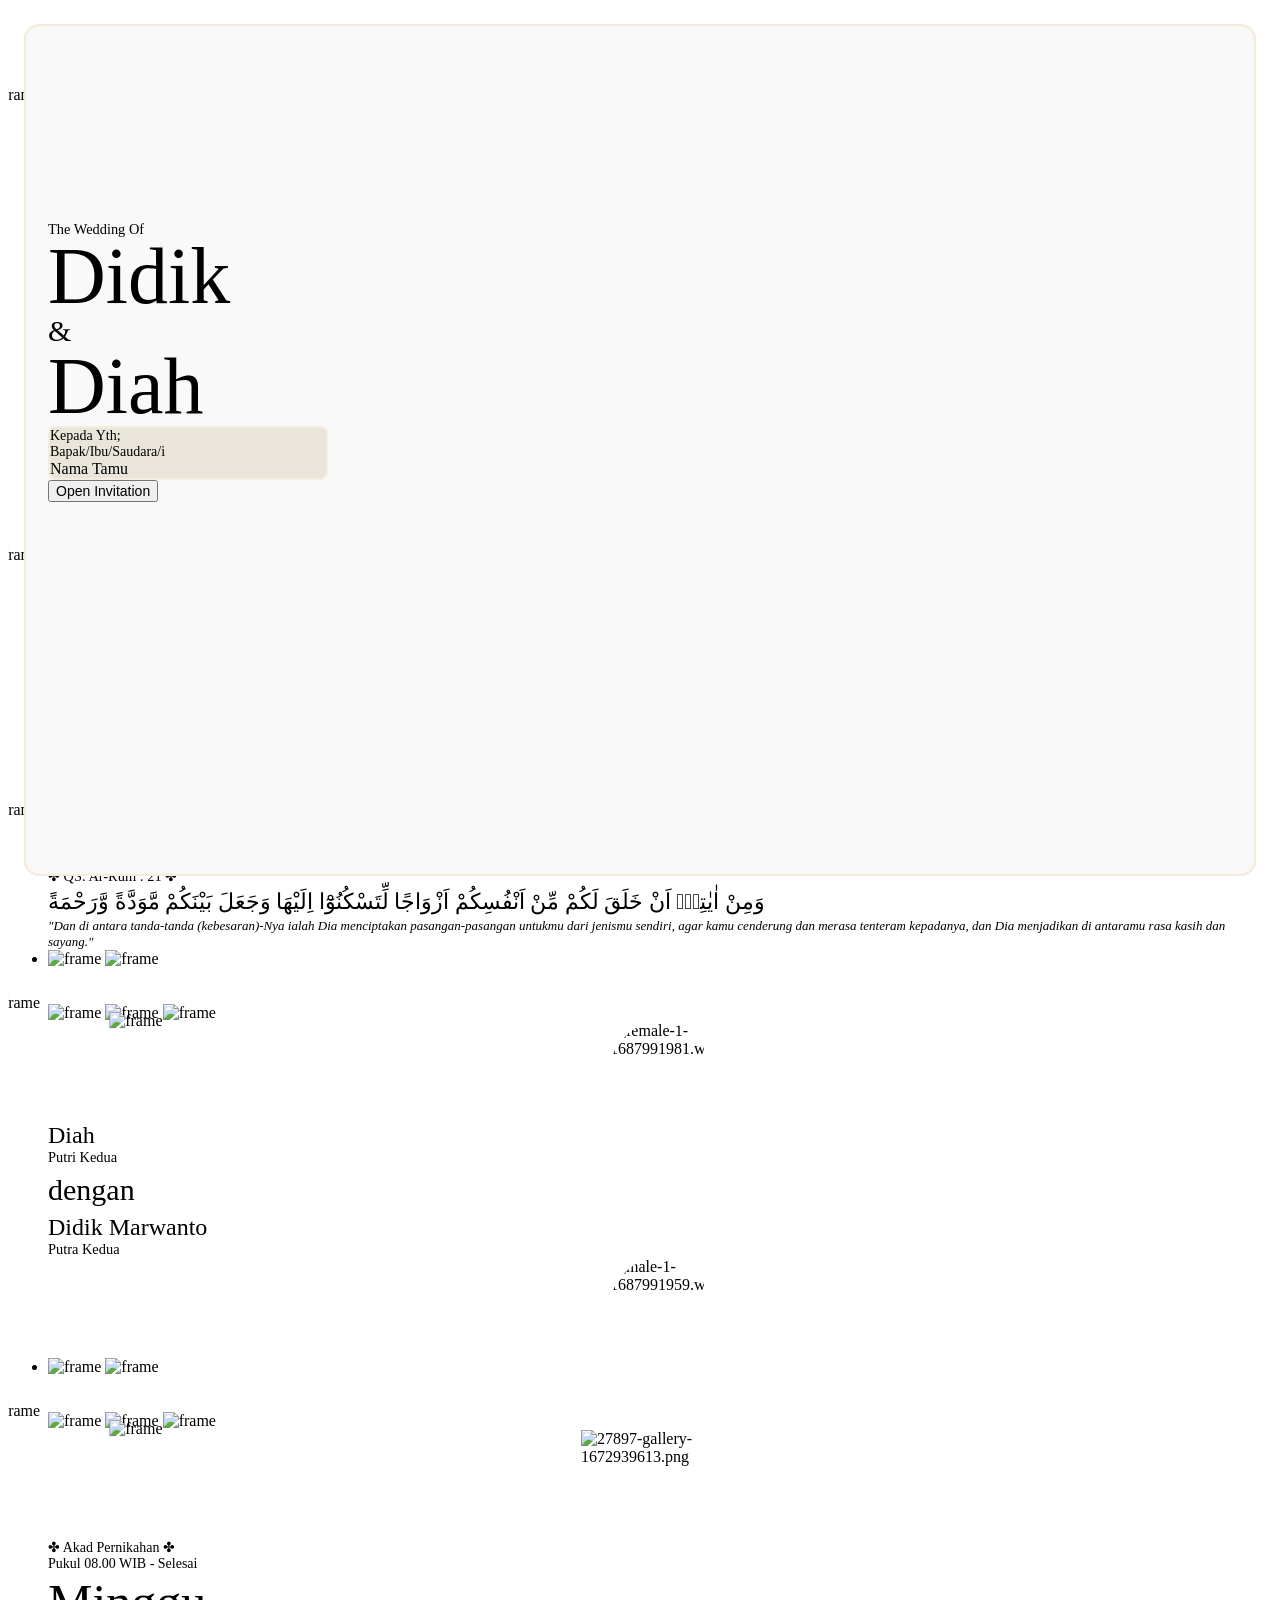
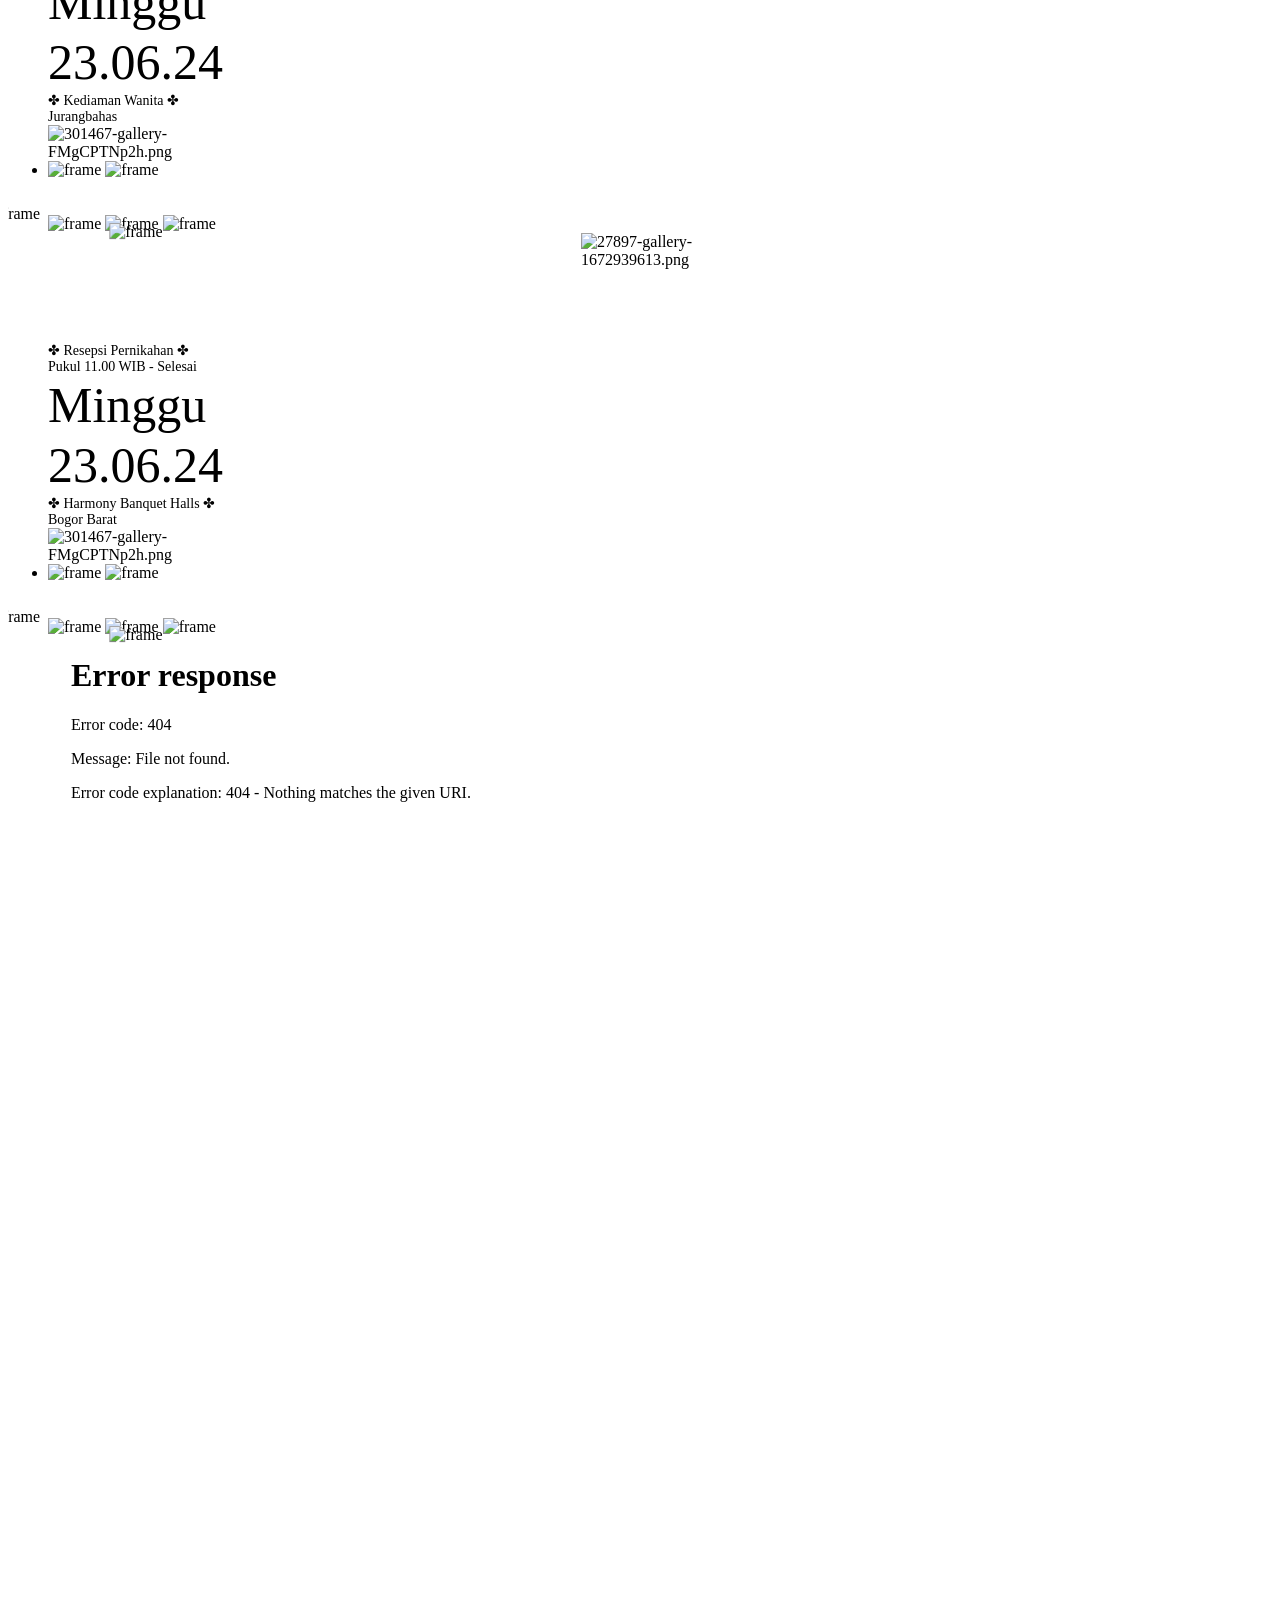
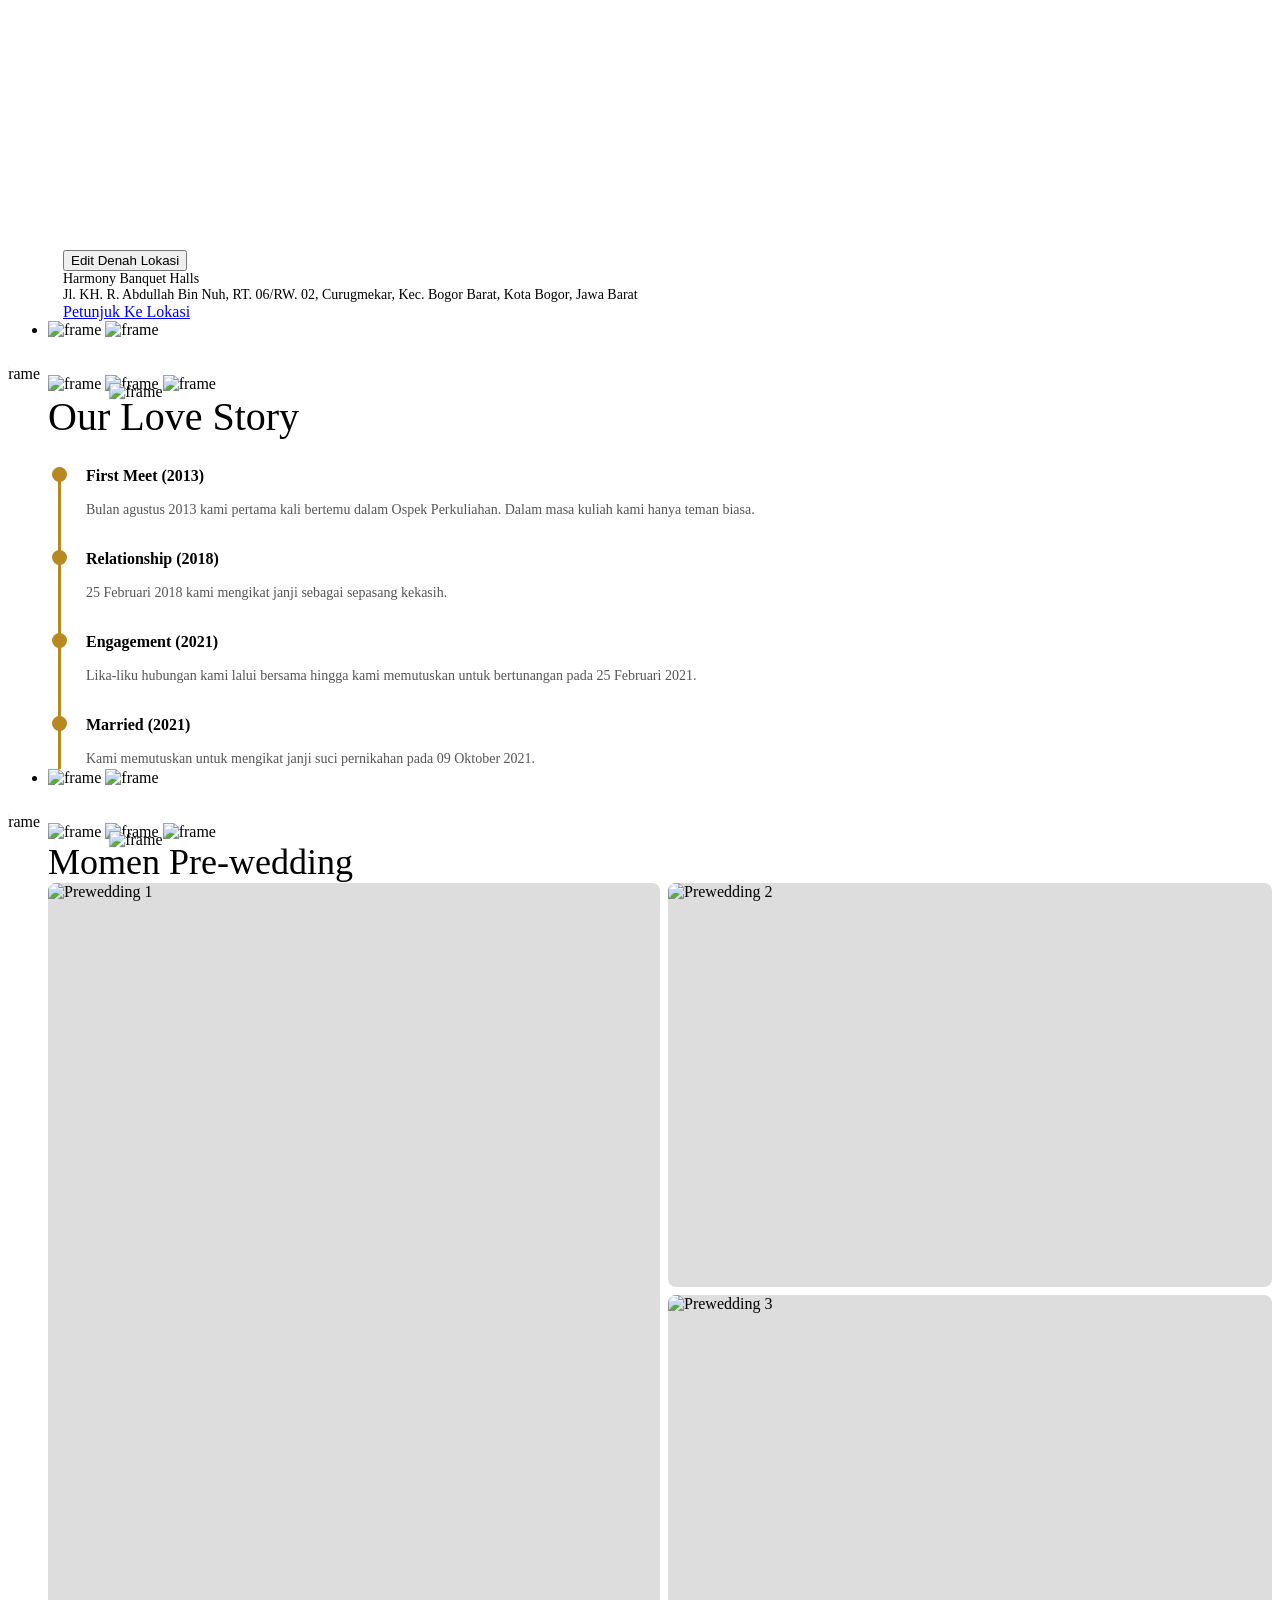
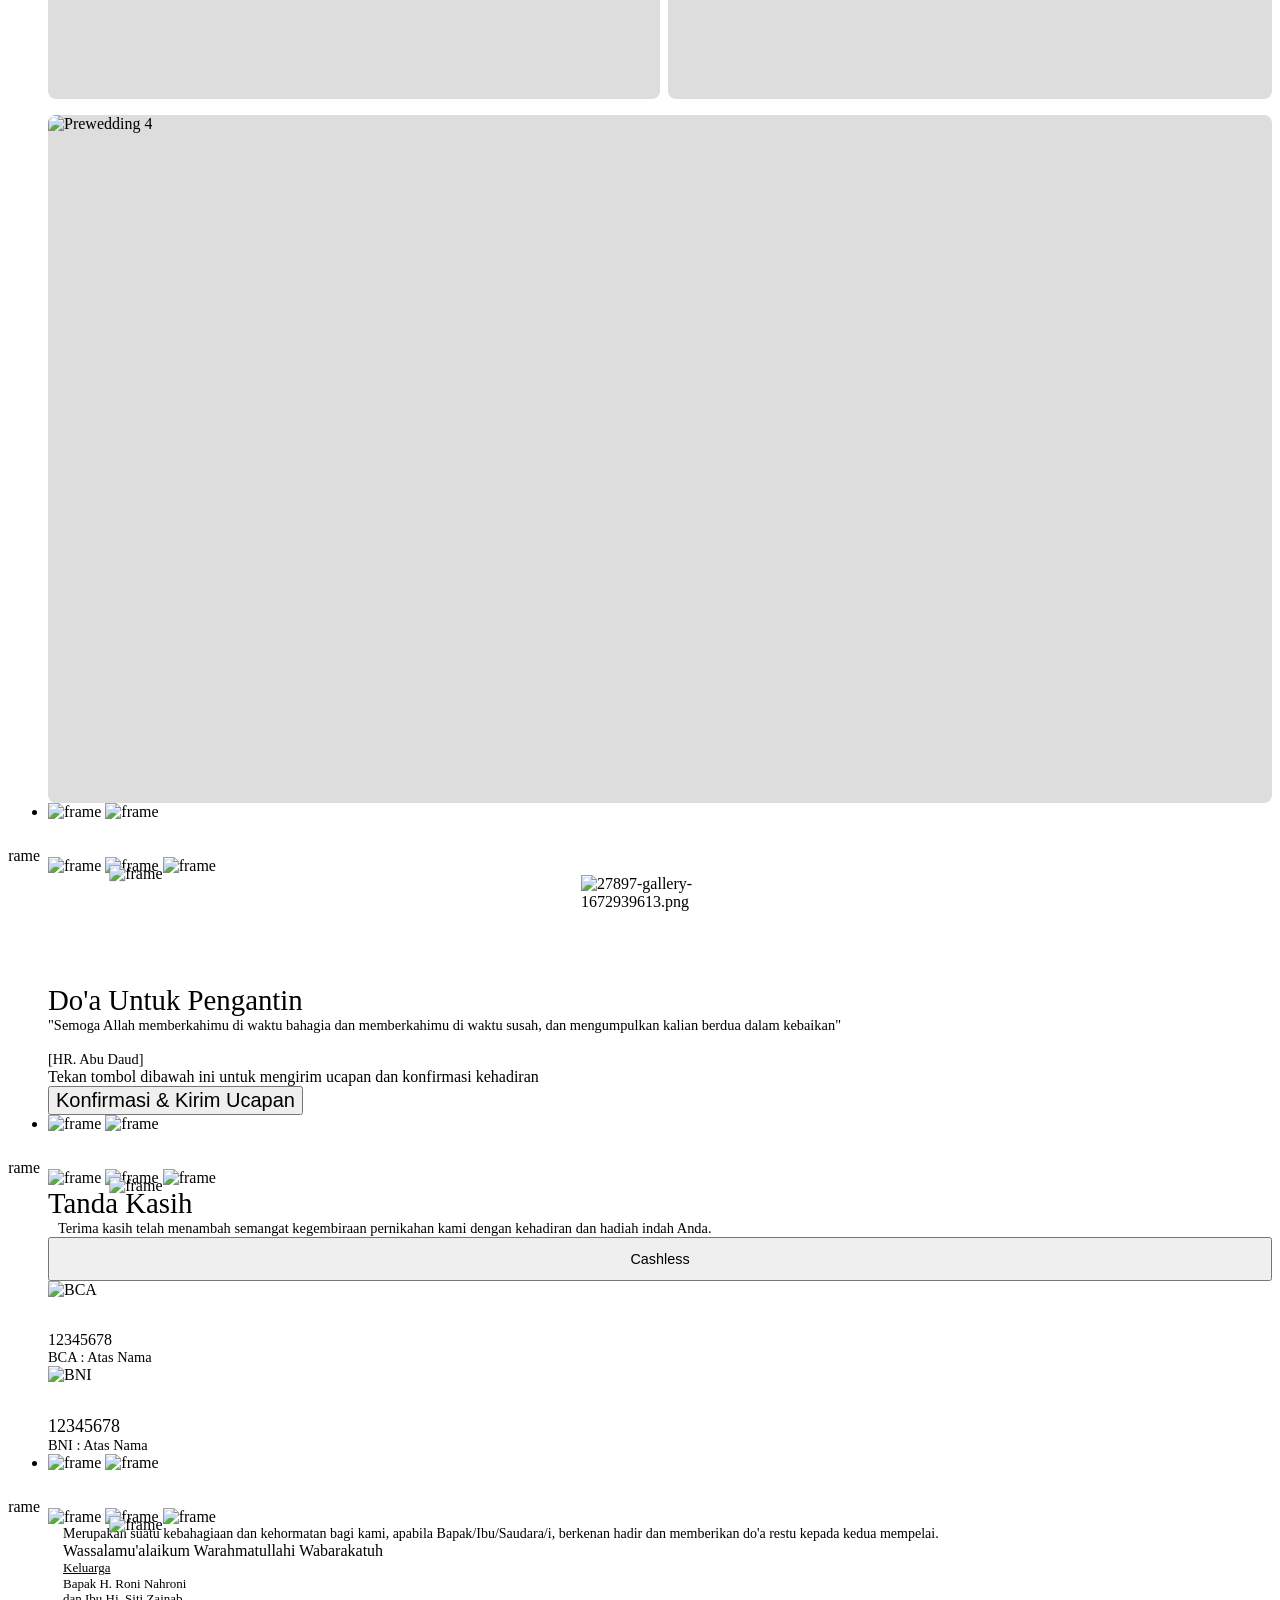
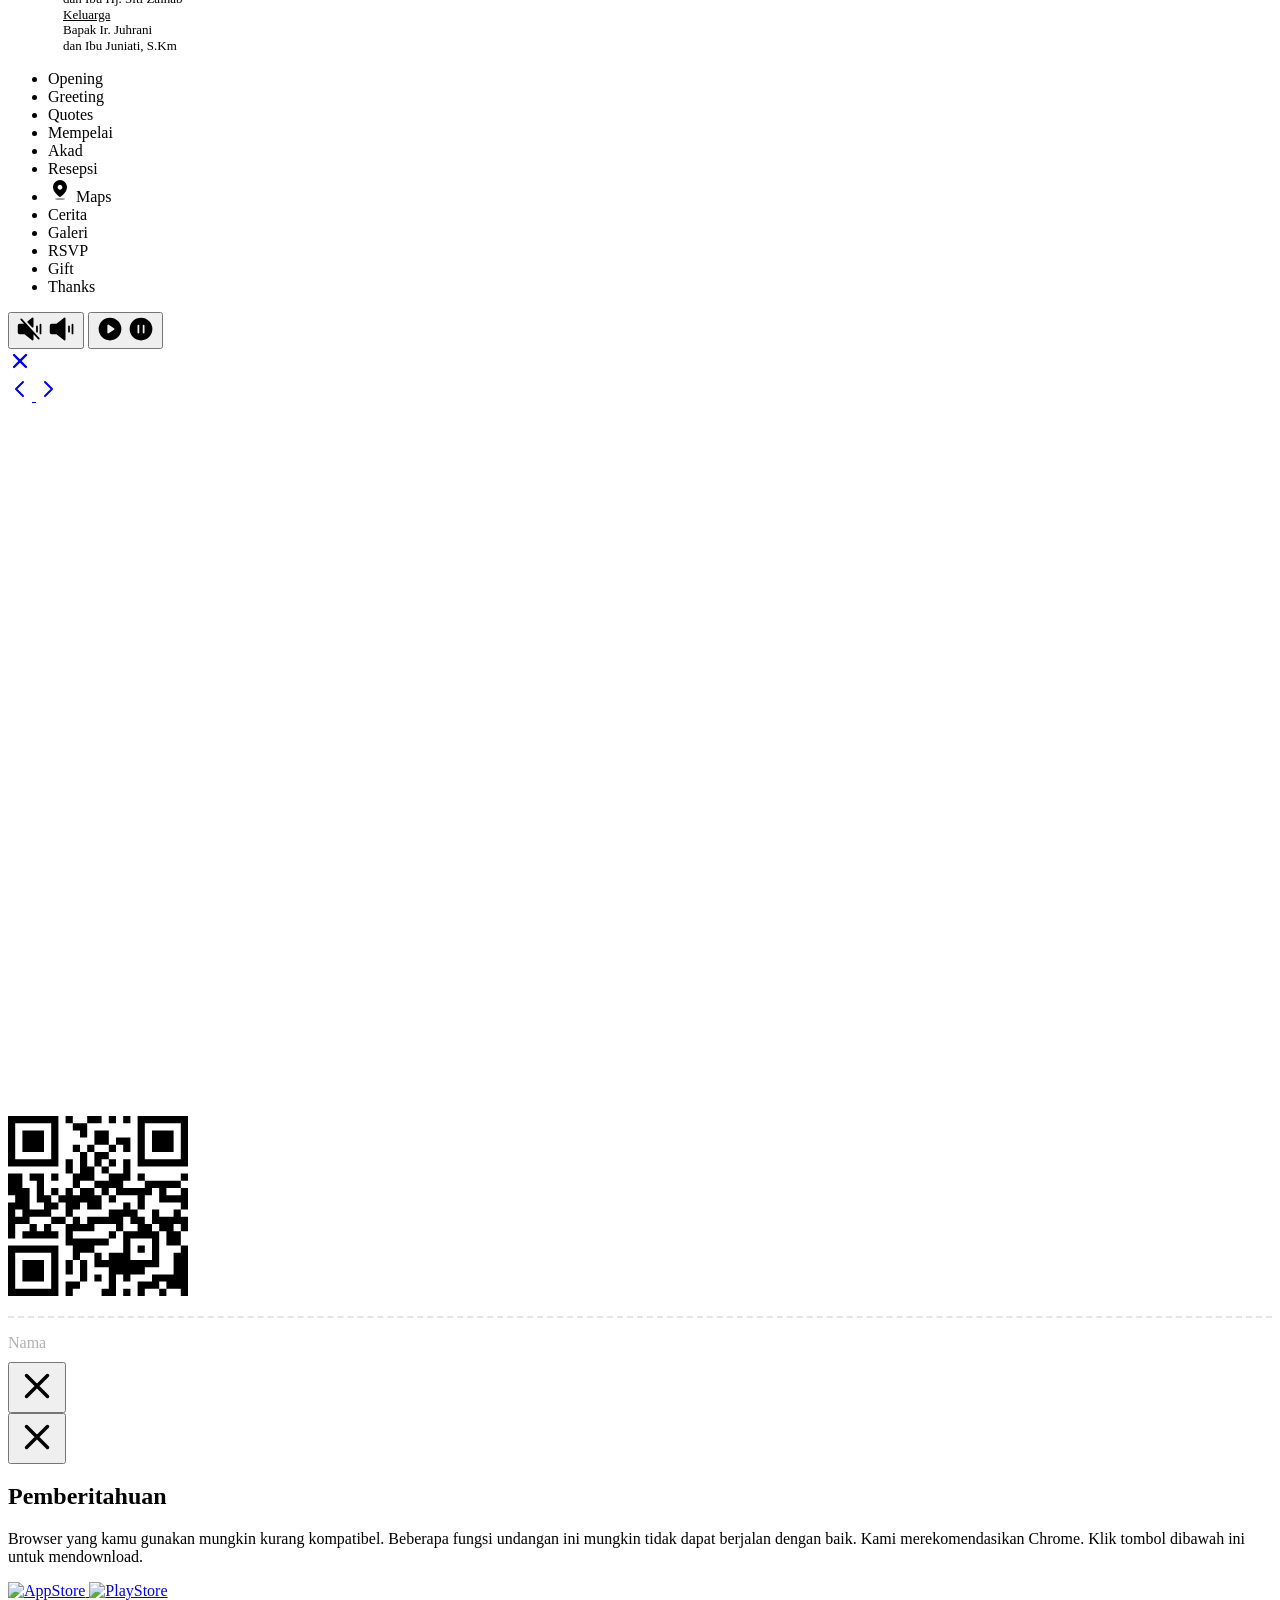
==== index.html @ 9bfd8409 "Update index.html" ====
<!DOCTYPE html>
<html lang="id" class="notranslate" translate="no">

<head>
    <meta charset="UTF-8">
    <meta http-equiv="X-UA-Compatible" content="IE=edge">
    <meta name="viewport" content="width=device-width, initial-scale=1.0, maximum-scale=1.0, user-scalable=0">
    <meta name="color-scheme" content="light only">
    <meta name="format-detection" content="telephone=no">
    <meta name="google" content="notranslate"/>
        <meta name="robots" content="noindex">
        <title>Undangan Pernikahan</title>
    <meta name="title" content="Undangan Pernikahan">
    <meta name="description" content="Tanpa Mengurangi Rasa Hormat. Kami Bermaksud Mengundang Bapak/Ibu/Saudara/i, Pada Acara Pernikahan Kami">
    <meta itemprop="image" content="https://satumomen.com/images/no-image.jpg">
        <link rel="icon" type="image/x-icon" href="https://satumomen.com/favicon.ico">
        <meta property="og:type" content="website">
    <meta property="og:url" content="https://satumomen.com/didik-diah">
    <meta property="og:title" content="Undangan Pernikahan">
    <meta property="og:description" content="Tanpa Mengurangi Rasa Hormat. Kami Bermaksud Mengundang Bapak/Ibu/Saudara/i, Pada Acara Pernikahan Kami">
    <meta property="og:image" content="https://satumomen.com/images/no-image.jpg">

    <link rel="preconnect" href="https://fonts.googleapis.com">
    <link rel="preconnect" href="https://fonts.gstatic.com" crossorigin>

    
            <link rel="apple-touch-icon" sizes="57x57" href="https://satumomen.com/apple-icon-57x57.png">
<link rel="apple-touch-icon" sizes="60x60" href="https://satumomen.com/apple-icon-60x60.png">
<link rel="apple-touch-icon" sizes="72x72" href="https://satumomen.com/apple-icon-72x72.png">
<link rel="apple-touch-icon" sizes="76x76" href="https://satumomen.com/apple-icon-76x76.png">
<link rel="apple-touch-icon" sizes="114x114" href="https://satumomen.com/apple-icon-114x114.png">
<link rel="apple-touch-icon" sizes="120x120" href="https://satumomen.com/apple-icon-120x120.png">
<link rel="apple-touch-icon" sizes="144x144" href="https://satumomen.com/apple-icon-144x144.png">
<link rel="apple-touch-icon" sizes="152x152" href="https://satumomen.com/apple-icon-152x152.png">
<link rel="apple-touch-icon" sizes="180x180" href="https://satumomen.com/apple-icon-180x180.png">
<link rel="icon" type="image/png" sizes="192x192"  href="https://satumomen.com/android-icon-192x192.png">
<link rel="icon" type="image/png" sizes="32x32" href="https://satumomen.com/favicon-32x32.png">
<link rel="icon" type="image/png" sizes="96x96" href="https://satumomen.com/favicon-96x96.png">
<link rel="icon" type="image/png" sizes="16x16" href="https://satumomen.com/favicon-16x16.png">
<link rel="manifest" href="https://satumomen.com/manifest.json">
<meta name="msapplication-TileColor" content="#ffffff">
<meta name="msapplication-TileImage" content="https://satumomen.com/ms-icon-144x144.png">
<meta name="theme-color" content="#ffffff">

<meta name="p:domain_verify" content="2e31b4b7e6c32ce7d03ba330bc7e0e56"/>
<meta name="google-site-verification" content="rElQe_gSDooUToAFo1SoobnALtUaebjluz4-7rFiWQY">
<meta name="facebook-domain-verification" content="x0z22spumtgxhapalpigpakmabnhjq" />

        <script async src="https://www.googletagmanager.com/gtag/js?id=UA-154977160-1" type="text/javascript"></script>
<script type="text/javascript">
  window.dataLayer = window.dataLayer || [];
  function gtag(){dataLayer.push(arguments);}
  gtag('js', new Date());

  gtag('config', 'UA-154977160-1');
</script>
<script async src="https://www.googletagmanager.com/gtag/js?id=AW-772093511" type="text/javascript"></script>
<script type="text/javascript">
  window.dataLayer = window.dataLayer || [];
  function gtag(){dataLayer.push(arguments);}
  gtag('js', new Date());

  gtag('config', 'AW-772093511');
</script>
<script type="text/javascript">(function(w,d,s,l,i){w[l]=w[l]||[];w[l].push({'gtm.start':
new Date().getTime(),event:'gtm.js'});var f=d.getElementsByTagName(s)[0],
j=d.createElement(s),dl=l!='dataLayer'?'&l='+l:'';j.async=true;j.src=
'https://www.googletagmanager.com/gtm.js?id='+i+dl;f.parentNode.insertBefore(j,f);
})(window,document,'script','dataLayer','GTM-P7PBT8N');</script>
<link rel="stylesheet" href="https://satumomen.com/plugins/animate.css@4.1.1/animate.min.css">
    <link rel="stylesheet" type="text/css" href="https://unpkg.com/@phosphor-icons/web@2.0.3/src/fill/style.css" />

    <link rel="preload" as="style" href="https://assets.satumomen.com/build/assets/bootstrap-vCaDZZbr.css" /><link rel="preload" as="style" href="https://assets.satumomen.com/build/assets/themesv2-DZZF_N8v.css" /><link rel="stylesheet" href="https://assets.satumomen.com/build/assets/bootstrap-vCaDZZbr.css" /><link rel="stylesheet" href="https://assets.satumomen.com/build/assets/themesv2-DZZF_N8v.css" />
        <style>
        @import url('https://fonts.googleapis.com/css2?family=Work+Sans:ital,wght@0,100..900;1,100..900&display=swap');
@import url('./fonts/javassoul/style.css');
@import url('./fonts/laraboyok/style.css');
@import url('./fonts/brittany_signature/style.css'); 
@import url('./fonts/photograph_signature/style.css'); 
@import url('./fonts/heatwood/style.css'); /* <-- Ubah styel.css menjadi style.css di sini */
:root {
    --inv-bg: #f7f7f7;
    --inv-base: #49312b;
    --inv-accent: #b88821;
    --inv-border: #f4ecdd;
    --menu-bg: #cdd7e2;
    --menu-inactive: #265875;
    --menu-active: #265875;
    --btn-color: #ffffff;
  --font-base: "Work Sans", sans-serif;
  --font-accent: 'Laraboyok', serif;
  --font-latin: 'Javassoul', serif;
}

@keyframes wave-left {
  0% {
      transform: rotate(-10deg);
  }
  100% {
      transform: rotate(4deg);
  }
}

@keyframes wave-right {
  0% {
      transform: rotate(10deg);
  }
  100% {
      transform: rotate(-4deg);
  }
}

.animate-left img {
  animation: wave-left 5s ease-in-out infinite alternate;
}

.animate-right img {
  animation: wave-right 5s ease-in-out infinite alternate;
}

.frame::after {
    content: "";
    position: absolute;
    left: 24px;
    right: 24px;
    top: 24px;
    bottom: 24px;
    background-color: rgb(249 249 249 / 64%);
    border: 2px solid var(--inv-border);
    border-radius: 1rem;
    backdrop-filter: blur(2px);
}

.only-cover {
  display: none;
}

.cover .only-cover {
  display: block;
}

.cover .frame::after {
  display: none;
}

/* Kustomisasi Kolase Asimetris */
.collage-container {
    display: flex;
    flex-wrap: wrap;
    gap: 8px;
    width: 100%;
}
.collage-main {
    flex: 1 1 50%;
    aspect-ratio: 3/4;
    border-radius: 8px;
    overflow: hidden;
    background: #ddd;
}
.collage-side {
    flex: 1 1 calc(50% - 8px);
    display: flex;
    flex-direction: column;
    gap: 8px;
}
.collage-side .item {
    flex: 1;
    border-radius: 8px;
    overflow: hidden;
    background: #ddd;
}
.collage-bottom {
    flex: 1 1 100%;
    aspect-ratio: 16/9;
    border-radius: 8px;
    overflow: hidden;
    background: #ddd;
    margin-top: 8px;
}

    </style>
    
        
    <style>
        @import url('./fonts/javassoul/style.css');
        @import url('./fonts/laraboyok/style.css');
        @import url('./fonts/brittany_signature/style.css'); 
        @import url('./fonts/photograph_signature/style.css'); 
        @import url('./fonts/heatwood/style.css'); /* <-- Ubah styel.css menjadi style.css di sini */
        .font-brittany-signature {
            font-family: 'Brittany Signature';
            line-height: 1.6 !important;
        }
        .font-photograph-signature {
            font-family: 'Photograph Signature';
            line-height: 1.6 !important;
        }
        .font-heatwood {
            font-family: 'Heatwood';
            line-height: 3 !important;
        }
        #YTMusic {display: block}
    </style>
</head>

<body>
        <main id="app">
        <div id="modalOverlay" class="modal-backdrop fade" style="display: none;"></div>
        <div id="loader" class="loader-wrapper" style="display: none;"><span class="loader"><span class="loader-inner"></span></span></div>
                <audio id="music" loop autoplay>
            <source src="https://assets.satumomen.com/musics/jawa-happy-javanese-backsound-mp3cutnet.mp3">
            </audio>
                    <div id="workspace-container" class="position-fixed h-100 w-100" style="overflow: hidden">
            <div id="panZoom" class="position-fixed h-100 w-100" style="top: 0; right:0; bottom:0; left:0; transform-origin: 50% 50%;">
                <div class="h-100 w-100 d-flex align-items-center justify-content-center">
                    <div class="canvas not-open  ">
                        <div id="satuMomen" data-guest="" data-group="">

                                                        <div class="satumomen_track">
                                <ul class="satumomen_list">
                                                                        <li class="satumomen_slide satumomen_cover">
                                        <div class="container-mobile cover" style="background-image: url(https://satumomen.com/themes/art-blue-java/bg.webp); ;">
                                            <div class="frame">
  <img class="frame-tl animate__animated animate__fadeInTopLeft animate__slower" src="https://satumomen.com/themes/art-blue-java/tl.webp" alt="frame">
  <img class="frame-tr animate__animated animate__fadeInTopRight animate__slower" src="https://satumomen.com/themes/art-blue-java/tr.webp" alt="frame">

  <div class="frame-tl w-100 only-cover" style="transform: scale(1.2); transform-origin: top center;">
    <img class="w-100 animate__animated animate__zoomIn animate__slower" src="https://satumomen.com/themes/art-blue-java/gunungan.webp" alt="frame" style="animation-delay: 1.5s;">
  </div>

  <div class="frame-tl animate__animated animate__fadeInTopLeft animate__slow">
    <div class="animate-left" style="transform: translate(-5%, 145%);">
      <img class="w-100" src="https://satumomen.com/themes/art-blue-java/tl-2.webp" alt="frame" style="transform-origin: bottom left; animation-delay: 120ms;">
    </div>
  </div>
  <div class="frame-tr animate__animated animate__fadeInTopRight animate__slow">
    <div class="animate-right" style="transform: translate(5%, 145%);">
      <img class="w-100" src="https://satumomen.com/themes/art-blue-java/tr-2.webp" alt="frame" style="transform-origin: bottom right; animation-delay: 120ms;">
    </div>
  </div>

  <div class="only-cover frame-bl animate__animated animate__fadeInBottomLeft animate__slow" style="animation-delay: 2.5s;">
    <div class="animate-left" style="transform: translate(-29%, -85%);">
      <img class="w-100" src="https://satumomen.com/themes/art-blue-java/bl-1.webp" alt="frame" style="transform-origin: bottom left;">
    </div>
  </div>
  <div class="only-cover frame-bl animate__animated animate__fadeInBottomLeft animate__slow" style="animation-delay: 2.2s;">
    <div class="animate-left" style="transform: translate(-27%, -87%);">
      <img class="w-100" src="https://satumomen.com/themes/art-blue-java/sinta.webp" alt="frame" style="transform-origin: bottom left; animation-delay: 100ms;">
    </div>
  </div>
  <div class="only-cover frame-bl animate__animated animate__fadeInBottomLeft animate__slow" style="animation-delay: 2s;">
    <div class="animate-left" style="transform: translate(-16%, -70%);">
      <img class="w-100" src="https://satumomen.com/themes/art-blue-java/bl-3.webp" alt="frame" style="transform-origin: bottom left; animation-delay: 300ms;">
    </div>
  </div>

  <div class="only-cover frame-br animate__animated animate__fadeInBottomRight animate__slow" style="animation-delay: 2.5s;">
    <div class="animate-right" style="transform: translate(29%, -85%);">
      <img class="w-100" src="https://satumomen.com/themes/art-blue-java/br-1.webp" alt="frame" style="transform-origin: bottom right;">
    </div>
  </div>
  <div class="only-cover frame-br animate__animated animate__fadeInBottomRight animate__slow" style="animation-delay: 2.2s;">
    <div class="animate-right" style="transform: translate(27%, -87%);">
      <img class="w-100" src="https://satumomen.com/themes/art-blue-java/rama.webp" alt="frame" style="transform-origin: bottom right; animation-delay: 100ms;">
    </div>
  </div>
  <div class="only-cover frame-br animate__animated animate__fadeInBottomRight animate__slow" style="animation-delay: 2s;">
    <div class="animate-right" style="transform: translate(16%, -70%);">
      <img class="w-100" src="https://satumomen.com/themes/art-blue-java/br-3.webp" alt="frame" style="transform-origin: bottom right; animation-delay: 300ms;">
    </div>
  </div>

  <img class="frame-br w-100 animate__animated animate__fadeInUp animate__slower" src="https://satumomen.com/themes/art-blue-java/bm.webp" alt="frame" style="animation-delay: 1s;">

  <img class="frame-bl animate__animated animate__fadeInLeft animate__slower" src="https://satumomen.com/themes/art-blue-java/bl-2.webp" alt="frame">
  <img class="frame-br animate__animated animate__fadeInRight animate__slower" src="https://satumomen.com/themes/art-blue-java/br-2.webp" alt="frame">
</div>
                                            <div class="d-flex justify-content-center align-items-center" style="height:100%;width:100%;background-size:cover;z-index:2;position:relative;"><div class="w-100 pt-5"> <div class="text-center animate__animated animate__zoomIn animate__slower mt-5 mb-3" style="line-height:1;"><div class="editable mb-2" style="font-size:14.4px;">The Wedding Of</div><div class="color-accent editable font-latin" style="font-size:80px;">Didik</div><div class="editable font-latin mb-2" style="font-size:30px;">&</div><div class="color-accent editable mb-2 font-latin" style="font-size:80px;">Diah</div></div><div class="text-center mx-auto" style="max-width:280px;"><div class="text-center mb-3 py-3 px-2 animate__animated animate__zoomIn animate__slower" style="background-color:rgb(225 219 203 / 67%);border:2px solid var(--inv-border);border-radius:.5rem;"><div class="editable mb-1 animate__animated animate__fadeInUp animate__slower" style="font-size:14px;">Kepada Yth;<br />Bapak/Ibu/Saudara/i</div> <div id="guestNameSlot" class="editable color-accent h5 font-weight-bold mb-1 animate__animated animate__fadeInUp animate__slower" style="font-size:16px;">Nama Tamu</div></div><button id="btn-open-manual" class="btn-open-invitation btn btn-primary rounded-pill mb-4 animate__animated animate__fadeInUp animate__slow" style="font-size:14px;">Open Invitation</button></div></div></div>
                                        </div>
                                    </li>
                                    
                                    <li class="satumomen_slide">
                                        <div class="container-mobile " style="background-image: url(https://satumomen.com/themes/art-blue-java/bg.webp); ;">
                                            <div class="frame">
  <img class="frame-tl animate__animated animate__fadeInTopLeft animate__slower" src="https://satumomen.com/themes/art-blue-java/tl.webp" alt="frame">
  <img class="frame-tr animate__animated animate__fadeInTopRight animate__slower" src="https://satumomen.com/themes/art-blue-java/tr.webp" alt="frame">

  <div class="frame-tl w-100 only-cover" style="transform: scale(1.2); transform-origin: top center;">
    <img class="w-100 animate__animated animate__zoomIn animate__slower" src="https://satumomen.com/themes/art-blue-java/gunungan.webp" alt="frame" style="animation-delay: 1.5s;">
  </div>

  <div class="frame-tl animate__animated animate__fadeInTopLeft animate__slow">
    <div class="animate-left" style="transform: translate(-5%, 145%);">
      <img class="w-100" src="https://satumomen.com/themes/art-blue-java/tl-2.webp" alt="frame" style="transform-origin: bottom left; animation-delay: 120ms;">
    </div>
  </div>
  <div class="frame-tr animate__animated animate__fadeInTopRight animate__slow">
    <div class="animate-right" style="transform: translate(5%, 145%);">
      <img class="w-100" src="https://satumomen.com/themes/art-blue-java/tr-2.webp" alt="frame" style="transform-origin: bottom right; animation-delay: 120ms;">
    </div>
  </div>

  <div class="only-cover frame-bl animate__animated animate__fadeInBottomLeft animate__slow" style="animation-delay: 2.5s;">
    <div class="animate-left" style="transform: translate(-29%, -85%);">
      <img class="w-100" src="https://satumomen.com/themes/art-blue-java/bl-1.webp" alt="frame" style="transform-origin: bottom left;">
    </div>
  </div>
  <div class="only-cover frame-bl animate__animated animate__fadeInBottomLeft animate__slow" style="animation-delay: 2.2s;">
    <div class="animate-left" style="transform: translate(-27%, -87%);">
      <img class="w-100" src="https://satumomen.com/themes/art-blue-java/sinta.webp" alt="frame" style="transform-origin: bottom left; animation-delay: 100ms;">
    </div>
  </div>
  <div class="only-cover frame-bl animate__animated animate__fadeInBottomLeft animate__slow" style="animation-delay: 2s;">
    <div class="animate-left" style="transform: translate(-16%, -70%);">
      <img class="w-100" src="https://satumomen.com/themes/art-blue-java/bl-3.webp" alt="frame" style="transform-origin: bottom left; animation-delay: 300ms;">
    </div>
  </div>

  <div class="only-cover frame-br animate__animated animate__fadeInBottomRight animate__slow" style="animation-delay: 2.5s;">
    <div class="animate-right" style="transform: translate(29%, -85%);">
      <img class="w-100" src="https://satumomen.com/themes/art-blue-java/br-1.webp" alt="frame" style="transform-origin: bottom right;">
    </div>
  </div>
  <div class="only-cover frame-br animate__animated animate__fadeInBottomRight animate__slow" style="animation-delay: 2.2s;">
    <div class="animate-right" style="transform: translate(27%, -87%);">
      <img class="w-100" src="https://satumomen.com/themes/art-blue-java/rama.webp" alt="frame" style="transform-origin: bottom right; animation-delay: 100ms;">
    </div>
  </div>
  <div class="only-cover frame-br animate__animated animate__fadeInBottomRight animate__slow" style="animation-delay: 2s;">
    <div class="animate-right" style="transform: translate(16%, -70%);">
      <img class="w-100" src="https://satumomen.com/themes/art-blue-java/br-3.webp" alt="frame" style="transform-origin: bottom right; animation-delay: 300ms;">
    </div>
  </div>

  <img class="frame-br w-100 animate__animated animate__fadeInUp animate__slower" src="https://satumomen.com/themes/art-blue-java/bm.webp" alt="frame" style="animation-delay: 1s;">

  <img class="frame-bl animate__animated animate__fadeInLeft animate__slower" src="https://satumomen.com/themes/art-blue-java/bl-2.webp" alt="frame">
  <img class="frame-br animate__animated animate__fadeInRight animate__slower" src="https://satumomen.com/themes/art-blue-java/br-2.webp" alt="frame">
</div>
                                            <div class="position-relative h-100 w-100 flex-column d-flex justify-content-center align-items-center px-4" style="padding-bottom:10%;">
                                                <div class="text-center editable mb-4 animate__animated animate__fadeInDown animate__slower" style="font-size:22px; font-weight:bold; font-family: 'Brittany Signature', serif;">Pembukaan</div>
                                                <div class="text-center editable mb-3 animate__animated animate__fadeInDown animate__slower color-accent font-weight-bold" style="font-size:16px;">Assalamu’alaikum Warahmatullahi Wabarakatuh</div>
                                                <div class="text-center editable mb-4 animate__animated animate__fadeInDown animate__slower" style="font-size:14px; font-style: italic;">"Maha Suci Allah yang telah menciptakan makhluk-Nya berpasang-pasangan. Ya Allah semoga ridho-Mu tercurah mengiringi pernikahan kami."</div>
                                            </div>
                                        </div>
                                    </li>

                                    <li class="satumomen_slide">
                                        <div class="container-mobile " style="background-image: url(https://satumomen.com/themes/art-blue-java/bg.webp); ;">
                                            <div class="frame">
  <img class="frame-tl animate__animated animate__fadeInTopLeft animate__slower" src="https://satumomen.com/themes/art-blue-java/tl.webp" alt="frame">
  <img class="frame-tr animate__animated animate__fadeInTopRight animate__slower" src="https://satumomen.com/themes/art-blue-java/tr.webp" alt="frame">

  <div class="frame-tl w-100 only-cover" style="transform: scale(1.2); transform-origin: top center;">
    <img class="w-100 animate__animated animate__zoomIn animate__slower" src="https://satumomen.com/themes/art-blue-java/gunungan.webp" alt="frame" style="animation-delay: 1.5s;">
  </div>

  <div class="frame-tl animate__animated animate__fadeInTopLeft animate__slow">
    <div class="animate-left" style="transform: translate(-5%, 145%);">
      <img class="w-100" src="https://satumomen.com/themes/art-blue-java/tl-2.webp" alt="frame" style="transform-origin: bottom left; animation-delay: 120ms;">
    </div>
  </div>
  <div class="frame-tr animate__animated animate__fadeInTopRight animate__slow">
    <div class="animate-right" style="transform: translate(5%, 145%);">
      <img class="w-100" src="https://satumomen.com/themes/art-blue-java/tr-2.webp" alt="frame" style="transform-origin: bottom right; animation-delay: 120ms;">
    </div>
  </div>

  <div class="only-cover frame-bl animate__animated animate__fadeInBottomLeft animate__slow" style="animation-delay: 2.5s;">
    <div class="animate-left" style="transform: translate(-29%, -85%);">
      <img class="w-100" src="https://satumomen.com/themes/art-blue-java/bl-1.webp" alt="frame" style="transform-origin: bottom left;">
    </div>
  </div>
  <div class="only-cover frame-bl animate__animated animate__fadeInBottomLeft animate__slow" style="animation-delay: 2.2s;">
    <div class="animate-left" style="transform: translate(-27%, -87%);">
      <img class="w-100" src="https://satumomen.com/themes/art-blue-java/sinta.webp" alt="frame" style="transform-origin: bottom left; animation-delay: 100ms;">
    </div>
  </div>
  <div class="only-cover frame-bl animate__animated animate__fadeInBottomLeft animate__slow" style="animation-delay: 2s;">
    <div class="animate-left" style="transform: translate(-16%, -70%);">
      <img class="w-100" src="https://satumomen.com/themes/art-blue-java/bl-3.webp" alt="frame" style="transform-origin: bottom left; animation-delay: 300ms;">
    </div>
  </div>

  <div class="only-cover frame-br animate__animated animate__fadeInBottomRight animate__slow" style="animation-delay: 2.5s;">
    <div class="animate-right" style="transform: translate(29%, -85%);">
      <img class="w-100" src="https://satumomen.com/themes/art-blue-java/br-1.webp" alt="frame" style="transform-origin: bottom right;">
    </div>
  </div>
  <div class="only-cover frame-br animate__animated animate__fadeInBottomRight animate__slow" style="animation-delay: 2.2s;">
    <div class="animate-right" style="transform: translate(27%, -87%);">
      <img class="w-100" src="https://satumomen.com/themes/art-blue-java/rama.webp" alt="frame" style="transform-origin: bottom right; animation-delay: 100ms;">
    </div>
  </div>
  <div class="only-cover frame-br animate__animated animate__fadeInBottomRight animate__slow" style="animation-delay: 2s;">
    <div class="animate-right" style="transform: translate(16%, -70%);">
      <img class="w-100" src="https://satumomen.com/themes/art-blue-java/br-3.webp" alt="frame" style="transform-origin: bottom right; animation-delay: 300ms;">
    </div>
  </div>

  <img class="frame-br w-100 animate__animated animate__fadeInUp animate__slower" src="https://satumomen.com/themes/art-blue-java/bm.webp" alt="frame" style="animation-delay: 1s;">

  <img class="frame-bl animate__animated animate__fadeInLeft animate__slower" src="https://satumomen.com/themes/art-blue-java/bl-2.webp" alt="frame">
  <img class="frame-br animate__animated animate__fadeInRight animate__slower" src="https://satumomen.com/themes/art-blue-java/br-2.webp" alt="frame">
</div>
                                            <div class="h-100 d-flex flex-column justify-content-center align-items-center px-4">
                                                <div class="animate__animated animate__fadeInDown animate__slower">
                                                    <div class="image-editable" style="width:100px;margin:auto;overflow:hidden;padding-bottom:15px;">
                                                        <img src="https://assets.satumomen.com/images/galleries/27897-gallery-1672939613.png" style="width: 100%; height: 100%; object-fit: contain;" />
                                                    </div>
                                                </div> 
                                                <div class="text-center">
                                                    <div class="editable mb-4 font-weight-bold animate__animated animate__fadeInDown animate__slower" style="font-size:14.4px;">✤ QS. Ar-Rum : 21 ✤</div>
                                                    <div class="color-accent editable quotes mb-3 animate__animated animate__zoomIn animate__slower" style="font-size:22px; line-height: 1.5;">وَمِنْ اٰيٰتِهٖٓ اَنْ خَلَقَ لَكُمْ مِّنْ اَنْفُسِكُمْ اَزْوَاجًا لِّتَسْكُنُوْٓا اِلَيْهَا وَجَعَلَ بَيْنَكُمْ مَّوَدَّةً وَّرَحْمَةً</div>
                                                    <div class="editable quotes animate__animated animate__fadeInUp animate__slower" style="font-size:13px; font-style: italic;">"Dan di antara tanda-tanda (kebesaran)-Nya ialah Dia menciptakan pasangan-pasangan untukmu dari jenismu sendiri, agar kamu cenderung dan merasa tenteram kepadanya, dan Dia menjadikan di antaramu rasa kasih dan sayang."</div>
                                                </div>
                                            </div>
                                        </div>
                                    </li>

                                    <li class="satumomen_slide">
                                        <div class="container-mobile " style="background-image: url(https://satumomen.com/themes/art-blue-java/bg.webp); ;">
                                            <div class="frame">
  <img class="frame-tl animate__animated animate__fadeInTopLeft animate__slower" src="https://satumomen.com/themes/art-blue-java/tl.webp" alt="frame">
  <img class="frame-tr animate__animated animate__fadeInTopRight animate__slower" src="https://satumomen.com/themes/art-blue-java/tr.webp" alt="frame">

  <div class="frame-tl w-100 only-cover" style="transform: scale(1.2); transform-origin: top center;">
    <img class="w-100 animate__animated animate__zoomIn animate__slower" src="https://satumomen.com/themes/art-blue-java/gunungan.webp" alt="frame" style="animation-delay: 1.5s;">
  </div>

  <div class="frame-tl animate__animated animate__fadeInTopLeft animate__slow">
    <div class="animate-left" style="transform: translate(-5%, 145%);">
      <img class="w-100" src="https://satumomen.com/themes/art-blue-java/tl-2.webp" alt="frame" style="transform-origin: bottom left; animation-delay: 120ms;">
    </div>
  </div>
  <div class="frame-tr animate__animated animate__fadeInTopRight animate__slow">
    <div class="animate-right" style="transform: translate(5%, 145%);">
      <img class="w-100" src="https://satumomen.com/themes/art-blue-java/tr-2.webp" alt="frame" style="transform-origin: bottom right; animation-delay: 120ms;">
    </div>
  </div>

  <div class="only-cover frame-bl animate__animated animate__fadeInBottomLeft animate__slow" style="animation-delay: 2.5s;">
    <div class="animate-left" style="transform: translate(-29%, -85%);">
      <img class="w-100" src="https://satumomen.com/themes/art-blue-java/bl-1.webp" alt="frame" style="transform-origin: bottom left;">
    </div>
  </div>
  <div class="only-cover frame-bl animate__animated animate__fadeInBottomLeft animate__slow" style="animation-delay: 2.2s;">
    <div class="animate-left" style="transform: translate(-27%, -87%);">
      <img class="w-100" src="https://satumomen.com/themes/art-blue-java/sinta.webp" alt="frame" style="transform-origin: bottom left; animation-delay: 100ms;">
    </div>
  </div>
  <div class="only-cover frame-bl animate__animated animate__fadeInBottomLeft animate__slow" style="animation-delay: 2s;">
    <div class="animate-left" style="transform: translate(-16%, -70%);">
      <img class="w-100" src="https://satumomen.com/themes/art-blue-java/bl-3.webp" alt="frame" style="transform-origin: bottom left; animation-delay: 300ms;">
    </div>
  </div>

  <div class="only-cover frame-br animate__animated animate__fadeInBottomRight animate__slow" style="animation-delay: 2.5s;">
    <div class="animate-right" style="transform: translate(29%, -85%);">
      <img class="w-100" src="https://satumomen.com/themes/art-blue-java/br-1.webp" alt="frame" style="transform-origin: bottom right;">
    </div>
  </div>
  <div class="only-cover frame-br animate__animated animate__fadeInBottomRight animate__slow" style="animation-delay: 2.2s;">
    <div class="animate-right" style="transform: translate(27%, -87%);">
      <img class="w-100" src="https://satumomen.com/themes/art-blue-java/rama.webp" alt="frame" style="transform-origin: bottom right; animation-delay: 100ms;">
    </div>
  </div>
  <div class="only-cover frame-br animate__animated animate__fadeInBottomRight animate__slow" style="animation-delay: 2s;">
    <div class="animate-right" style="transform: translate(16%, -70%);">
      <img class="w-100" src="https://satumomen.com/themes/art-blue-java/br-3.webp" alt="frame" style="transform-origin: bottom right; animation-delay: 300ms;">
    </div>
  </div>

  <img class="frame-br w-100 animate__animated animate__fadeInUp animate__slower" src="https://satumomen.com/themes/art-blue-java/bm.webp" alt="frame" style="animation-delay: 1s;">

  <img class="frame-bl animate__animated animate__fadeInLeft animate__slower" src="https://satumomen.com/themes/art-blue-java/bl-2.webp" alt="frame">
  <img class="frame-br animate__animated animate__fadeInRight animate__slower" src="https://satumomen.com/themes/art-blue-java/br-2.webp" alt="frame">
</div>
                                            <div class="d-flex justify-content-center align-items-center" style="height:100%;">
                                                <div>
                                                    <div class="image-editable mb-3 animate__animated animate__fadeInLeft animate__slower" style="height:100px;width:100px;margin:auto;border-radius:100%;overflow:hidden;">
                                                        <img src="https://assets.satumomen.com/assets/female-1-1687991981.webp" style="width: 100%;height: 100%;object-fit: cover;" alt="female-1-1687991981.webp" />
                                                    </div>
                                                    <div class="text-center animate__animated animate__fadeInLeft animate__slower" style="position:relative;">
                                                        <div class="editable color-accent h4 mb-2 font-accent" style="font-size:24px;">Diah</div>
                                                        <div class="editable" style="font-size:14.4px;">Putri Kedua</div>
                                                    </div>

                                                    <div class="editable mb-3 text-center animate__animated animate__fadeIn animate__slower font-photograph-signature" style="font-size:30px;">dengan</div>
                                                    
                                                    <div class="text-center animate__animated animate__fadeInRight animate__slower" style="position:relative;">
                                                        <div class="editable color-accent h4 mb-2 font-accent" style="font-size:24px;">Didik Marwanto</div>
                                                        <div class="editable mb-1" style="font-size:14.4px;">Putra Kedua</div>
                                                    </div>
                                                    <div class="image-editable mt-3 animate__animated animate__fadeInRight animate__slower" style="height:100px;width:100px;margin:auto;border-radius:100%;overflow:hidden;">
                                                        <img src="https://assets.satumomen.com/assets/male-1-1687991959.webp" style="width: 100%;height: 100%;object-fit: cover;" alt="male-1-1687991959.webp" />
                                                    </div>
                                                </div>
                                            </div>
                                        </div>
                                    </li>

                                    <li class="satumomen_slide">
                                        <div class="container-mobile " style="background-image: url(https://satumomen.com/themes/art-blue-java/bg.webp); ;">
                                            <div class="frame">
  <img class="frame-tl animate__animated animate__fadeInTopLeft animate__slower" src="https://satumomen.com/themes/art-blue-java/tl.webp" alt="frame">
  <img class="frame-tr animate__animated animate__fadeInTopRight animate__slower" src="https://satumomen.com/themes/art-blue-java/tr.webp" alt="frame">

  <div class="frame-tl w-100 only-cover" style="transform: scale(1.2); transform-origin: top center;">
    <img class="w-100 animate__animated animate__zoomIn animate__slower" src="https://satumomen.com/themes/art-blue-java/gunungan.webp" alt="frame" style="animation-delay: 1.5s;">
  </div>

  <div class="frame-tl animate__animated animate__fadeInTopLeft animate__slow">
    <div class="animate-left" style="transform: translate(-5%, 145%);">
      <img class="w-100" src="https://satumomen.com/themes/art-blue-java/tl-2.webp" alt="frame" style="transform-origin: bottom left; animation-delay: 120ms;">
    </div>
  </div>
  <div class="frame-tr animate__animated animate__fadeInTopRight animate__slow">
    <div class="animate-right" style="transform: translate(5%, 145%);">
      <img class="w-100" src="https://satumomen.com/themes/art-blue-java/tr-2.webp" alt="frame" style="transform-origin: bottom right; animation-delay: 120ms;">
    </div>
  </div>

  <div class="only-cover frame-bl animate__animated animate__fadeInBottomLeft animate__slow" style="animation-delay: 2.5s;">
    <div class="animate-left" style="transform: translate(-29%, -85%);">
      <img class="w-100" src="https://satumomen.com/themes/art-blue-java/bl-1.webp" alt="frame" style="transform-origin: bottom left;">
    </div>
  </div>
  <div class="only-cover frame-bl animate__animated animate__fadeInBottomLeft animate__slow" style="animation-delay: 2.2s;">
    <div class="animate-left" style="transform: translate(-27%, -87%);">
      <img class="w-100" src="https://satumomen.com/themes/art-blue-java/sinta.webp" alt="frame" style="transform-origin: bottom left; animation-delay: 100ms;">
    </div>
  </div>
  <div class="only-cover frame-bl animate__animated animate__fadeInBottomLeft animate__slow" style="animation-delay: 2s;">
    <div class="animate-left" style="transform: translate(-16%, -70%);">
      <img class="w-100" src="https://satumomen.com/themes/art-blue-java/bl-3.webp" alt="frame" style="transform-origin: bottom left; animation-delay: 300ms;">
    </div>
  </div>

  <div class="only-cover frame-br animate__animated animate__fadeInBottomRight animate__slow" style="animation-delay: 2.5s;">
    <div class="animate-right" style="transform: translate(29%, -85%);">
      <img class="w-100" src="https://satumomen.com/themes/art-blue-java/br-1.webp" alt="frame" style="transform-origin: bottom right;">
    </div>
  </div>
  <div class="only-cover frame-br animate__animated animate__fadeInBottomRight animate__slow" style="animation-delay: 2.2s;">
    <div class="animate-right" style="transform: translate(27%, -87%);">
      <img class="w-100" src="https://satumomen.com/themes/art-blue-java/rama.webp" alt="frame" style="transform-origin: bottom right; animation-delay: 100ms;">
    </div>
  </div>
  <div class="only-cover frame-br animate__animated animate__fadeInBottomRight animate__slow" style="animation-delay: 2s;">
    <div class="animate-right" style="transform: translate(16%, -70%);">
      <img class="w-100" src="https://satumomen.com/themes/art-blue-java/br-3.webp" alt="frame" style="transform-origin: bottom right; animation-delay: 300ms;">
    </div>
  </div>

  <img class="frame-br w-100 animate__animated animate__fadeInUp animate__slower" src="https://satumomen.com/themes/art-blue-java/bm.webp" alt="frame" style="animation-delay: 1s;">

  <img class="frame-bl animate__animated animate__fadeInLeft animate__slower" src="https://satumomen.com/themes/art-blue-java/bl-2.webp" alt="frame">
  <img class="frame-br animate__animated animate__fadeInRight animate__slower" src="https://satumomen.com/themes/art-blue-java/br-2.webp" alt="frame">
</div>
                                            <div class="d-flex justify-content-center flex-column align-items-center" style="height:100%;">
                                                <div class="animate__animated animate__fadeInDown animate__slower">
                                                    <div class="image-editable" style="width:158px;height:89px;margin:auto;overflow:hidden;padding-bottom:20px;">
                                                        <img src="https://assets.satumomen.com/images/galleries/27897-gallery-1672939613.png" alt="27897-gallery-1672939613.png" style="width: 100%; height: 100%; object-fit: contain;" />
                                                    </div>
                                                </div>
                                                <div class="text-center animate__animated animate__fadeInDown animate__slower">
                                                    <div class="editable color-accent font-weight-bold" style="font-size:14px;">✤ Akad Pernikahan ✤</div> 
                                                    <div class="editable" style="font-size:14px;">Pukul 08.00 WIB - Selesai</div>
                                                </div>
                                                <div class="mt-3 text-center animate__animated animate__zoomIn animate__slower">
                                                    <div class="editable font-latin" style="font-size:50px;line-height:1.2;">Minggu</div>
                                                    <div class="editable color-accent font-accent" style="font-size:50px;line-height:1.2;">23.06.24</div>
                                                </div>
                                                <div class="mt-2 text-center animate__animated animate__zoomIn animate__slower">
                                                    <div class="editable color-accent font-weight-bold" style="font-size:14px;">✤ Kediaman Wanita ✤</div> 
                                                    <div class="editable" style="font-size:14px;">Jurangbahas</div>
                                                </div> 
                                                <div class="mt-3 image-editable mx-auto animate__animated animate__fadeInUp animate__slower" style="height:auto;width:130px;overflow:hidden;">
                                                    <img src="https://assets.satumomen.com/images/galleries/301467-gallery-FMgCPTNp2h.png" alt="301467-gallery-FMgCPTNp2h.png" style="width: 100%; height: 100%; object-fit: contain;" />
                                                </div>
                                            </div>
                                        </div>
                                    </li>

                                    <li class="satumomen_slide">
                                        <div class="container-mobile " style="background-image: url(https://satumomen.com/themes/art-blue-java/bg.webp); ;">
                                            <div class="frame">
  <img class="frame-tl animate__animated animate__fadeInTopLeft animate__slower" src="https://satumomen.com/themes/art-blue-java/tl.webp" alt="frame">
  <img class="frame-tr animate__animated animate__fadeInTopRight animate__slower" src="https://satumomen.com/themes/art-blue-java/tr.webp" alt="frame">

  <div class="frame-tl w-100 only-cover" style="transform: scale(1.2); transform-origin: top center;">
    <img class="w-100 animate__animated animate__zoomIn animate__slower" src="https://satumomen.com/themes/art-blue-java/gunungan.webp" alt="frame" style="animation-delay: 1.5s;">
  </div>

  <div class="frame-tl animate__animated animate__fadeInTopLeft animate__slow">
    <div class="animate-left" style="transform: translate(-5%, 145%);">
      <img class="w-100" src="https://satumomen.com/themes/art-blue-java/tl-2.webp" alt="frame" style="transform-origin: bottom left; animation-delay: 120ms;">
    </div>
  </div>
  <div class="frame-tr animate__animated animate__fadeInTopRight animate__slow">
    <div class="animate-right" style="transform: translate(5%, 145%);">
      <img class="w-100" src="https://satumomen.com/themes/art-blue-java/tr-2.webp" alt="frame" style="transform-origin: bottom right; animation-delay: 120ms;">
    </div>
  </div>

  <div class="only-cover frame-bl animate__animated animate__fadeInBottomLeft animate__slow" style="animation-delay: 2.5s;">
    <div class="animate-left" style="transform: translate(-29%, -85%);">
      <img class="w-100" src="https://satumomen.com/themes/art-blue-java/bl-1.webp" alt="frame" style="transform-origin: bottom left;">
    </div>
  </div>
  <div class="only-cover frame-bl animate__animated animate__fadeInBottomLeft animate__slow" style="animation-delay: 2.2s;">
    <div class="animate-left" style="transform: translate(-27%, -87%);">
      <img class="w-100" src="https://satumomen.com/themes/art-blue-java/sinta.webp" alt="frame" style="transform-origin: bottom left; animation-delay: 100ms;">
    </div>
  </div>
  <div class="only-cover frame-bl animate__animated animate__fadeInBottomLeft animate__slow" style="animation-delay: 2s;">
    <div class="animate-left" style="transform: translate(-16%, -70%);">
      <img class="w-100" src="https://satumomen.com/themes/art-blue-java/bl-3.webp" alt="frame" style="transform-origin: bottom left; animation-delay: 300ms;">
    </div>
  </div>

  <div class="only-cover frame-br animate__animated animate__fadeInBottomRight animate__slow" style="animation-delay: 2.5s;">
    <div class="animate-right" style="transform: translate(29%, -85%);">
      <img class="w-100" src="https://satumomen.com/themes/art-blue-java/br-1.webp" alt="frame" style="transform-origin: bottom right;">
    </div>
  </div>
  <div class="only-cover frame-br animate__animated animate__fadeInBottomRight animate__slow" style="animation-delay: 2.2s;">
    <div class="animate-right" style="transform: translate(27%, -87%);">
      <img class="w-100" src="https://satumomen.com/themes/art-blue-java/rama.webp" alt="frame" style="transform-origin: bottom right; animation-delay: 100ms;">
    </div>
  </div>
  <div class="only-cover frame-br animate__animated animate__fadeInBottomRight animate__slow" style="animation-delay: 2s;">
    <div class="animate-right" style="transform: translate(16%, -70%);">
      <img class="w-100" src="https://satumomen.com/themes/art-blue-java/br-3.webp" alt="frame" style="transform-origin: bottom right; animation-delay: 300ms;">
    </div>
  </div>

  <img class="frame-br w-100 animate__animated animate__fadeInUp animate__slower" src="https://satumomen.com/themes/art-blue-java/bm.webp" alt="frame" style="animation-delay: 1s;">

  <img class="frame-bl animate__animated animate__fadeInLeft animate__slower" src="https://satumomen.com/themes/art-blue-java/bl-2.webp" alt="frame">
  <img class="frame-br animate__animated animate__fadeInRight animate__slower" src="https://satumomen.com/themes/art-blue-java/br-2.webp" alt="frame">
</div>
                                            <div class="d-flex justify-content-center flex-column align-items-center" style="height:100%;">
                                                <div class="animate__animated animate__fadeInDown animate__slower">
                                                    <div class="image-editable" style="width:158px;height:89px;margin:auto;overflow:hidden;padding-bottom:20px;">
                                                        <img src="https://assets.satumomen.com/images/galleries/27897-gallery-1672939613.png" alt="27897-gallery-1672939613.png" style="width: 100%; height: 100%; object-fit: contain;" />
                                                    </div>
                                                </div>
                                                <div class="text-center animate__animated animate__fadeInDown animate__slower">
                                                    <div class="editable color-accent font-weight-bold" style="font-size:14px;">✤ Resepsi Pernikahan ✤</div> 
                                                    <div class="editable" style="font-size:14px;">Pukul 11.00 WIB - Selesai</div>
                                                </div>
                                                <div class="mt-3 text-center animate__animated animate__zoomIn animate__slower">
                                                    <div class="editable font-latin" style="font-size:50px;line-height:1.2;">Minggu</div>
                                                    <div class="editable color-accent font-accent" style="font-size:50px;line-height:1.2;">23.06.24</div>
                                                </div>
                                                <div class="mt-2 text-center animate__animated animate__zoomIn animate__slower">
                                                    <div class="editable color-accent font-weight-bold" style="font-size:14px;">✤ Harmony Banquet Halls ✤</div> 
                                                    <div class="editable" style="font-size:14px;">Bogor Barat</div>
                                                </div> 
                                                <div class="mt-3 image-editable mx-auto animate__animated animate__fadeInUp animate__slower" style="height:auto;width:130px;overflow:hidden;">
                                                    <img src="https://assets.satumomen.com/images/galleries/301467-gallery-FMgCPTNp2h.png" alt="301467-gallery-FMgCPTNp2h.png" style="width: 100%; height: 100%; object-fit: contain;" />
                                                </div>
                                            </div>
                                        </div>
                                    </li>

                                    <li class="satumomen_slide">
                                        <div class="container-mobile " style="background-image: url(https://satumomen.com/themes/art-blue-java/bg.webp); ;">
                                            <div class="frame">
  <img class="frame-tl animate__animated animate__fadeInTopLeft animate__slower" src="https://satumomen.com/themes/art-blue-java/tl.webp" alt="frame">
  <img class="frame-tr animate__animated animate__fadeInTopRight animate__slower" src="https://satumomen.com/themes/art-blue-java/tr.webp" alt="frame">

  <div class="frame-tl w-100 only-cover" style="transform: scale(1.2); transform-origin: top center;">
    <img class="w-100 animate__animated animate__zoomIn animate__slower" src="https://satumomen.com/themes/art-blue-java/gunungan.webp" alt="frame" style="animation-delay: 1.5s;">
  </div>

  <div class="frame-tl animate__animated animate__fadeInTopLeft animate__slow">
    <div class="animate-left" style="transform: translate(-5%, 145%);">
      <img class="w-100" src="https://satumomen.com/themes/art-blue-java/tl-2.webp" alt="frame" style="transform-origin: bottom left; animation-delay: 120ms;">
    </div>
  </div>
  <div class="frame-tr animate__animated animate__fadeInTopRight animate__slow">
    <div class="animate-right" style="transform: translate(5%, 145%);">
      <img class="w-100" src="https://satumomen.com/themes/art-blue-java/tr-2.webp" alt="frame" style="transform-origin: bottom right; animation-delay: 120ms;">
    </div>
  </div>

  <div class="only-cover frame-bl animate__animated animate__fadeInBottomLeft animate__slow" style="animation-delay: 2.5s;">
    <div class="animate-left" style="transform: translate(-29%, -85%);">
      <img class="w-100" src="https://satumomen.com/themes/art-blue-java/bl-1.webp" alt="frame" style="transform-origin: bottom left;">
    </div>
  </div>
  <div class="only-cover frame-bl animate__animated animate__fadeInBottomLeft animate__slow" style="animation-delay: 2.2s;">
    <div class="animate-left" style="transform: translate(-27%, -87%);">
      <img class="w-100" src="https://satumomen.com/themes/art-blue-java/sinta.webp" alt="frame" style="transform-origin: bottom left; animation-delay: 100ms;">
    </div>
  </div>
  <div class="only-cover frame-bl animate__animated animate__fadeInBottomLeft animate__slow" style="animation-delay: 2s;">
    <div class="animate-left" style="transform: translate(-16%, -70%);">
      <img class="w-100" src="https://satumomen.com/themes/art-blue-java/bl-3.webp" alt="frame" style="transform-origin: bottom left; animation-delay: 300ms;">
    </div>
  </div>

  <div class="only-cover frame-br animate__animated animate__fadeInBottomRight animate__slow" style="animation-delay: 2.5s;">
    <div class="animate-right" style="transform: translate(29%, -85%);">
      <img class="w-100" src="https://satumomen.com/themes/art-blue-java/br-1.webp" alt="frame" style="transform-origin: bottom right;">
    </div>
  </div>
  <div class="only-cover frame-br animate__animated animate__fadeInBottomRight animate__slow" style="animation-delay: 2.2s;">
    <div class="animate-right" style="transform: translate(27%, -87%);">
      <img class="w-100" src="https://satumomen.com/themes/art-blue-java/rama.webp" alt="frame" style="transform-origin: bottom right; animation-delay: 100ms;">
    </div>
  </div>
  <div class="only-cover frame-br animate__animated animate__fadeInBottomRight animate__slow" style="animation-delay: 2s;">
    <div class="animate-right" style="transform: translate(16%, -70%);">
      <img class="w-100" src="https://satumomen.com/themes/art-blue-java/br-3.webp" alt="frame" style="transform-origin: bottom right; animation-delay: 300ms;">
    </div>
  </div>

  <img class="frame-br w-100 animate__animated animate__fadeInUp animate__slower" src="https://satumomen.com/themes/art-blue-java/bm.webp" alt="frame" style="animation-delay: 1s;">

  <img class="frame-bl animate__animated animate__fadeInLeft animate__slower" src="https://satumomen.com/themes/art-blue-java/bl-2.webp" alt="frame">
  <img class="frame-br animate__animated animate__fadeInRight animate__slower" src="https://satumomen.com/themes/art-blue-java/br-2.webp" alt="frame">
</div>
                                            <div class="d-flex justify-content-center align-items-center" style="height:100%; padding: 0 15px;">
                                                <div style="width:100%;">
                                                    <div style="width:100%;margin:auto;border-radius:10px;overflow:hidden;margin-bottom:20px;padding-bottom:100%;position:relative;" class="animate__animated animate__fadeInDown animate__slow">
                                                        <iframe width="100%" height="100%" style="border:0;position:absolute;" allowfullscreen="" src="[LINK_EMBED_GOOGLE_MAPS_DISINI]" class="maps-embed"></iframe>
                                                    </div>
                                                    <button class="btn-maps btn btn-sm btn-pilled btn-block btn-accent mt-1 mb-4">Edit Denah Lokasi</button>
                                                    <div class="text-center animate__animated animate__fadeInUp animate__slow">
                                                        <div class="editable font-weight-bold" style="font-size:14px;">Harmony Banquet Halls</div>
                                                        <div class="editable mb-3" style="font-size:14px;">Jl. KH. R. Abdullah Bin Nuh, RT. 06/RW. 02, Curugmekar, Kec. Bogor Barat, Kota Bogor, Jawa Barat</div>
                                                        <a href="[LINK_SHARE_GOOGLE_MAPS_DISINI]" class="btn-maps-link mx-auto btn btn-primary rounded-pill animate__animated animate__fadeInUp animate__slow" target="_blank" style="gap:8px;max-width:200px;" rel="noreferrer noopener">Petunjuk Ke Lokasi</a>
                                                    </div>
                                                </div>
                                            </div>
                                        </div>
                                    </li>

                                    <li class="satumomen_slide">
                                        <div class="container-mobile " style="background-image: url(https://satumomen.com/themes/art-blue-java/bg.webp); ;">
                                            <div class="frame">
  <img class="frame-tl animate__animated animate__fadeInTopLeft animate__slower" src="https://satumomen.com/themes/art-blue-java/tl.webp" alt="frame">
  <img class="frame-tr animate__animated animate__fadeInTopRight animate__slower" src="https://satumomen.com/themes/art-blue-java/tr.webp" alt="frame">

  <div class="frame-tl w-100 only-cover" style="transform: scale(1.2); transform-origin: top center;">
    <img class="w-100 animate__animated animate__zoomIn animate__slower" src="https://satumomen.com/themes/art-blue-java/gunungan.webp" alt="frame" style="animation-delay: 1.5s;">
  </div>

  <div class="frame-tl animate__animated animate__fadeInTopLeft animate__slow">
    <div class="animate-left" style="transform: translate(-5%, 145%);">
      <img class="w-100" src="https://satumomen.com/themes/art-blue-java/tl-2.webp" alt="frame" style="transform-origin: bottom left; animation-delay: 120ms;">
    </div>
  </div>
  <div class="frame-tr animate__animated animate__fadeInTopRight animate__slow">
    <div class="animate-right" style="transform: translate(5%, 145%);">
      <img class="w-100" src="https://satumomen.com/themes/art-blue-java/tr-2.webp" alt="frame" style="transform-origin: bottom right; animation-delay: 120ms;">
    </div>
  </div>

  <div class="only-cover frame-bl animate__animated animate__fadeInBottomLeft animate__slow" style="animation-delay: 2.5s;">
    <div class="animate-left" style="transform: translate(-29%, -85%);">
      <img class="w-100" src="https://satumomen.com/themes/art-blue-java/bl-1.webp" alt="frame" style="transform-origin: bottom left;">
    </div>
  </div>
  <div class="only-cover frame-bl animate__animated animate__fadeInBottomLeft animate__slow" style="animation-delay: 2.2s;">
    <div class="animate-left" style="transform: translate(-27%, -87%);">
      <img class="w-100" src="https://satumomen.com/themes/art-blue-java/sinta.webp" alt="frame" style="transform-origin: bottom left; animation-delay: 100ms;">
    </div>
  </div>
  <div class="only-cover frame-bl animate__animated animate__fadeInBottomLeft animate__slow" style="animation-delay: 2s;">
    <div class="animate-left" style="transform: translate(-16%, -70%);">
      <img class="w-100" src="https://satumomen.com/themes/art-blue-java/bl-3.webp" alt="frame" style="transform-origin: bottom left; animation-delay: 300ms;">
    </div>
  </div>

  <div class="only-cover frame-br animate__animated animate__fadeInBottomRight animate__slow" style="animation-delay: 2.5s;">
    <div class="animate-right" style="transform: translate(29%, -85%);">
      <img class="w-100" src="https://satumomen.com/themes/art-blue-java/br-1.webp" alt="frame" style="transform-origin: bottom right;">
    </div>
  </div>
  <div class="only-cover frame-br animate__animated animate__fadeInBottomRight animate__slow" style="animation-delay: 2.2s;">
    <div class="animate-right" style="transform: translate(27%, -87%);">
      <img class="w-100" src="https://satumomen.com/themes/art-blue-java/rama.webp" alt="frame" style="transform-origin: bottom right; animation-delay: 100ms;">
    </div>
  </div>
  <div class="only-cover frame-br animate__animated animate__fadeInBottomRight animate__slow" style="animation-delay: 2s;">
    <div class="animate-right" style="transform: translate(16%, -70%);">
      <img class="w-100" src="https://satumomen.com/themes/art-blue-java/br-3.webp" alt="frame" style="transform-origin: bottom right; animation-delay: 300ms;">
    </div>
  </div>

  <img class="frame-br w-100 animate__animated animate__fadeInUp animate__slower" src="https://satumomen.com/themes/art-blue-java/bm.webp" alt="frame" style="animation-delay: 1s;">

  <img class="frame-bl animate__animated animate__fadeInLeft animate__slower" src="https://satumomen.com/themes/art-blue-java/bl-2.webp" alt="frame">
  <img class="frame-br animate__animated animate__fadeInRight animate__slower" src="https://satumomen.com/themes/art-blue-java/br-2.webp" alt="frame">
</div>
                                            <div class="d-flex justify-content-center flex-column px-4" style="height:100%;">
                                                <div class="editable font-latin color-accent mb-4 text-center animate__animated animate__fadeInDown animate__slower" style="font-size:40px;">Our Love Story</div>
                                                <div class="animate__animated animate__fadeInUp animate__slower" style="border-left: 3px solid var(--inv-accent); padding-left: 25px; position: relative; margin-left: 10px;">
                                                    <div style="position: relative; margin-bottom: 30px;">
                                                        <div style="position: absolute; left: -34px; top: 0px; width: 15px; height: 15px; border-radius: 50%; background: var(--inv-accent);"></div>
                                                        <h5 class="color-accent font-weight-bold" style="font-size: 16px; margin-bottom: 5px;">First Meet (2013)</h5>
                                                        <p style="font-size: 14px; margin-bottom: 0; line-height: 1.5; color: #555;">Bulan agustus 2013 kami pertama kali bertemu dalam Ospek Perkuliahan. Dalam masa kuliah kami hanya teman biasa.</p>
                                                    </div>
                                                    <div style="position: relative; margin-bottom: 30px;">
                                                        <div style="position: absolute; left: -34px; top: 0px; width: 15px; height: 15px; border-radius: 50%; background: var(--inv-accent);"></div>
                                                        <h5 class="color-accent font-weight-bold" style="font-size: 16px; margin-bottom: 5px;">Relationship (2018)</h5>
                                                        <p style="font-size: 14px; margin-bottom: 0; line-height: 1.5; color: #555;">25 Februari 2018 kami mengikat janji sebagai sepasang kekasih.</p>
                                                    </div>
                                                    <div style="position: relative; margin-bottom: 30px;">
                                                        <div style="position: absolute; left: -34px; top: 0px; width: 15px; height: 15px; border-radius: 50%; background: var(--inv-accent);"></div>
                                                        <h5 class="color-accent font-weight-bold" style="font-size: 16px; margin-bottom: 5px;">Engagement (2021)</h5>
                                                        <p style="font-size: 14px; margin-bottom: 0; line-height: 1.5; color: #555;">Lika-liku hubungan kami lalui bersama hingga kami memutuskan untuk bertunangan pada 25 Februari 2021.</p>
                                                    </div>
                                                    <div style="position: relative;">
                                                        <div style="position: absolute; left: -34px; top: 0px; width: 15px; height: 15px; border-radius: 50%; background: var(--inv-accent);"></div>
                                                        <h5 class="color-accent font-weight-bold" style="font-size: 16px; margin-bottom: 5px;">Married (2021)</h5>
                                                        <p style="font-size: 14px; margin-bottom: 0; line-height: 1.5; color: #555;">Kami memutuskan untuk mengikat janji suci pernikahan pada 09 Oktober 2021.</p>
                                                    </div>
                                                </div>
                                            </div>
                                        </div>
                                    </li>

                                    <li class="satumomen_slide">
                                        <div class="container-mobile " style="background-image: url(https://satumomen.com/themes/art-blue-java/bg.webp); ;">
                                            <div class="frame">
  <img class="frame-tl animate__animated animate__fadeInTopLeft animate__slower" src="https://satumomen.com/themes/art-blue-java/tl.webp" alt="frame">
  <img class="frame-tr animate__animated animate__fadeInTopRight animate__slower" src="https://satumomen.com/themes/art-blue-java/tr.webp" alt="frame">

  <div class="frame-tl w-100 only-cover" style="transform: scale(1.2); transform-origin: top center;">
    <img class="w-100 animate__animated animate__zoomIn animate__slower" src="https://satumomen.com/themes/art-blue-java/gunungan.webp" alt="frame" style="animation-delay: 1.5s;">
  </div>

  <div class="frame-tl animate__animated animate__fadeInTopLeft animate__slow">
    <div class="animate-left" style="transform: translate(-5%, 145%);">
      <img class="w-100" src="https://satumomen.com/themes/art-blue-java/tl-2.webp" alt="frame" style="transform-origin: bottom left; animation-delay: 120ms;">
    </div>
  </div>
  <div class="frame-tr animate__animated animate__fadeInTopRight animate__slow">
    <div class="animate-right" style="transform: translate(5%, 145%);">
      <img class="w-100" src="https://satumomen.com/themes/art-blue-java/tr-2.webp" alt="frame" style="transform-origin: bottom right; animation-delay: 120ms;">
    </div>
  </div>

  <div class="only-cover frame-bl animate__animated animate__fadeInBottomLeft animate__slow" style="animation-delay: 2.5s;">
    <div class="animate-left" style="transform: translate(-29%, -85%);">
      <img class="w-100" src="https://satumomen.com/themes/art-blue-java/bl-1.webp" alt="frame" style="transform-origin: bottom left;">
    </div>
  </div>
  <div class="only-cover frame-bl animate__animated animate__fadeInBottomLeft animate__slow" style="animation-delay: 2.2s;">
    <div class="animate-left" style="transform: translate(-27%, -87%);">
      <img class="w-100" src="https://satumomen.com/themes/art-blue-java/sinta.webp" alt="frame" style="transform-origin: bottom left; animation-delay: 100ms;">
    </div>
  </div>
  <div class="only-cover frame-bl animate__animated animate__fadeInBottomLeft animate__slow" style="animation-delay: 2s;">
    <div class="animate-left" style="transform: translate(-16%, -70%);">
      <img class="w-100" src="https://satumomen.com/themes/art-blue-java/bl-3.webp" alt="frame" style="transform-origin: bottom left; animation-delay: 300ms;">
    </div>
  </div>

  <div class="only-cover frame-br animate__animated animate__fadeInBottomRight animate__slow" style="animation-delay: 2.5s;">
    <div class="animate-right" style="transform: translate(29%, -85%);">
      <img class="w-100" src="https://satumomen.com/themes/art-blue-java/br-1.webp" alt="frame" style="transform-origin: bottom right;">
    </div>
  </div>
  <div class="only-cover frame-br animate__animated animate__fadeInBottomRight animate__slow" style="animation-delay: 2.2s;">
    <div class="animate-right" style="transform: translate(27%, -87%);">
      <img class="w-100" src="https://satumomen.com/themes/art-blue-java/rama.webp" alt="frame" style="transform-origin: bottom right; animation-delay: 100ms;">
    </div>
  </div>
  <div class="only-cover frame-br animate__animated animate__fadeInBottomRight animate__slow" style="animation-delay: 2s;">
    <div class="animate-right" style="transform: translate(16%, -70%);">
      <img class="w-100" src="https://satumomen.com/themes/art-blue-java/br-3.webp" alt="frame" style="transform-origin: bottom right; animation-delay: 300ms;">
    </div>
  </div>

  <img class="frame-br w-100 animate__animated animate__fadeInUp animate__slower" src="https://satumomen.com/themes/art-blue-java/bm.webp" alt="frame" style="animation-delay: 1s;">

  <img class="frame-bl animate__animated animate__fadeInLeft animate__slower" src="https://satumomen.com/themes/art-blue-java/bl-2.webp" alt="frame">
  <img class="frame-br animate__animated animate__fadeInRight animate__slower" src="https://satumomen.com/themes/art-blue-java/br-2.webp" alt="frame">
</div>
                                            <div class="d-flex justify-content-center flex-column align-items-center px-4" style="height:100%;">
                                                <div class="editable font-latin color-accent mb-4 text-center animate__animated animate__fadeInDown animate__slower" style="font-size:36px;">Momen Pre-wedding</div>
                                                
                                                <div class="collage-container animate__animated animate__zoomIn animate__slower">
                                                    <div class="collage-main">
                                                        <img src="[LINK_FOTO_1_DISINI]" style="width: 100%; height: 100%; object-fit: cover;" alt="Prewedding 1">
                                                    </div>
                                                    
                                                    <div class="collage-side">
                                                        <div class="item">
                                                            <img src="[LINK_FOTO_2_DISINI]" style="width: 100%; height: 100%; object-fit: cover;" alt="Prewedding 2">
                                                        </div>
                                                        <div class="item">
                                                            <img src="[LINK_FOTO_3_DISINI]" style="width: 100%; height: 100%; object-fit: cover;" alt="Prewedding 3">
                                                        </div>
                                                    </div>
                                                    
                                                    <div class="collage-bottom">
                                                        <img src="[LINK_FOTO_4_DISINI]" style="width: 100%; height: 100%; object-fit: cover;" alt="Prewedding 4">
                                                    </div>
                                                </div>
                                                
                                            </div>
                                        </div>
                                    </li>

                                    <li class="satumomen_slide">
                                        <div class="container-mobile " style="background-image: url(https://satumomen.com/themes/art-blue-java/bg.webp); ;">
                                            <div class="frame">
  <img class="frame-tl animate__animated animate__fadeInTopLeft animate__slower" src="https://satumomen.com/themes/art-blue-java/tl.webp" alt="frame">
  <img class="frame-tr animate__animated animate__fadeInTopRight animate__slower" src="https://satumomen.com/themes/art-blue-java/tr.webp" alt="frame">

  <div class="frame-tl w-100 only-cover" style="transform: scale(1.2); transform-origin: top center;">
    <img class="w-100 animate__animated animate__zoomIn animate__slower" src="https://satumomen.com/themes/art-blue-java/gunungan.webp" alt="frame" style="animation-delay: 1.5s;">
  </div>

  <div class="frame-tl animate__animated animate__fadeInTopLeft animate__slow">
    <div class="animate-left" style="transform: translate(-5%, 145%);">
      <img class="w-100" src="https://satumomen.com/themes/art-blue-java/tl-2.webp" alt="frame" style="transform-origin: bottom left; animation-delay: 120ms;">
    </div>
  </div>
  <div class="frame-tr animate__animated animate__fadeInTopRight animate__slow">
    <div class="animate-right" style="transform: translate(5%, 145%);">
      <img class="w-100" src="https://satumomen.com/themes/art-blue-java/tr-2.webp" alt="frame" style="transform-origin: bottom right; animation-delay: 120ms;">
    </div>
  </div>

  <div class="only-cover frame-bl animate__animated animate__fadeInBottomLeft animate__slow" style="animation-delay: 2.5s;">
    <div class="animate-left" style="transform: translate(-29%, -85%);">
      <img class="w-100" src="https://satumomen.com/themes/art-blue-java/bl-1.webp" alt="frame" style="transform-origin: bottom left;">
    </div>
  </div>
  <div class="only-cover frame-bl animate__animated animate__fadeInBottomLeft animate__slow" style="animation-delay: 2.2s;">
    <div class="animate-left" style="transform: translate(-27%, -87%);">
      <img class="w-100" src="https://satumomen.com/themes/art-blue-java/sinta.webp" alt="frame" style="transform-origin: bottom left; animation-delay: 100ms;">
    </div>
  </div>
  <div class="only-cover frame-bl animate__animated animate__fadeInBottomLeft animate__slow" style="animation-delay: 2s;">
    <div class="animate-left" style="transform: translate(-16%, -70%);">
      <img class="w-100" src="https://satumomen.com/themes/art-blue-java/bl-3.webp" alt="frame" style="transform-origin: bottom left; animation-delay: 300ms;">
    </div>
  </div>

  <div class="only-cover frame-br animate__animated animate__fadeInBottomRight animate__slow" style="animation-delay: 2.5s;">
    <div class="animate-right" style="transform: translate(29%, -85%);">
      <img class="w-100" src="https://satumomen.com/themes/art-blue-java/br-1.webp" alt="frame" style="transform-origin: bottom right;">
    </div>
  </div>
  <div class="only-cover frame-br animate__animated animate__fadeInBottomRight animate__slow" style="animation-delay: 2.2s;">
    <div class="animate-right" style="transform: translate(27%, -87%);">
      <img class="w-100" src="https://satumomen.com/themes/art-blue-java/rama.webp" alt="frame" style="transform-origin: bottom right; animation-delay: 100ms;">
    </div>
  </div>
  <div class="only-cover frame-br animate__animated animate__fadeInBottomRight animate__slow" style="animation-delay: 2s;">
    <div class="animate-right" style="transform: translate(16%, -70%);">
      <img class="w-100" src="https://satumomen.com/themes/art-blue-java/br-3.webp" alt="frame" style="transform-origin: bottom right; animation-delay: 300ms;">
    </div>
  </div>

  <img class="frame-br w-100 animate__animated animate__fadeInUp animate__slower" src="https://satumomen.com/themes/art-blue-java/bm.webp" alt="frame" style="animation-delay: 1s;">

  <img class="frame-bl animate__animated animate__fadeInLeft animate__slower" src="https://satumomen.com/themes/art-blue-java/bl-2.webp" alt="frame">
  <img class="frame-br animate__animated animate__fadeInRight animate__slower" src="https://satumomen.com/themes/art-blue-java/br-2.webp" alt="frame">
</div>
                                            <div class="d-flex justify-content-center align-items-center" style="height:100%;">
                                                <div style="width:100%;">
                                                    <div class="animate__animated animate__fadeInDown animate__slower">
                                                        <div class="image-editable" style="width:158px;height:89px;margin:auto;overflow:hidden;padding-bottom:20px;">
                                                            <img src="https://assets.satumomen.com/images/galleries/27897-gallery-1672939613.png" alt="27897-gallery-1672939613.png" style="width: 100%; height: 100%; object-fit: contain;" />
                                                        </div>
                                                    </div> 
                                                    <div class="text-center px-4">
                                                        <div class="editable font-latin color-accent h4 mb-4 animate__animated animate__fadeInDown animate__slower" style="font-size:28.8px;">Do'a Untuk Pengantin</div> 
                                                        <div class="editable mb-4 animate__animated animate__fadeInUp animate__slower" style="font-size:14.4px;">"Semoga Allah memberkahimu di waktu bahagia dan memberkahimu di waktu susah, dan mengumpulkan kalian berdua dalam kebaikan"<br /><br />[HR. Abu Daud]</div> 
                                                        <div class="editable mb-4 animate__animated animate__fadeInUp animate__slower">Tekan tombol dibawah ini untuk mengirim ucapan dan konfirmasi kehadiran</div>
                                                        <button class="btn-rsvp btn btn-primary rounded-pill mb-4 animate__animated animate__fadeInUp animate__slow" style="font-size:20px;">Konfirmasi & Kirim Ucapan</button>
                                                    </div>
                                                </div>
                                            </div>
                                        </div>
                                    </li>

                                    <li class="satumomen_slide">
                                        <div class="container-mobile " style="background-image: url(https://satumomen.com/themes/art-blue-java/bg.webp); ;">
                                            <div class="frame">
  <img class="frame-tl animate__animated animate__fadeInTopLeft animate__slower" src="https://satumomen.com/themes/art-blue-java/tl.webp" alt="frame">
  <img class="frame-tr animate__animated animate__fadeInTopRight animate__slower" src="https://satumomen.com/themes/art-blue-java/tr.webp" alt="frame">

  <div class="frame-tl w-100 only-cover" style="transform: scale(1.2); transform-origin: top center;">
    <img class="w-100 animate__animated animate__zoomIn animate__slower" src="https://satumomen.com/themes/art-blue-java/gunungan.webp" alt="frame" style="animation-delay: 1.5s;">
  </div>

  <div class="frame-tl animate__animated animate__fadeInTopLeft animate__slow">
    <div class="animate-left" style="transform: translate(-5%, 145%);">
      <img class="w-100" src="https://satumomen.com/themes/art-blue-java/tl-2.webp" alt="frame" style="transform-origin: bottom left; animation-delay: 120ms;">
    </div>
  </div>
  <div class="frame-tr animate__animated animate__fadeInTopRight animate__slow">
    <div class="animate-right" style="transform: translate(5%, 145%);">
      <img class="w-100" src="https://satumomen.com/themes/art-blue-java/tr-2.webp" alt="frame" style="transform-origin: bottom right; animation-delay: 120ms;">
    </div>
  </div>

  <div class="only-cover frame-bl animate__animated animate__fadeInBottomLeft animate__slow" style="animation-delay: 2.5s;">
    <div class="animate-left" style="transform: translate(-29%, -85%);">
      <img class="w-100" src="https://satumomen.com/themes/art-blue-java/bl-1.webp" alt="frame" style="transform-origin: bottom left;">
    </div>
  </div>
  <div class="only-cover frame-bl animate__animated animate__fadeInBottomLeft animate__slow" style="animation-delay: 2.2s;">
    <div class="animate-left" style="transform: translate(-27%, -87%);">
      <img class="w-100" src="https://satumomen.com/themes/art-blue-java/sinta.webp" alt="frame" style="transform-origin: bottom left; animation-delay: 100ms;">
    </div>
  </div>
  <div class="only-cover frame-bl animate__animated animate__fadeInBottomLeft animate__slow" style="animation-delay: 2s;">
    <div class="animate-left" style="transform: translate(-16%, -70%);">
      <img class="w-100" src="https://satumomen.com/themes/art-blue-java/bl-3.webp" alt="frame" style="transform-origin: bottom left; animation-delay: 300ms;">
    </div>
  </div>

  <div class="only-cover frame-br animate__animated animate__fadeInBottomRight animate__slow" style="animation-delay: 2.5s;">
    <div class="animate-right" style="transform: translate(29%, -85%);">
      <img class="w-100" src="https://satumomen.com/themes/art-blue-java/br-1.webp" alt="frame" style="transform-origin: bottom right;">
    </div>
  </div>
  <div class="only-cover frame-br animate__animated animate__fadeInBottomRight animate__slow" style="animation-delay: 2.2s;">
    <div class="animate-right" style="transform: translate(27%, -87%);">
      <img class="w-100" src="https://satumomen.com/themes/art-blue-java/rama.webp" alt="frame" style="transform-origin: bottom right; animation-delay: 100ms;">
    </div>
  </div>
  <div class="only-cover frame-br animate__animated animate__fadeInBottomRight animate__slow" style="animation-delay: 2s;">
    <div class="animate-right" style="transform: translate(16%, -70%);">
      <img class="w-100" src="https://satumomen.com/themes/art-blue-java/br-3.webp" alt="frame" style="transform-origin: bottom right; animation-delay: 300ms;">
    </div>
  </div>

  <img class="frame-br w-100 animate__animated animate__fadeInUp animate__slower" src="https://satumomen.com/themes/art-blue-java/bm.webp" alt="frame" style="animation-delay: 1s;">

  <img class="frame-bl animate__animated animate__fadeInLeft animate__slower" src="https://satumomen.com/themes/art-blue-java/bl-2.webp" alt="frame">
  <img class="frame-br animate__animated animate__fadeInRight animate__slower" src="https://satumomen.com/themes/art-blue-java/br-2.webp" alt="frame">
</div>
                                            <div class="d-flex justify-content-center align-items-center" style="height:100%;">
                                                <div style="width:100%;" class="text-center px-4">
                                                    <div class="font-latin color-accent h4 mb-2 editable animate__animated animate__fadeInDown animate__slower" style="font-size:28.8px;">Tanda Kasih</div>
                                                    <div class="editable mb-4 animate__animated animate__fadeInDown animate__slower" style="font-size:14.4px; padding:0 10px;">Terima kasih telah menambah semangat kegembiraan pernikahan kami dengan kehadiran dan hadiah indah Anda.</div>
                                                    
                                                    <div style="display:flex;gap:8px;width:100%;">
                                                        <button class="btn-gift btn btn-block btn-primary rounded-pill animate__animated animate__fadeInUp animate__slow" style="width:100%;font-size:14.4px;padding: 12px;">Cashless</button>
                                                    </div>
                                                    
                                                    <div class="gift-container mt-3 p-4 rounded animate__animated animate__zoomIn animate__slow">
                                                        <div class="d-flex flex-column align-items-center">
                                                            <div class="d-flex align-items-center mb-3 w-100 justify-content-center">
                                                                <div style="width:80px;height:50px;overflow:hidden;" class="image-editable bg-white rounded">
                                                                    <img src="https://assets.satumomen.com/assets/logo-bca-biru-1687975058.png" style="width: 100%;height: 100%;object-fit: contain;" alt="BCA" />
                                                                </div>
                                                                <div class="text-left pl-2">
                                                                    <div class="editable account-number font-weight-bold h5 mb-0">12345678</div>
                                                                    <div class="editable" style="font-size:14.4px;">BCA : Atas Nama</div>
                                                                </div>
                                                            </div>
                                                            <div class="d-flex align-items-center w-100 justify-content-center">
                                                                <div style="width:80px;height:50px;overflow:hidden;" class="image-editable bg-white rounded">
                                                                    <img src="https://assets.satumomen.com/assets/bni-1704123714.jpg" style="width: 100%;height: 100%;object-fit: contain;" alt="BNI" />
                                                                </div>
                                                                <div class="text-left pl-2">
                                                                    <div class="editable account-number font-weight-bold h5 mb-0" style="font-size:18px;">12345678</div>
                                                                    <div class="editable" style="font-size:14.4px;">BNI : Atas Nama</div>
                                                                </div>
                                                            </div>
                                                        </div>
                                                    </div>
                                                </div>
                                            </div>
                                        </div>
                                    </li>

                                    <li class="satumomen_slide">
                                        <div class="container-mobile " style="background-image: url(https://satumomen.com/themes/art-blue-java/bg.webp); ;">
                                            <div class="frame">
  <img class="frame-tl animate__animated animate__fadeInTopLeft animate__slower" src="https://satumomen.com/themes/art-blue-java/tl.webp" alt="frame">
  <img class="frame-tr animate__animated animate__fadeInTopRight animate__slower" src="https://satumomen.com/themes/art-blue-java/tr.webp" alt="frame">

  <div class="frame-tl w-100 only-cover" style="transform: scale(1.2); transform-origin: top center;">
    <img class="w-100 animate__animated animate__zoomIn animate__slower" src="https://satumomen.com/themes/art-blue-java/gunungan.webp" alt="frame" style="animation-delay: 1.5s;">
  </div>

  <div class="frame-tl animate__animated animate__fadeInTopLeft animate__slow">
    <div class="animate-left" style="transform: translate(-5%, 145%);">
      <img class="w-100" src="https://satumomen.com/themes/art-blue-java/tl-2.webp" alt="frame" style="transform-origin: bottom left; animation-delay: 120ms;">
    </div>
  </div>
  <div class="frame-tr animate__animated animate__fadeInTopRight animate__slow">
    <div class="animate-right" style="transform: translate(5%, 145%);">
      <img class="w-100" src="https://satumomen.com/themes/art-blue-java/tr-2.webp" alt="frame" style="transform-origin: bottom right; animation-delay: 120ms;">
    </div>
  </div>

  <div class="only-cover frame-bl animate__animated animate__fadeInBottomLeft animate__slow" style="animation-delay: 2.5s;">
    <div class="animate-left" style="transform: translate(-29%, -85%);">
      <img class="w-100" src="https://satumomen.com/themes/art-blue-java/bl-1.webp" alt="frame" style="transform-origin: bottom left;">
    </div>
  </div>
  <div class="only-cover frame-bl animate__animated animate__fadeInBottomLeft animate__slow" style="animation-delay: 2.2s;">
    <div class="animate-left" style="transform: translate(-27%, -87%);">
      <img class="w-100" src="https://satumomen.com/themes/art-blue-java/sinta.webp" alt="frame" style="transform-origin: bottom left; animation-delay: 100ms;">
    </div>
  </div>
  <div class="only-cover frame-bl animate__animated animate__fadeInBottomLeft animate__slow" style="animation-delay: 2s;">
    <div class="animate-left" style="transform: translate(-16%, -70%);">
      <img class="w-100" src="https://satumomen.com/themes/art-blue-java/bl-3.webp" alt="frame" style="transform-origin: bottom left; animation-delay: 300ms;">
    </div>
  </div>

  <div class="only-cover frame-br animate__animated animate__fadeInBottomRight animate__slow" style="animation-delay: 2.5s;">
    <div class="animate-right" style="transform: translate(29%, -85%);">
      <img class="w-100" src="https://satumomen.com/themes/art-blue-java/br-1.webp" alt="frame" style="transform-origin: bottom right;">
    </div>
  </div>
  <div class="only-cover frame-br animate__animated animate__fadeInBottomRight animate__slow" style="animation-delay: 2.2s;">
    <div class="animate-right" style="transform: translate(27%, -87%);">
      <img class="w-100" src="https://satumomen.com/themes/art-blue-java/rama.webp" alt="frame" style="transform-origin: bottom right; animation-delay: 100ms;">
    </div>
  </div>
  <div class="only-cover frame-br animate__animated animate__fadeInBottomRight animate__slow" style="animation-delay: 2s;">
    <div class="animate-right" style="transform: translate(16%, -70%);">
      <img class="w-100" src="https://satumomen.com/themes/art-blue-java/br-3.webp" alt="frame" style="transform-origin: bottom right; animation-delay: 300ms;">
    </div>
  </div>

  <img class="frame-br w-100 animate__animated animate__fadeInUp animate__slower" src="https://satumomen.com/themes/art-blue-java/bm.webp" alt="frame" style="animation-delay: 1s;">

  <img class="frame-bl animate__animated animate__fadeInLeft animate__slower" src="https://satumomen.com/themes/art-blue-java/bl-2.webp" alt="frame">
  <img class="frame-br animate__animated animate__fadeInRight animate__slower" src="https://satumomen.com/themes/art-blue-java/br-2.webp" alt="frame">
</div>
                                            <div class="watermark d-flex flex-column" style="height:100%; padding: 0 15px;">
                                                <div class="mt-auto w-100 text-center">
                                                    <div class="editable mb-2 animate__animated animate__fadeInDown animate__slower" style="font-size:14px;">Merupakan suatu kebahagiaan dan kehormatan bagi kami, apabila Bapak/Ibu/Saudara/i, berkenan hadir dan memberikan do'a restu kepada kedua mempelai.</div>
                                                    <div class="editable mb-3 animate__animated animate__fadeInDown animate__slower font-italic" style="font-size:16px;">Wassalamu'alaikum Warahmatullahi Wabarakatuh</div>
                                                    <div class="text-center d-flex align-items-center justify-content-center animate__animated animate__fadeInDown animate__slow" style="gap:14px;line-height:1.2;">
                                                        <div>
                                                            <div class="editable" style="text-decoration:underline;font-size:13px;">Keluarga</div> 
                                                            <div class="editable font-weight-bold" style="font-size:13px;">Bapak H. Roni Nahroni<br />dan Ibu Hj. Siti Zainab</div>
                                                        </div> 
                                                        <div>
                                                            <div class="editable" style="text-decoration:underline;font-size:13px;">Keluarga</div> 
                                                            <div class="editable font-weight-bold" style="font-size:13px;">Bapak Ir. Juhrani<br />dan Ibu Juniati, S.Km</div>
                                                        </div>
                                                    </div>
                                                </div>
                                                <div class="watermark-placeholder text-center mb-auto mb-5 pb-5"></div>
                                            </div>
                                        </div>
                                    </li>

                                </ul>
                            </div>
                        </div>

                        <div id="smMenu" class="satumomen_menu">
                            <ul class="satumomen_menu_list">
                                <li class="satumomen_menu_item">
                                    <i class="icon ph-fill ph-envelope" style="color:currentColor;"></i>
                                    <span>Opening</span>
                                </li>
                                <li class="satumomen_menu_item">
                                    <i class="icon ph-fill ph-star-and-crescent" style="color:currentColor;"></i>
                                    <span>Greeting</span>
                                </li>
                                <li class="satumomen_menu_item">
                                    <i class="icon ph-fill ph-article" style="color:currentColor;"></i>
                                    <span>Quotes</span>
                                </li>
                                <li class="satumomen_menu_item">
                                    <i class="icon ph-fill ph-heart" style="color:currentColor;"></i>
                                    <span>Mempelai</span>
                                </li>
                                <li class="satumomen_menu_item">
                                    <i class="icon ph-fill ph-clock" style="color:currentColor;"></i>
                                    <span>Akad</span>
                                </li>
                                <li class="satumomen_menu_item">
                                    <i class="icon ph-fill ph-clock" style="color:currentColor;"></i>
                                    <span>Resepsi</span>
                                </li>
                                <li class="satumomen_menu_item">
                                    <svg width="24" height="24" fill="none" xmlns="http://www.w3.org/2000/svg"><path fill-rule="evenodd" clip-rule="evenodd" d="M8.532 2.937a6.89 6.89 0 0 1 7.034.058C17.71 4.327 19.012 6.705 19 9.26c-.05 2.54-1.447 4.929-3.193 6.775a18.727 18.727 0 0 1-3.358 2.82 1.173 1.173 0 0 1-.408.144.82.82 0 0 1-.39-.119 18.515 18.515 0 0 1-4.839-4.547A9.28 9.28 0 0 1 5 9.134c-.001-2.562 1.347-4.928 3.532-6.197Zm1.262 7.258a2.378 2.378 0 0 0 2.198 1.497 2.339 2.339 0 0 0 1.683-.701c.446-.454.696-1.07.694-1.713a2.423 2.423 0 0 0-1.462-2.243 2.346 2.346 0 0 0-2.594.52 2.455 2.455 0 0 0-.519 2.64Z" fill="currentColor"/><ellipse opacity=".4" cx="12" cy="21" rx="5" ry="1" fill="currentColor"/></svg>
                                    <span>Maps</span>
                                </li>
                                <li class="satumomen_menu_item">
                                    <i class="icon ph-fill ph-book-open" style="color:currentColor;"></i>
                                    <span>Cerita</span>
                                </li>
                                <li class="satumomen_menu_item">
                                    <i class="icon ph-fill ph-camera" style="color:currentColor;"></i>
                                    <span>Galeri</span>
                                </li>
                                <li class="satumomen_menu_item">
                                    <i class="icon ph-fill ph-chat-circle-text" style="color:currentColor;"></i>
                                    <span>RSVP</span>
                                </li>
                                <li class="satumomen_menu_item">
                                    <i class="icon ph-fill ph-gift" style="color:currentColor;"></i>
                                    <span>Gift</span>
                                </li>
                                <li class="satumomen_menu_item">
                                    <i class="icon ph-fill ph-mosque" style="color:currentColor;"></i>
                                    <span>Thanks</span>
                                </li>
                            </ul>
                        </div>

                         <div class="floating-action d-flex align-items-end flex-column">
                            <button id="btnMusic" onclick="playMusic()" class="btn btn-float">
                                <svg class="play" xmlns="http://www.w3.org/2000/svg" width="28" height="28" fill="currentColor" viewBox="0 0 256 256"><path d="M184,152V104a8,8,0,0,1,16,0v48a8,8,0,0,1-16,0Zm40-72a8,8,0,0,0-8,8v80a8,8,0,0,0,16,0V88A8,8,0,0,0,224,80ZM53.92,34.62A8,8,0,1,0,42.08,45.38L73.55,80H32A16,16,0,0,0,16,96v64a16,16,0,0,0,16,16H77.25l69.84,54.31A8,8,0,0,0,160,224V175.09l42.08,46.29a8,8,0,1,0,11.84-10.76Zm92.16,77.59A8,8,0,0,0,160,106.83V32a8,8,0,0,0-12.91-6.31l-39.85,31a8,8,0,0,0-1,11.7Z"></path></svg>
                                <svg class="pause" xmlns="http://www.w3.org/2000/svg" width="28" height="28" fill="currentColor" viewBox="0 0 256 256"><path d="M160,32V224a8,8,0,0,1-12.91,6.31L77.25,176H32a16,16,0,0,1-16-16V96A16,16,0,0,1,32,80H77.25l69.84-54.31A8,8,0,0,1,160,32Zm32,64a8,8,0,0,0-8,8v48a8,8,0,0,0,16,0V104A8,8,0,0,0,192,96Zm32-16a8,8,0,0,0-8,8v80a8,8,0,0,0,16,0V88A8,8,0,0,0,224,80Z"></path></svg>
                            </button>
                            <button id="btnAutoplay" class="btn btn-float ">
                                <svg class="play" xmlns="http://www.w3.org/2000/svg" width="28" height="28" fill="currentColor" viewBox="0 0 256 256"><path d="M128,24A104,104,0,1,0,232,128,104.13,104.13,0,0,0,128,24Zm36.44,110.66-48,32A8.05,8.05,0,0,1,112,168a8,8,0,0,1-8-8V96a8,8,0,0,1,12.44-6.66l48,32a8,8,0,0,1,0,13.32Z"></path></svg>
                                <svg class="pause" xmlns="http://www.w3.org/2000/svg" width="28" height="28" fill="currentColor" viewBox="0 0 256 256"><path d="M128,24A104,104,0,1,0,232,128,104.13,104.13,0,0,0,128,24ZM112,160a8,8,0,0,1-16,0V96a8,8,0,0,1,16,0Zm48,0a8,8,0,0,1-16,0V96a8,8,0,0,1,16,0Z"></path></svg>
                            </button>
                        </div>
                    </div>
                </div>
            </div>
        </div>

        <div id="lightboxWrapper" class="lightbox-wrapper">
            <div class="lightbox-list"></div>
            <a href="#" id="lightboxCloseBtn" class="btn-lightbox">
                <svg xmlns="http://www.w3.org/2000/svg" height="24" width="24" viewBox="0 0 20 20" fill="currentColor">
                    <path fill-rule="evenodd" d="M4.293 4.293a1 1 0 0 1 1.414 0L10 8.586l4.293-4.293a1 1 0 1 1 1.414 1.414L11.414 10l4.293 4.293a1 1 0 0 1-1.414 1.414L10 11.414l-4.293 4.293a1 1 0 0 1-1.414-1.414L8.586 10 4.293 5.707a1 1 0 0 1 0-1.414z" clip-rule="evenodd" />
                </svg>
            </a>
            <div class="lightbox-navigation">
                <a href="#" id="lightboxPrevBtn" class="lightbox-arrow" data-index="0">
                    <svg xmlns="http://www.w3.org/2000/svg" height="24" width="24" fill="none" viewBox="0 0 24 24" stroke="currentColor">
                        <path stroke-linecap="round" stroke-linejoin="round" stroke-width="2" d="m15 19-7-7 7-7" />
                    </svg>
                </a>
                <a href="#" id="lightboxNextBtn" class="lightbox-arrow" data-index="0">
                    <svg xmlns="http://www.w3.org/2000/svg" height="24" width="24" fill="none" viewBox="0 0 24 24" stroke="currentColor">
                        <path stroke-linecap="round" stroke-linejoin="round" stroke-width="2" d="m9 5 7 7-7 7" />
                    </svg>
                </a>
            </div>
        </div>

        <div class="modal fade" id="qrModal" tabindex="-1" role="dialog" aria-labelledby="qrModal" aria-hidden="true">
            <div class="modal-dialog modal-dialog-centered">
                <div class="modal-content" style="height:100%">
                    <div style="width: 100%;aspect-ratio: 16/9; background-size:cover; background-position: center; background-image: url(https://satumomen.com/images/no-image.jpg);"></div>
                    <div class="text-center py-4 px-4">
                        <div>
                            <div class="mx-auto">
                                <?xml version="1.0" encoding="UTF-8"?>
                                <svg xmlns="http://www.w3.org/2000/svg" version="1.1" width="180" height="180" viewBox="0 0 180 180"><rect x="0" y="0" width="180" height="180" fill="#ffffff"/><g transform="scale(7.2)"><g transform="translate(0,0)"><path fill-rule="evenodd" d="M8 0L8 1L9 1L9 2L10 2L10 3L11 3L11 1L13 1L13 0L11 0L11 1L9 1L9 0ZM14 0L14 1L15 1L15 0ZM16 0L16 1L17 1L17 0ZM12 2L12 4L11 4L11 5L10 5L10 4L9 4L9 5L10 5L10 8L9 8L9 6L8 6L8 8L9 8L9 10L8 10L8 11L7 11L7 10L6 10L6 11L5 11L5 8L3 8L3 9L4 9L4 12L5 12L5 13L3 13L3 10L2 10L2 8L0 8L0 11L1 11L1 12L0 12L0 17L1 17L1 15L3 15L3 16L2 16L2 17L7 17L7 16L6 16L6 15L8 15L8 18L9 18L9 20L8 20L8 22L9 22L9 20L10 20L10 23L8 23L8 25L9 25L9 24L10 24L10 23L11 23L11 20L10 20L10 19L12 19L12 21L14 21L14 24L13 24L13 25L15 25L15 22L16 22L16 23L17 23L17 22L19 22L19 21L21 21L21 16L22 16L22 18L24 18L24 19L23 19L23 22L20 22L20 23L18 23L18 25L19 25L19 24L21 24L21 25L22 25L22 24L24 24L24 25L25 25L25 18L24 18L24 16L25 16L25 14L24 14L24 13L25 13L25 10L24 10L24 9L25 9L25 8L24 8L24 9L19 9L19 8L18 8L18 9L19 9L19 10L16 10L16 9L17 9L17 6L16 6L16 8L14 8L14 7L15 7L15 6L14 6L14 5L15 5L15 4L16 4L16 5L17 5L17 3L15 3L15 4L14 4L14 2ZM12 4L12 5L11 5L11 7L12 7L12 9L10 9L10 10L9 10L9 11L10 11L10 10L12 10L12 11L13 11L13 13L11 13L11 12L10 12L10 13L9 13L9 14L8 14L8 12L7 12L7 11L6 11L6 12L7 12L7 13L6 13L6 14L3 14L3 15L4 15L4 16L5 16L5 15L6 15L6 14L8 14L8 15L9 15L9 14L10 14L10 15L11 15L11 14L14 14L14 13L16 13L16 12L17 12L17 13L18 13L18 14L19 14L19 15L20 15L20 16L21 16L21 15L20 15L20 13L21 13L21 14L23 14L23 13L24 13L24 12L21 12L21 10L20 10L20 11L19 11L19 13L18 13L18 11L15 11L15 10L14 10L14 11L13 11L13 10L12 10L12 9L14 9L14 8L13 8L13 7L14 7L14 6L13 6L13 7L12 7L12 5L14 5L14 4ZM6 8L6 9L7 9L7 8ZM22 10L22 11L24 11L24 10ZM14 11L14 12L15 12L15 11ZM1 13L1 14L2 14L2 13ZM16 14L16 16L15 16L15 15L12 15L12 16L9 16L9 17L14 17L14 18L12 18L12 19L13 19L13 20L14 20L14 19L16 19L16 16L18 16L18 15L17 15L17 14ZM23 15L23 16L24 16L24 15ZM14 16L14 17L15 17L15 16ZM17 17L17 20L20 20L20 17ZM18 18L18 19L19 19L19 18ZM12 22L12 23L13 23L13 22ZM21 23L21 24L22 24L22 23ZM16 24L16 25L17 25L17 24ZM0 0L0 7L7 7L7 0ZM1 1L1 6L6 6L6 1ZM2 2L2 5L5 5L5 2ZM18 0L18 7L25 7L25 0ZM19 1L19 6L24 6L24 1ZM20 2L20 5L23 5L23 2ZM0 18L0 25L7 25L7 18ZM1 19L1 24L6 24L6 19ZM2 20L2 23L5 23L5 20Z" fill="#000000"/></g></g></svg>
                                <div style="margin-top: 10px; text-align: center"></div>
                            </div>
                        </div>
                        <hr style="margin-top: 1rem; margin-bottom: 1rem; border: 0; border-top: 2px dashed rgba(0,0,0,.1);">
                        <div style="margin-bottom: 10px">
                            <div style="color: #b2b2b2;">Nama</div>
                            <div></div>
                        </div>
                    </div>
                    <button onclick="closeModal(qrModal)" type="button" class="btn btn-close">
                        <svg xmlns="http://www.w3.org/2000/svg" height="42px" width="42px" fill="none" viewBox="0 0 24 24" stroke="currentColor">
                            <path stroke-linecap="round" stroke-linejoin="round" stroke-width="2" d="M6 18 18 6M6 6l12 12" />
                        </svg>
                    </button>
                </div>
            </div>
        </div>

        <div class="modal fade" id="rsvpModal" tabindex="-1" role="dialog" aria-labelledby="rsvpModal">
            <div class="modal-dialog modal-dialog-centered">
                <div class="modal-content p-4" style="height:100%">
                    <rsvp-component :lang="{'invitation_code':'Kode Undangan','validate_code':'Validasi Kode Undangan','name':'Nama','group_name':'Nama Grup','phone':'No Hp \/ WhatsApp','attendance':'Kehadiran?','yes':'Hadir','no':'Tidak Hadir','guest':'Orang','guest_count':'Jumlah Tamu','comment':'Komentar atau Ucapan','send':'Kirim','update':'Kirim','captcha_placeholder':'Ketik Text'}" :invitation_id="832194" name="" code="" :replace="true" overlay="1"></rsvp-component>
                    <button onclick="closeModal(rsvpModal)" type="button" class="btn btn-close">
                        <svg xmlns="http://www.w3.org/2000/svg" height="42px" width="42px" fill="none" viewBox="0 0 24 24" stroke="currentColor">
                            <path stroke-linecap="round" stroke-linejoin="round" stroke-width="2" d="M6 18 18 6M6 6l12 12" />
                        </svg>
                    </button>
                </div>
            </div>
        </div>

        <div id="waterMark" class="mt-5" style="display: none">
            <p class="mb-1 animate__animated animate__fadeInUp animate__slower small animate__delay-1s">Made with love by</p>
            <div class="d-flex justify-content-center animate__animated animate__fadeInUp animate__slower animate__delay-2s">
                <div class="list-icon p-2">
                    <a href="https://satumomen.com/chat?message=Halo+SatuMomen%0ASaya+mau+bikin+undangan+digital+seperti%0Ahttps://satumomen.com/didik-diah&utm_medium=WaterMark" target="_BLANK" class="icon d-block">
                        <img src="https://satumomen.com/images/whatsapp.webp" alt="whatsapp" height="26px" width="26px">
                    </a>
                </div>
                <div class="list-icon p-2">
                    <a href="https://instagram.com/satumomen_com/" target="_BLANK" class="icon d-block">
                        <img src="https://satumomen.com/images/instagram.webp" alt="instagram" height="26px" width="26px">
                    </a>
                </div>
                <div class="list-icon p-2">
                    <a href="http://tiktok.com/@satumomen_com" target="_BLANK" class="icon d-block">
                        <img src="https://satumomen.com/images/tiktok.webp" alt="tiktok" height="26px" width="26px">
                    </a>
                </div>
                <div class="list-icon p-2">
                    <a href="https://www.youtube.com/c/SatuMomen" target="_BLANK" class="icon d-block">
                        <img src="https://satumomen.com/images/youtube.webp" alt="youtube" height="26px" width="26px">
                    </a>
                </div>
            </div>
            <div class="text-center animate__animated animate__fadeInUp animate__slower animate__delay-3s">
                <a class="d-block mx-auto" href="http://satumomen.com?utm_medium=footer" target="_blank" rel="noopener noreferrer" style="width: 100px; height: 40px">
                    <img height="40" width="100" class="h-100 w-100" style="object-fit: contain" src="https://satumomen.com/images/logo-light.png" alt="Logo SatuMomen">
                </a>
            </div>
            <div class="wm-music mt-3 text-center animate__animated animate__fadeInUp animate__slower animate__delay-1s" style="font-size: 60%">
                <div style="opacity: 0.5"><strong>Music:</strong></div>
                <div style="opacity: 0.5">Jawa - Happy Javanese Backsound</div>
            </div>
        </div>
    </main>

    <div id="illegal" class="container-mobile" style="background: #ffffff; z-index: 9999; min-height: 100vh; display: flex; justify-content: center; align-items: center; display: none">
        <div class="modal-body modal-body d-flex flex-column align-items-center">
            <div class="mb-4 text-center">
                <svg width="90" height="90" fill="none"><path d="M36 28.024A18.05 18.05 0 0025.022 39M59.999 28.024A18.05 18.05 0 0170.975 39" stroke="currentColor" stroke-width="2" stroke-linecap="round" stroke-linejoin="round"></path><ellipse cx="37.5" cy="43.5" rx="4.5" ry="7.5" fill="currentColor"></ellipse><ellipse cx="58.5" cy="43.5" rx="4.5" ry="7.5" fill="currentColor"></ellipse><path d="M24.673 75.42a9.003 9.003 0 008.879 5.563m-8.88-5.562A8.973 8.973 0 0124 72c0-7.97 9-18 9-18s9 10.03 9 18a9 9 0 01-8.448 8.983m-8.88-5.562C16.919 68.817 12 58.983 12 48c0-19.882 16.118-36 36-36s36 16.118 36 36-16.118 36-36 36a35.877 35.877 0 01-14.448-3.017" stroke="currentColor" stroke-width="2" stroke-linecap="round" stroke-linejoin="round"></path><path d="M41.997 71.75A14.94 14.94 0 0148 70.5c2.399 0 4.658.56 6.661 1.556a3 3 0 003.999-4.066 12 12 0 00-10.662-6.49 11.955 11.955 0 00-7.974 3.032c1.11 2.37 1.917 4.876 1.972 7.217z" fill="currentColor"></path></svg>
                <h2 class="mb-3">Jangan Bikin Aku Sedih</h2>
                <p>Kamu didapati mencoba menghapus watermark secara ilegal.</p>
            </div>
        </div>
    </div>

    <div class="modal fade" id="notSupport" tabindex="-1" role="dialog" aria-labelledby="notSupport" aria-hidden="true">
        <div class="modal-dialog modal-dialog-centered">
            <div class="modal-content" style="border-radius: .8rem;">
                <div class="modal-body text-center justify-content-center align-items-center">
                    <h2>Pemberitahuan</h2>
                    <p>Browser yang kamu gunakan mungkin kurang kompatibel. Beberapa fungsi undangan ini mungkin tidak dapat berjalan dengan baik. Kami merekomendasikan Chrome. Klik tombol dibawah ini untuk mendownload.</p>
                    <div class="d-flex justify-content-center">
                        <a href="https://apps.apple.com/id/app/google-chrome/id535886823" class="btn p-1" target="_BLANK">
                            <img src="https://satumomen.com/images/btn_app_store.png" alt="AppStore" height="40px">
                        </a>
                        <a href="https://play.google.com/store/apps/details?id=com.android.chrome&hl=in&gl=US" class="btn p-1" target="_BLANK">
                            <img src="https://satumomen.com/images/btn_play_store.png" alt="PlayStore" height="40px">
                        </a>
                    </div>
                </div>
                <div class="modal-footer">
                    <button class="btn btn-outline-secondary btn-block rounded-pill" onclick="closeModal(notSupport)">Tetap Akses</button>
                </div>
            </div>
        </div>
    </div>

    <script src="https://satumomen.com/themes/theme-app.js?v=280426" type="text/javascript"></script>
    <script src="https://satumomen.com/themes/themesv2.js?v=280426" type="text/javascript"></script>

    <script type="text/javascript">
        var notSupport = document.getElementById('notSupport');
        function checkBrowser() { 
            if(navigator.userAgent.indexOf("UCBrowser") != -1 || navigator.userAgent.indexOf("MiuiBrowser") != -1 || navigator.userAgent.indexOf("OppoBrowser") != -1) {
                showModal(notSupport);
                if (loader) {
                    loader.style.display = "none";
                }
            }
        }
        checkBrowser()

        document.addEventListener('DOMContentLoaded', function() {
            var btnOpen = document.getElementById('btn-open-manual');
            var canvas = document.querySelector('.canvas');
            var audio = document.getElementById('music');
            if (btnOpen) {
                btnOpen.addEventListener('click', function(e) {
                    e.preventDefault();
                    if (canvas) {
                        canvas.classList.remove('not-open');
                        canvas.classList.add('open');
                    }
                    if (audio) {
                        audio.play().catch(function(err) {});
                    }
                });
            }
        });
    </script>
</body>
</html>
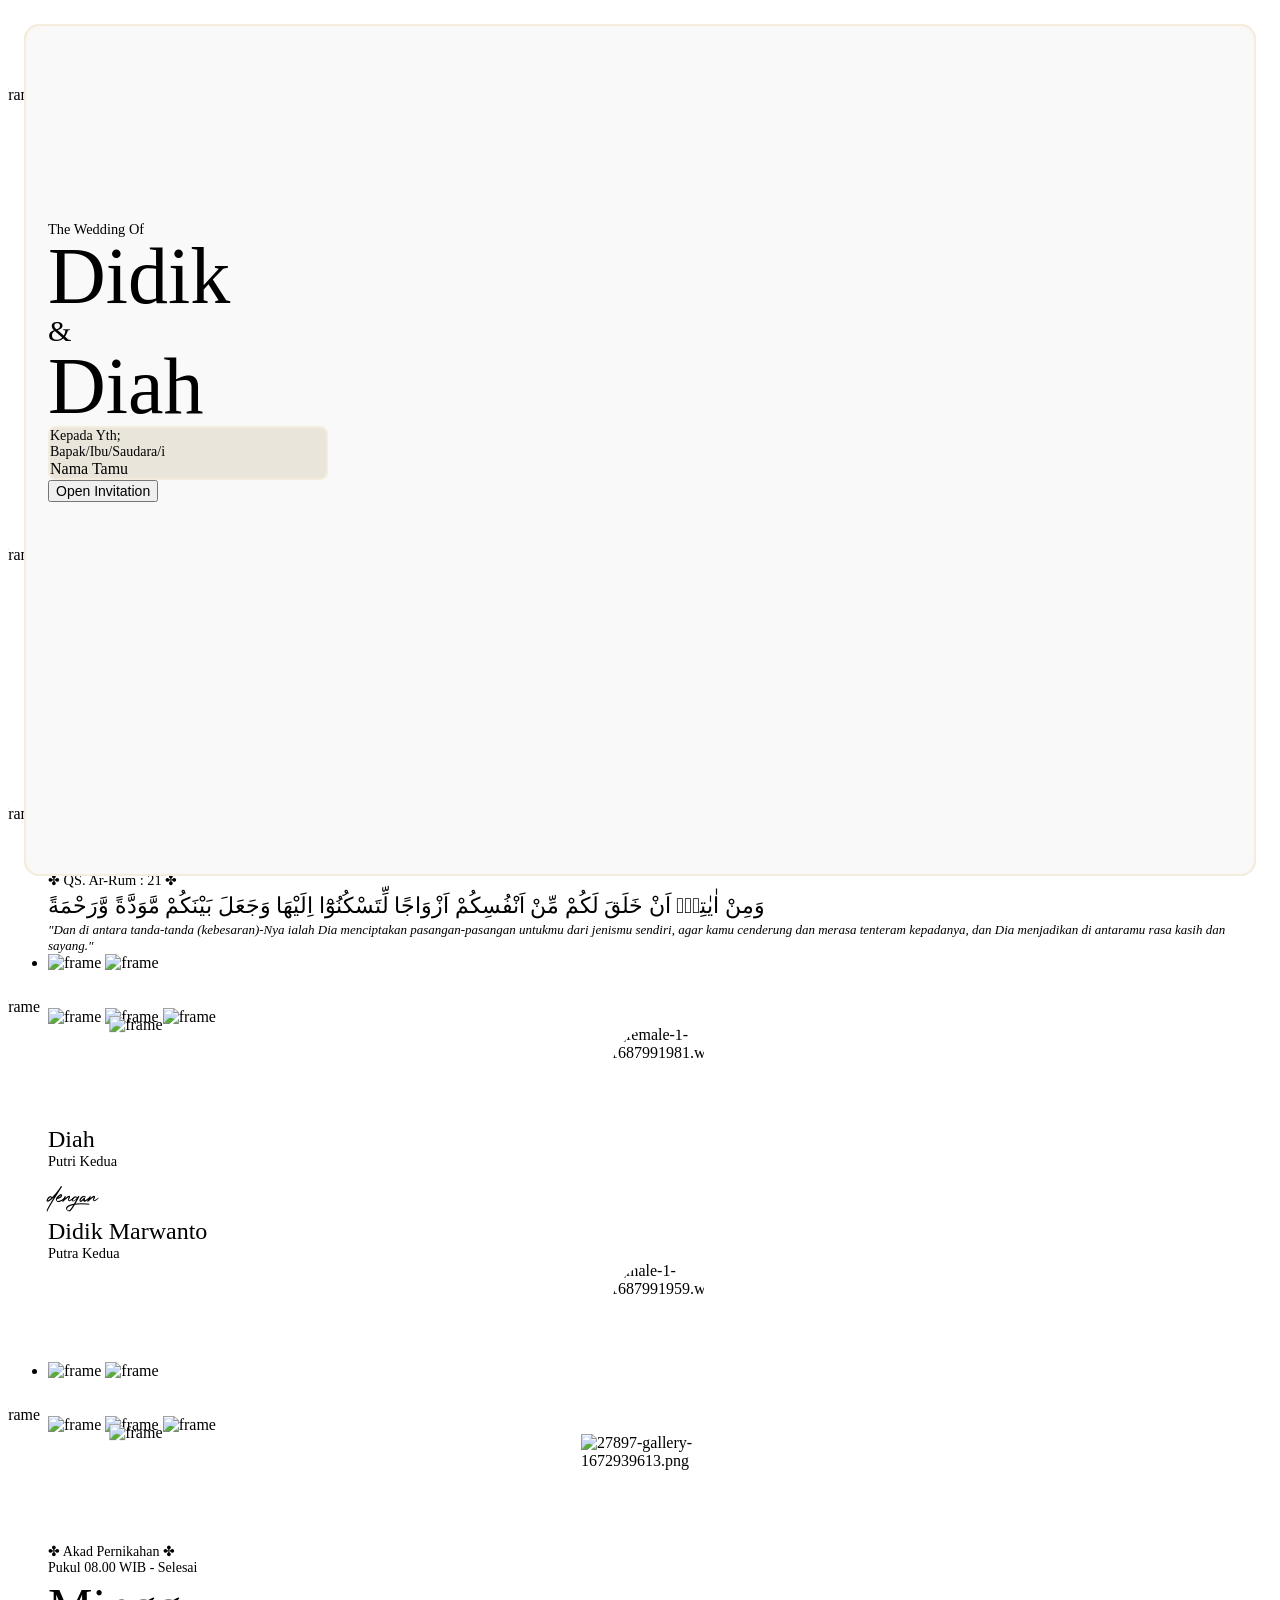
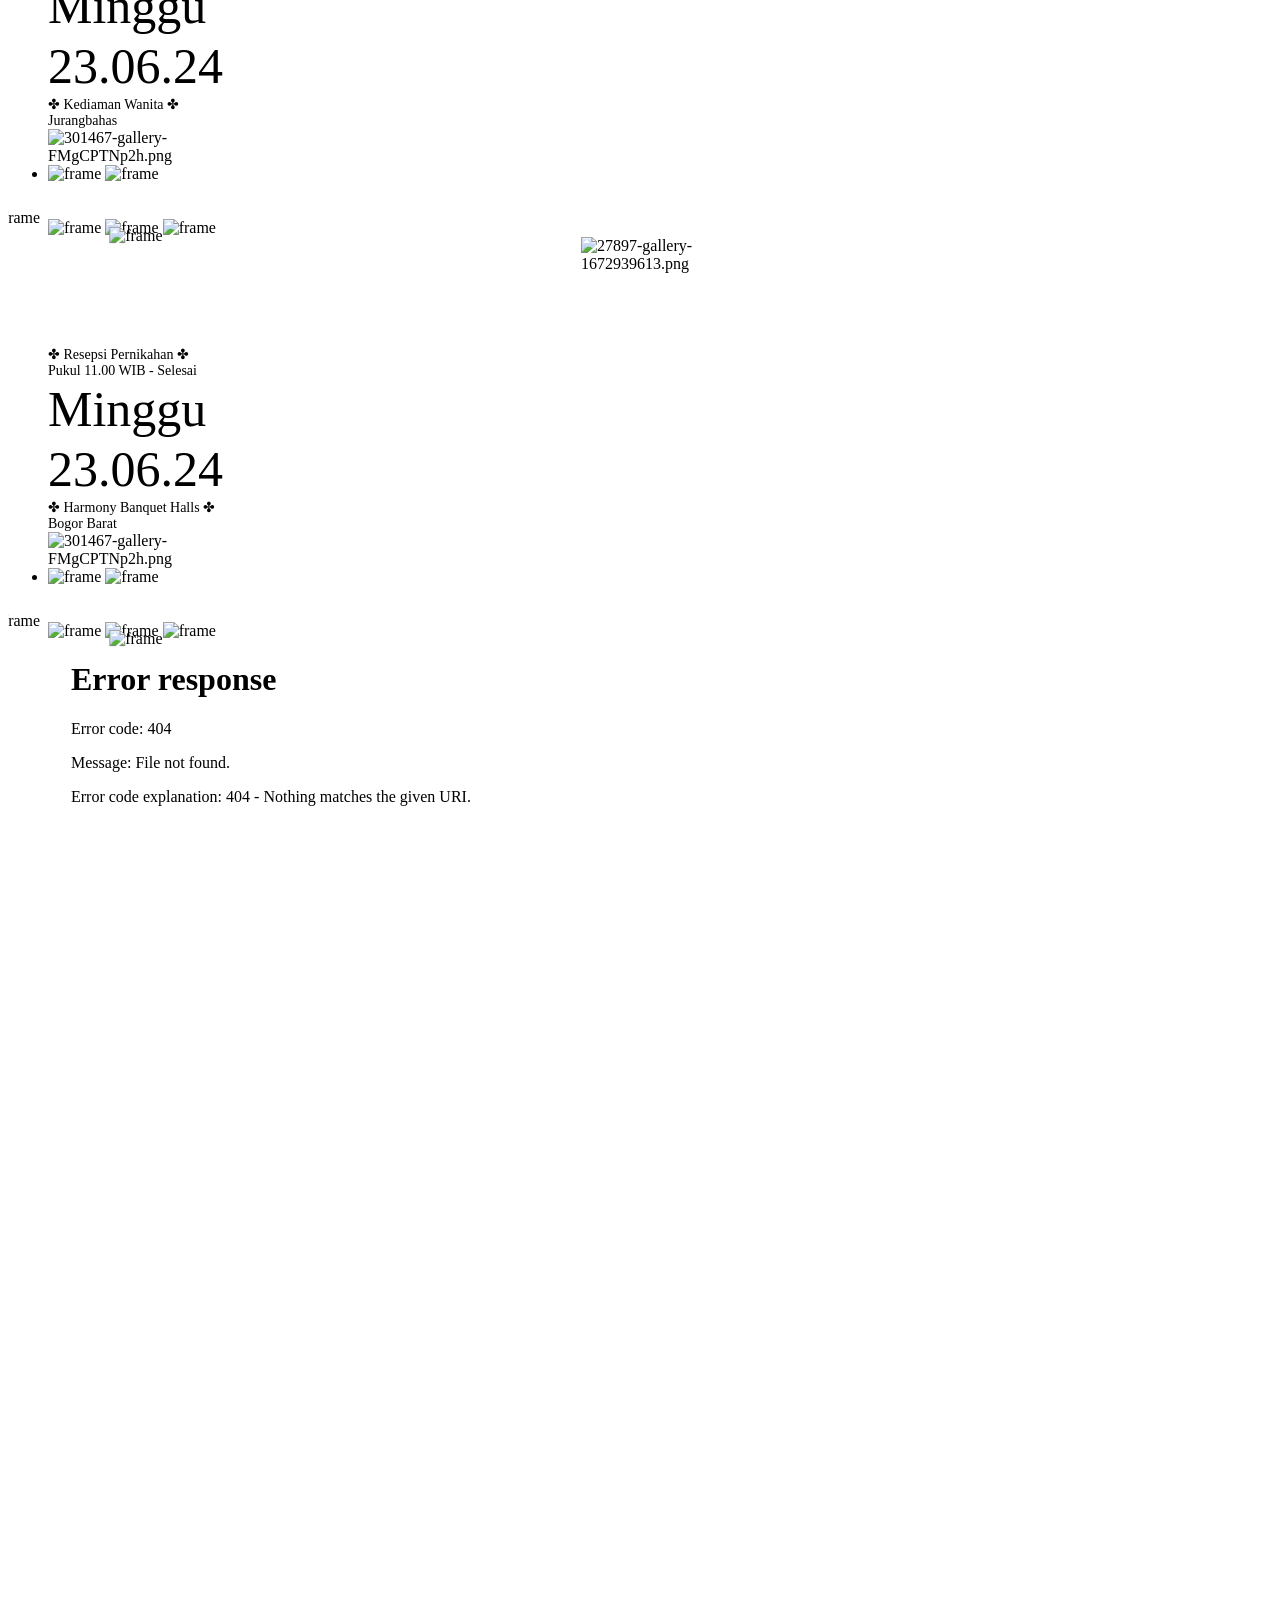
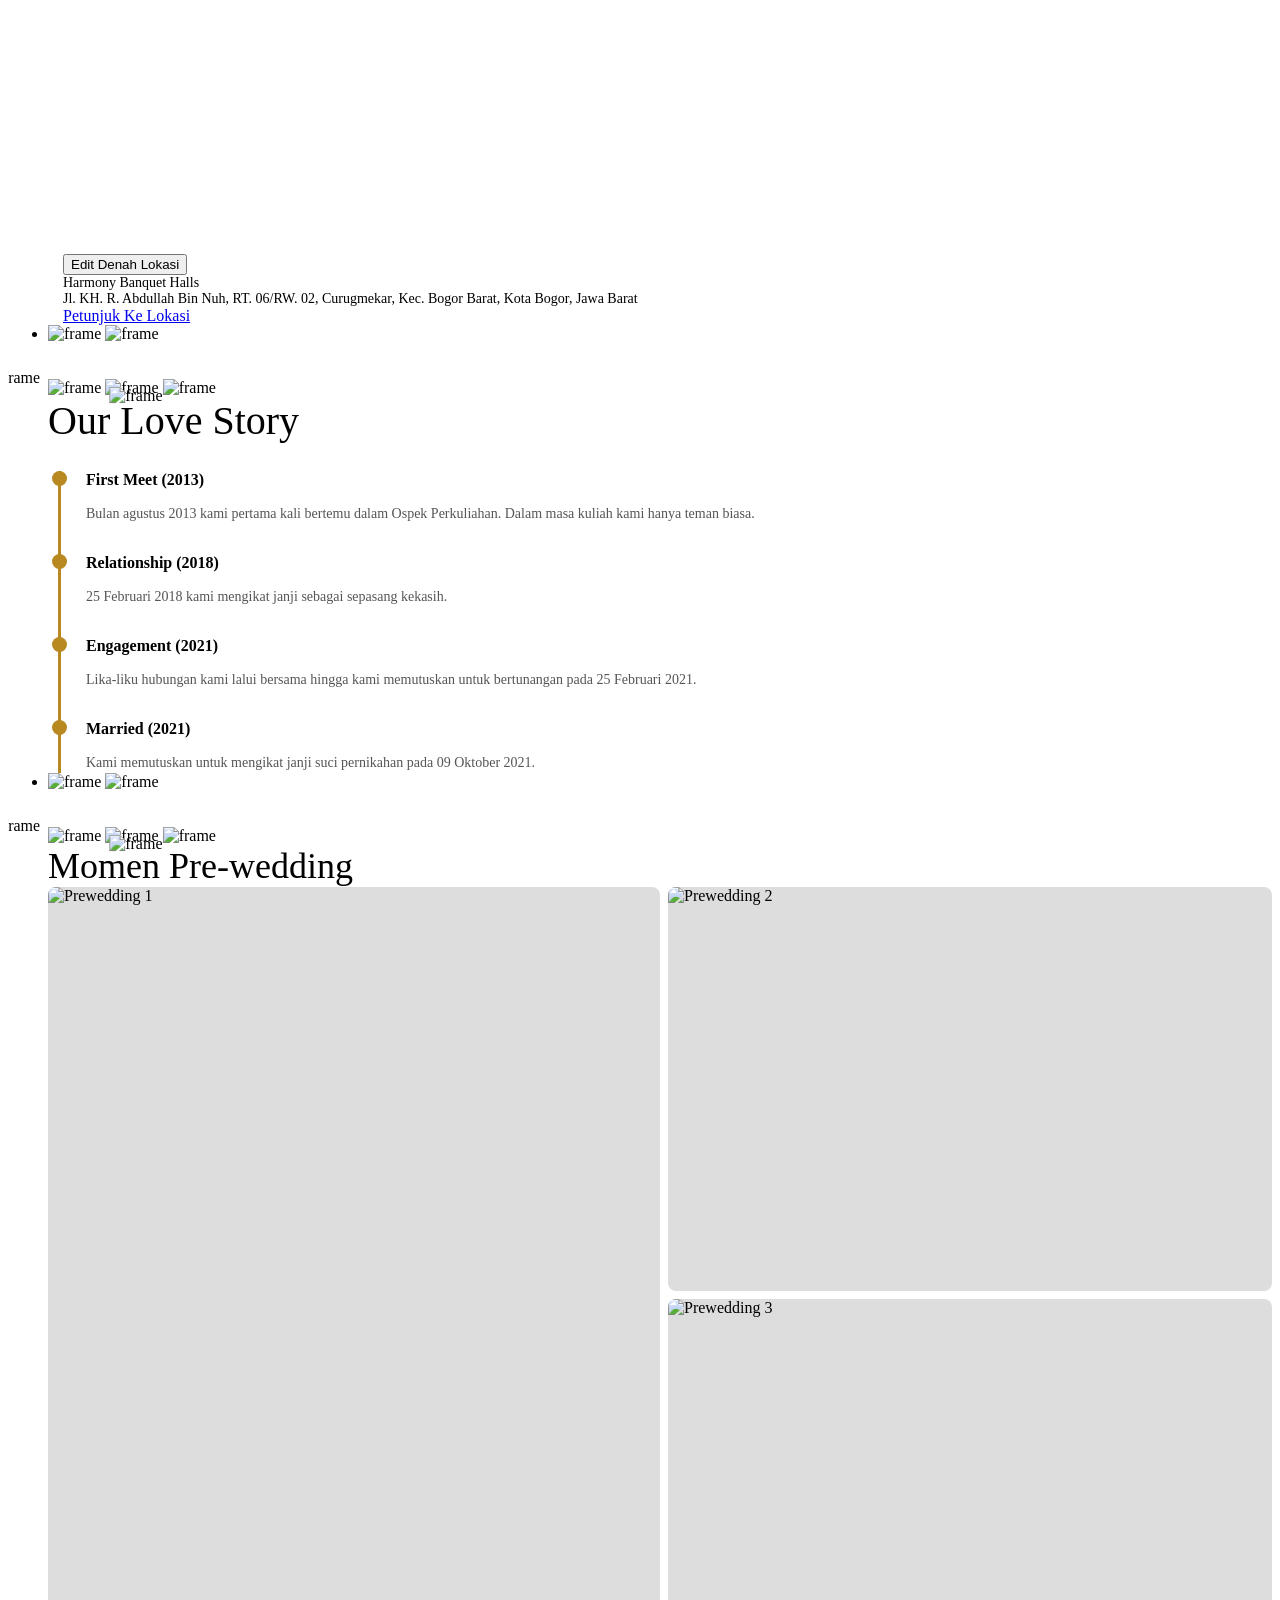
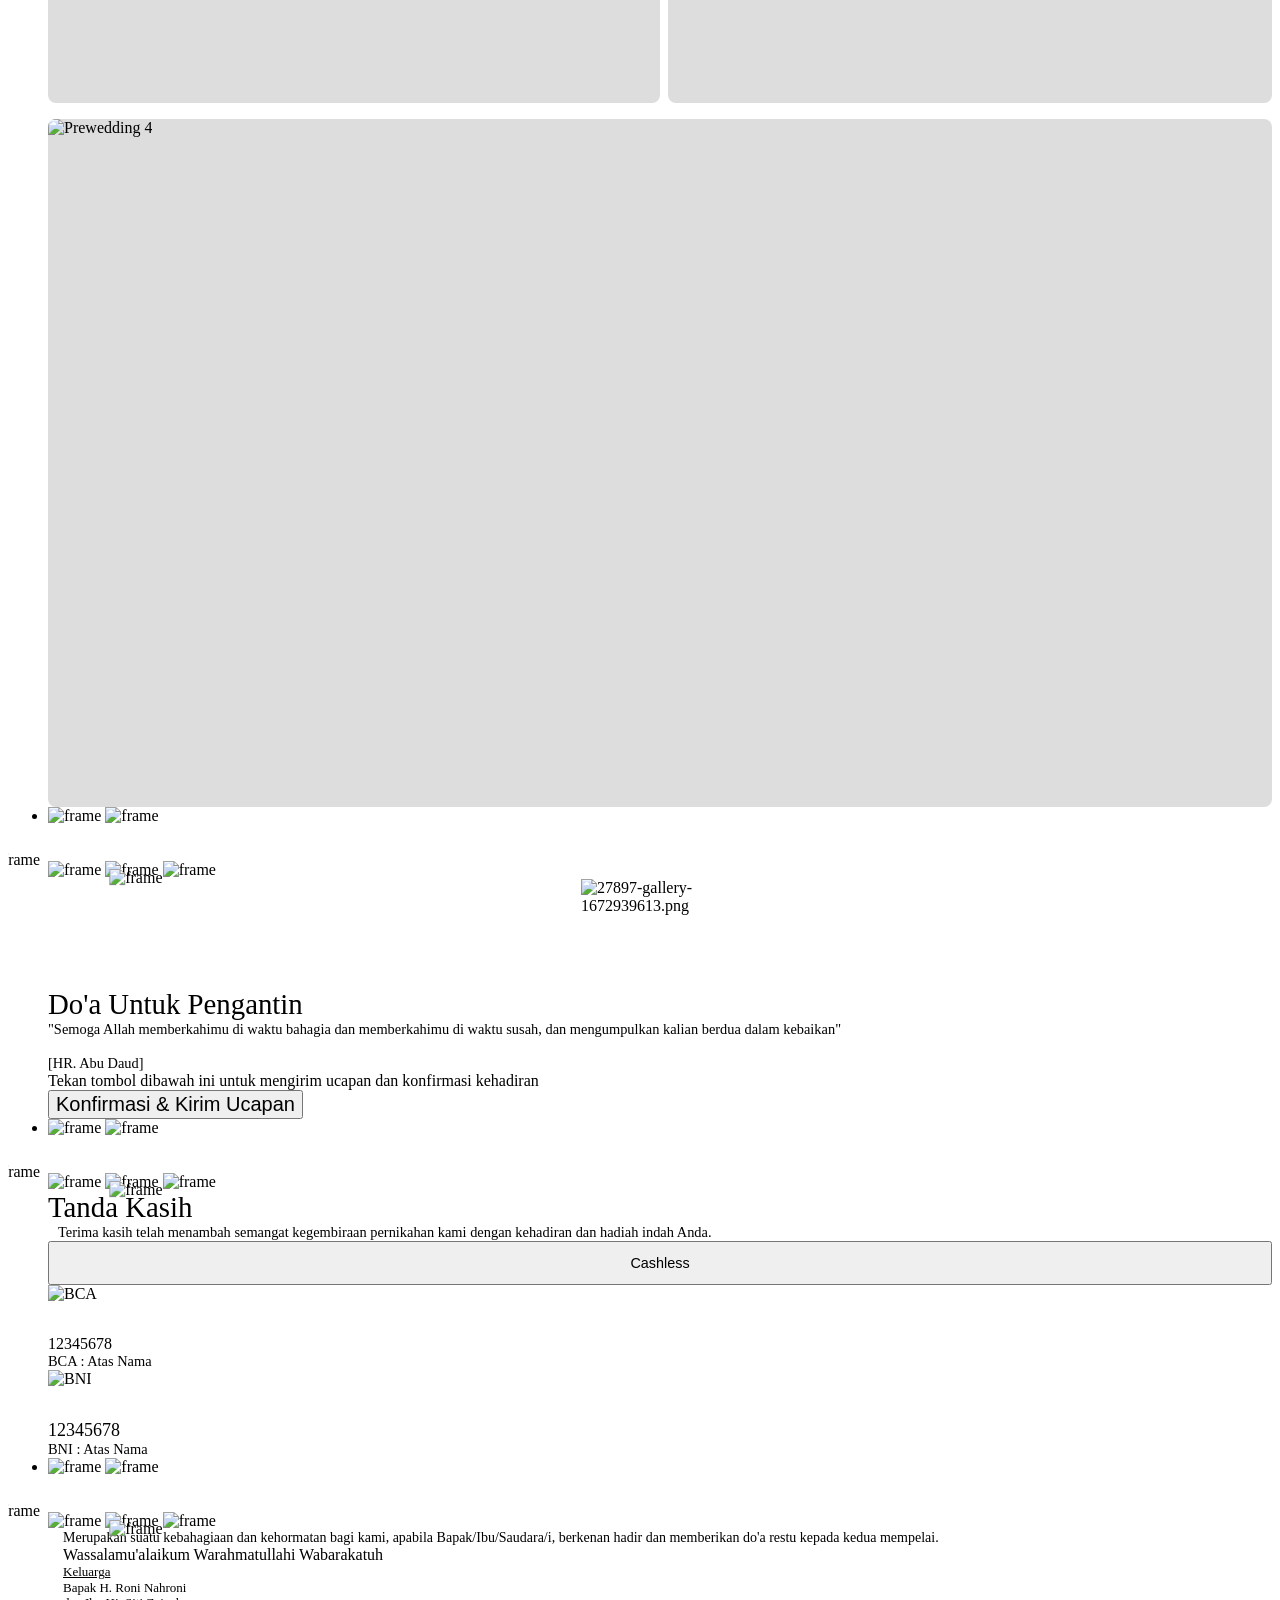
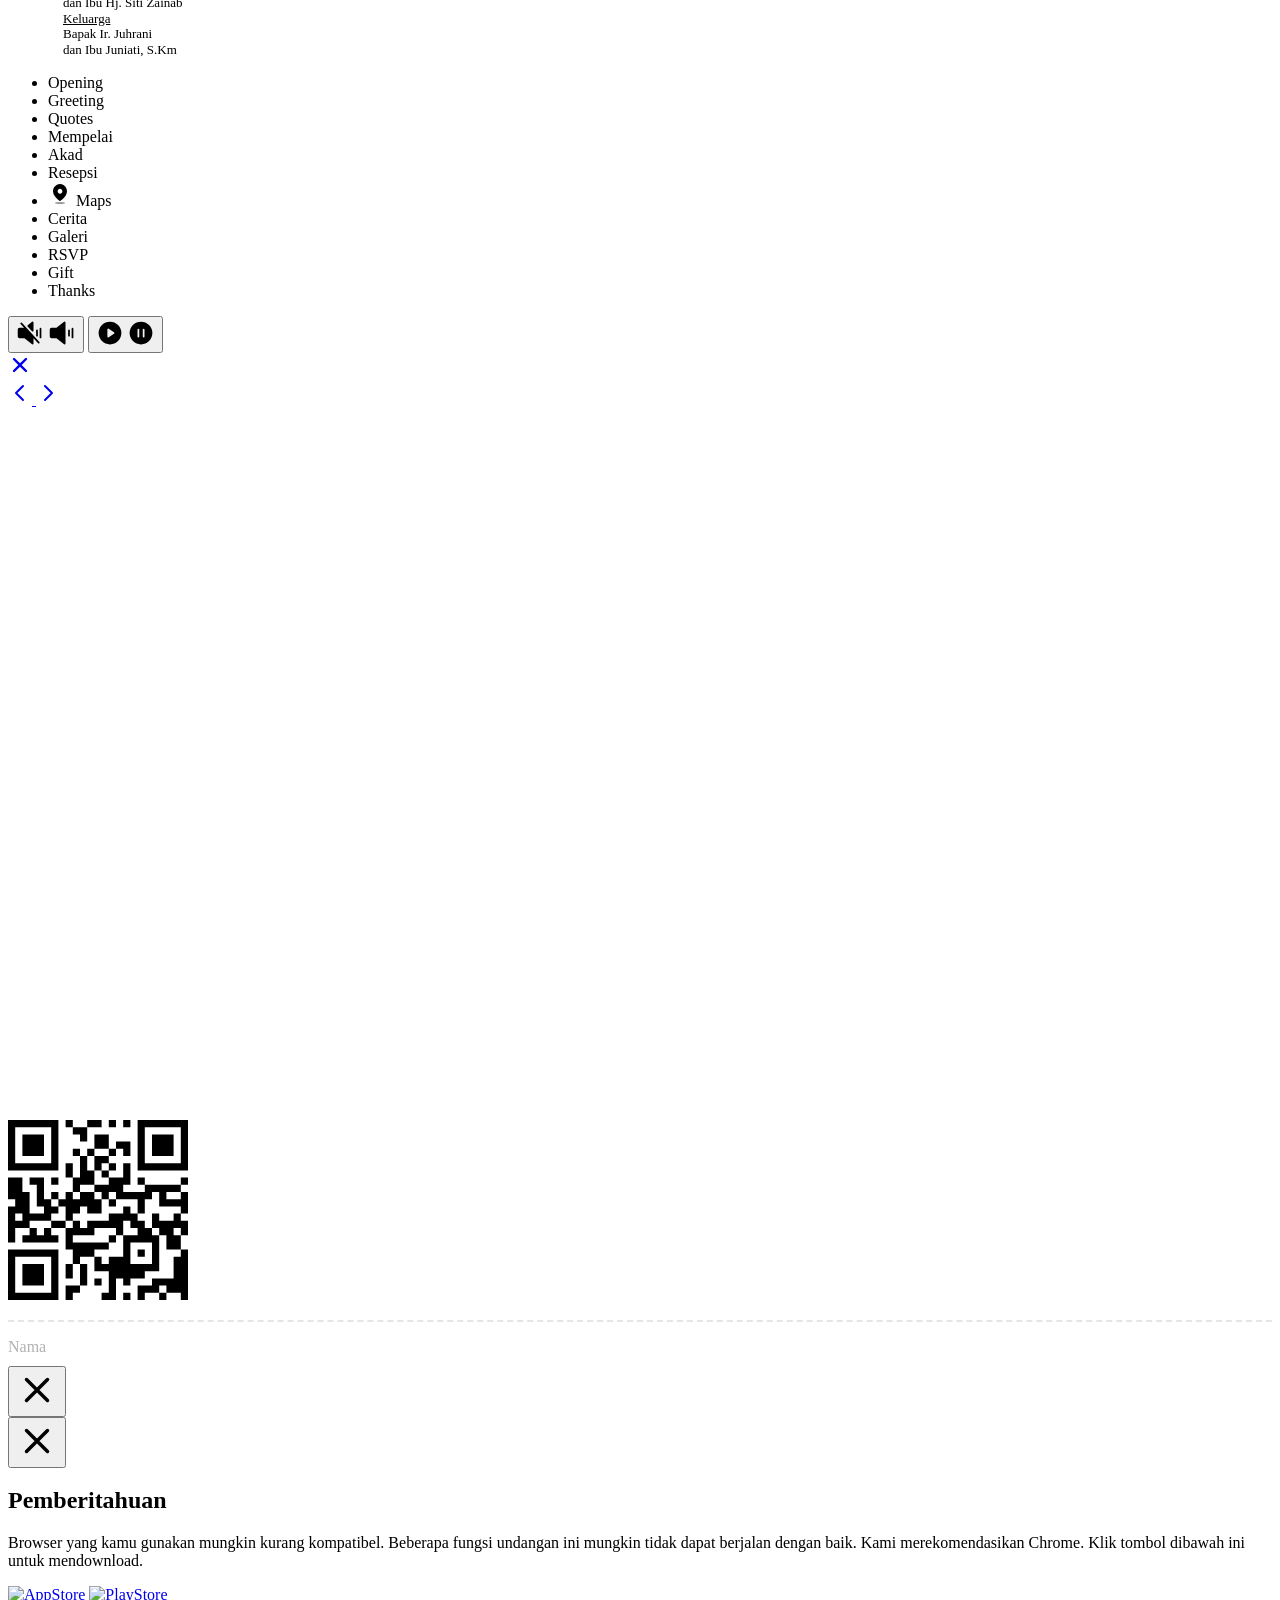
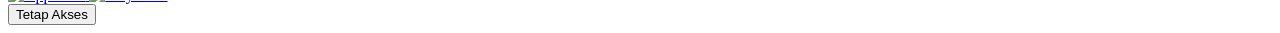
==== commit faa311f6: "Update index.html" ====
--- a/index.html
+++ b/index.html
@@ -71,14 +71,47 @@
     <link rel="stylesheet" type="text/css" href="https://unpkg.com/@phosphor-icons/web@2.0.3/src/fill/style.css" />
 
     <link rel="preload" as="style" href="https://assets.satumomen.com/build/assets/bootstrap-vCaDZZbr.css" /><link rel="preload" as="style" href="https://assets.satumomen.com/build/assets/themesv2-DZZF_N8v.css" /><link rel="stylesheet" href="https://assets.satumomen.com/build/assets/bootstrap-vCaDZZbr.css" /><link rel="stylesheet" href="https://assets.satumomen.com/build/assets/themesv2-DZZF_N8v.css" />
-        <style>
+    <style>
         @import url('https://fonts.googleapis.com/css2?family=Work+Sans:ital,wght@0,100..900;1,100..900&display=swap');
-@import url('./fonts/javassoul/style.css');
-@import url('./fonts/laraboyok/style.css');
-@import url('./fonts/brittany_signature/style.css'); 
-@import url('./fonts/photograph_signature/style.css'); 
-@import url('./fonts/heatwood/style.css'); /* <-- Ubah styel.css menjadi style.css di sini */
-:root {
+        
+        /* 1. Font yang nama foldernya AMAN (tanpa spasi) tetap pakai import */
+        @import url('./fonts/javassoul/style.css');
+        @import url('./fonts/laraboyok/style.css');
+        @import url('./fonts/heatwood/style.css');
+
+        /* 2. CARA TEMBAK LANGSUNG: Untuk folder yang pakai spasi */
+        @font-face {
+            font-family: 'Brittany Signature';
+            src: url('./fonts/brittany%20signature/BrittanySignature.woff2') format('woff2'),
+                 url('./fonts/brittany%20signature/BrittanySignature.ttf') format('truetype');
+            font-weight: normal;
+            font-style: normal;
+        }
+
+        @font-face {
+            font-family: 'Photograph Signature';
+            src: url('./fonts/photograph%20signature/PhotographSignature.ttf') format('truetype');
+            font-weight: normal;
+            font-style: normal;
+        }
+
+        /* Deklarasi Class Font */
+        .font-brittany-signature {
+            font-family: 'Brittany Signature', sans-serif;
+            line-height: 1.6 !important;
+        }
+        .font-photograph-signature {
+            font-family: 'Photograph Signature', sans-serif;
+            line-height: 1.6 !important;
+        }
+        .font-heatwood {
+            font-family: 'Heatwood', sans-serif;
+            line-height: 3 !important;
+        }
+        
+        #YTMusic {display: block}
+
+  :root {
     --inv-bg: #f7f7f7;
     --inv-base: #49312b;
     --inv-accent: #b88821;
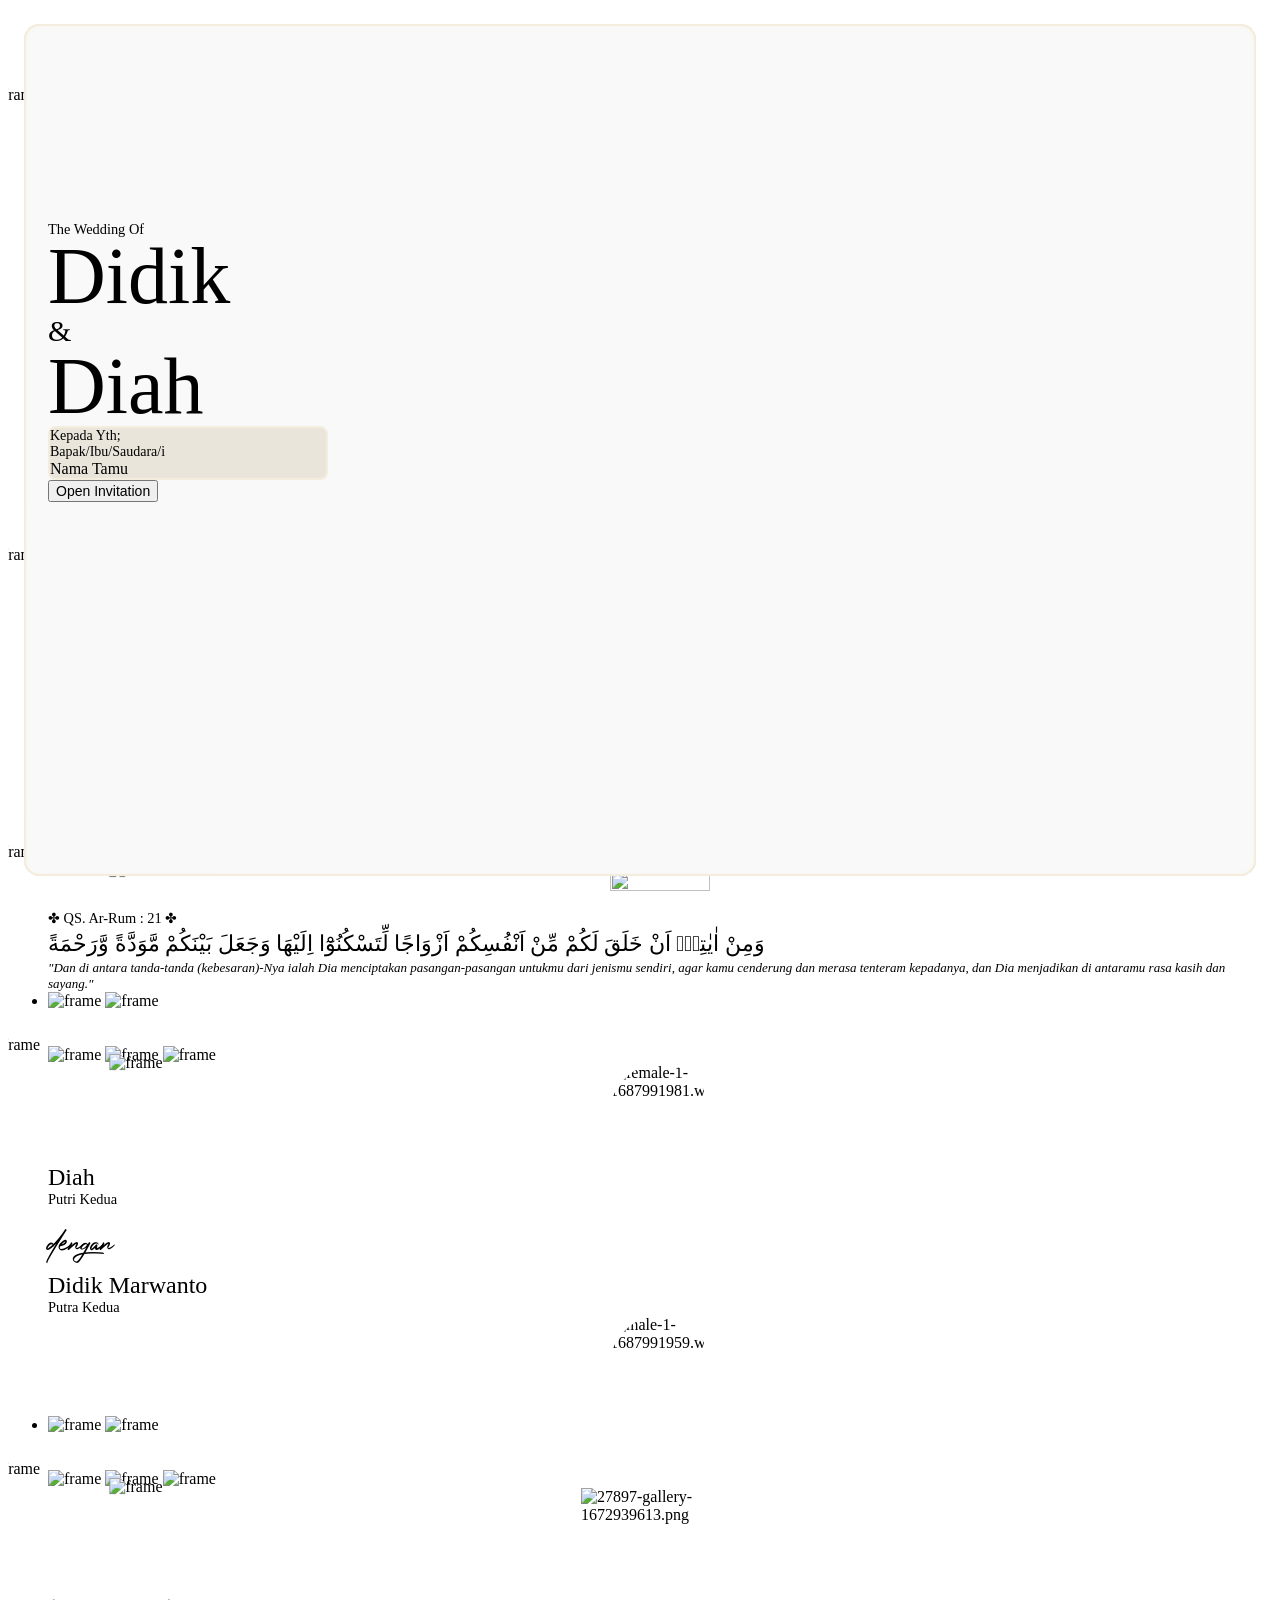
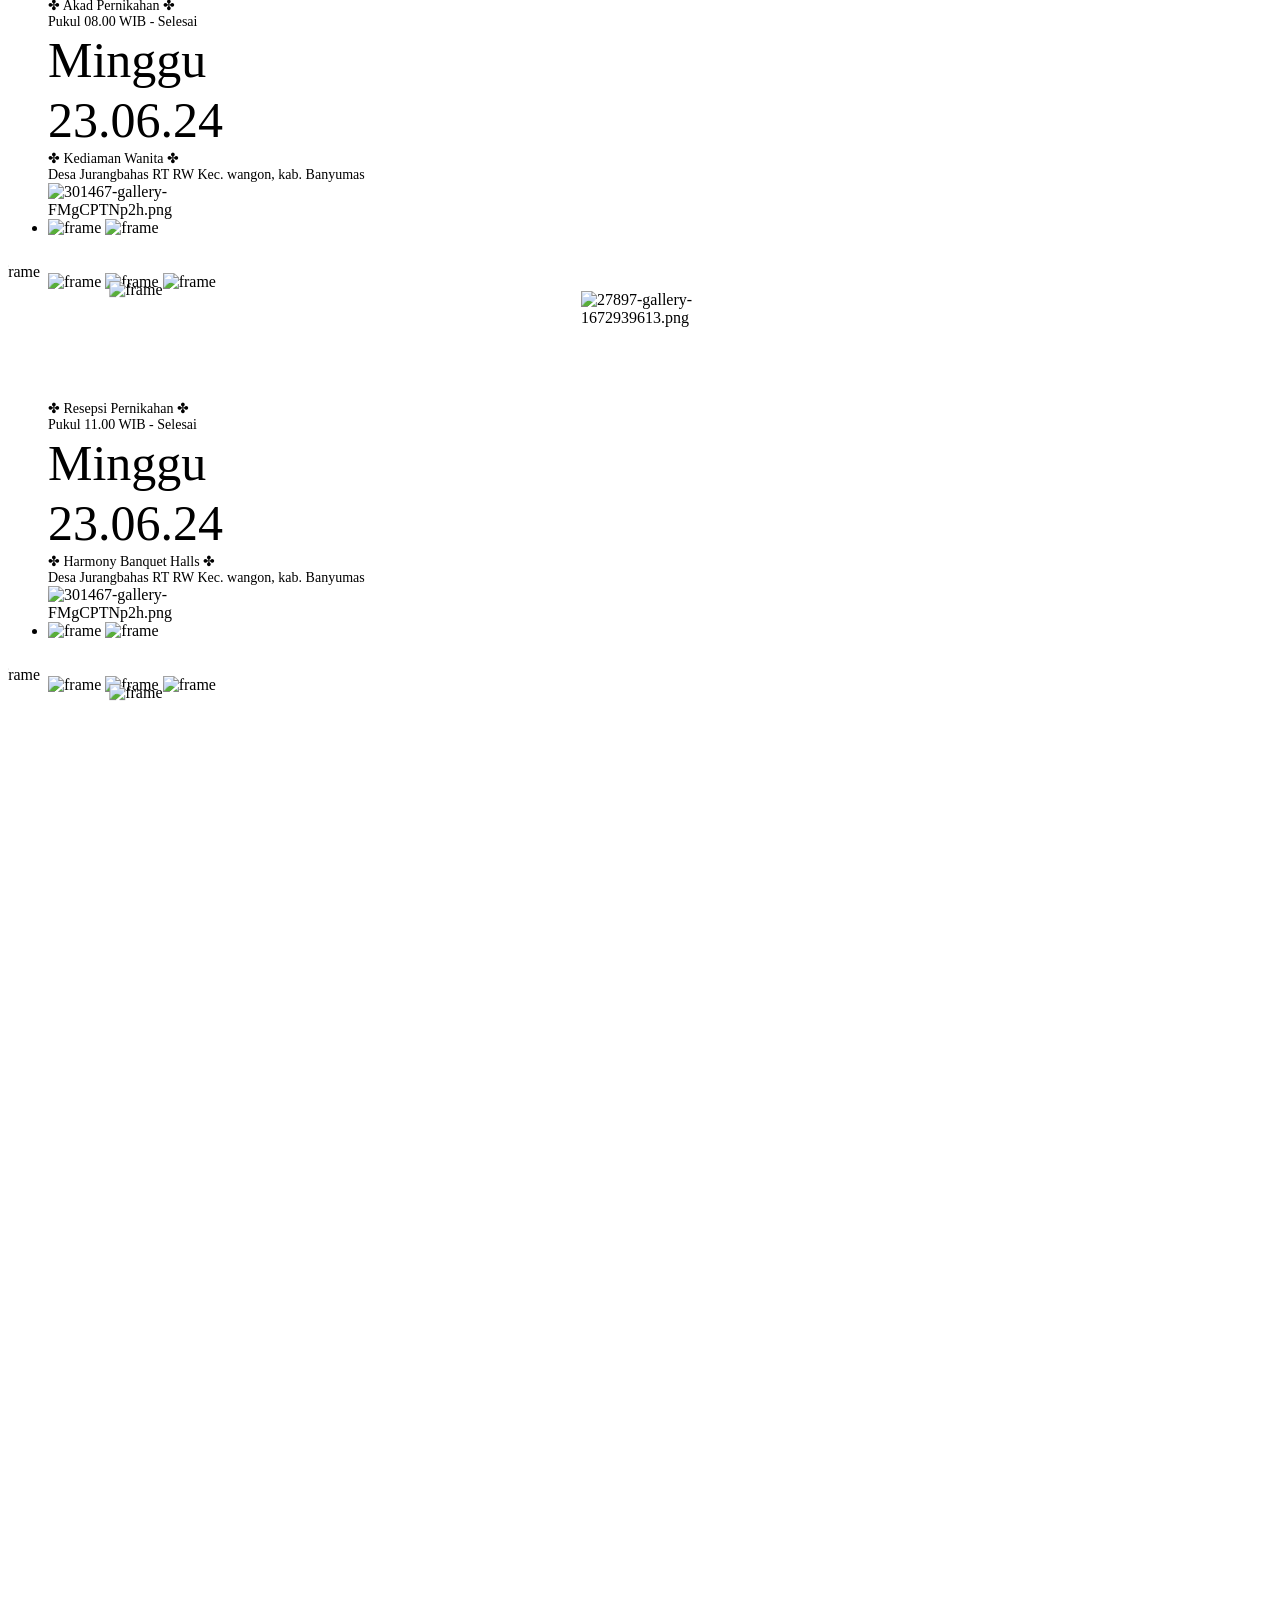
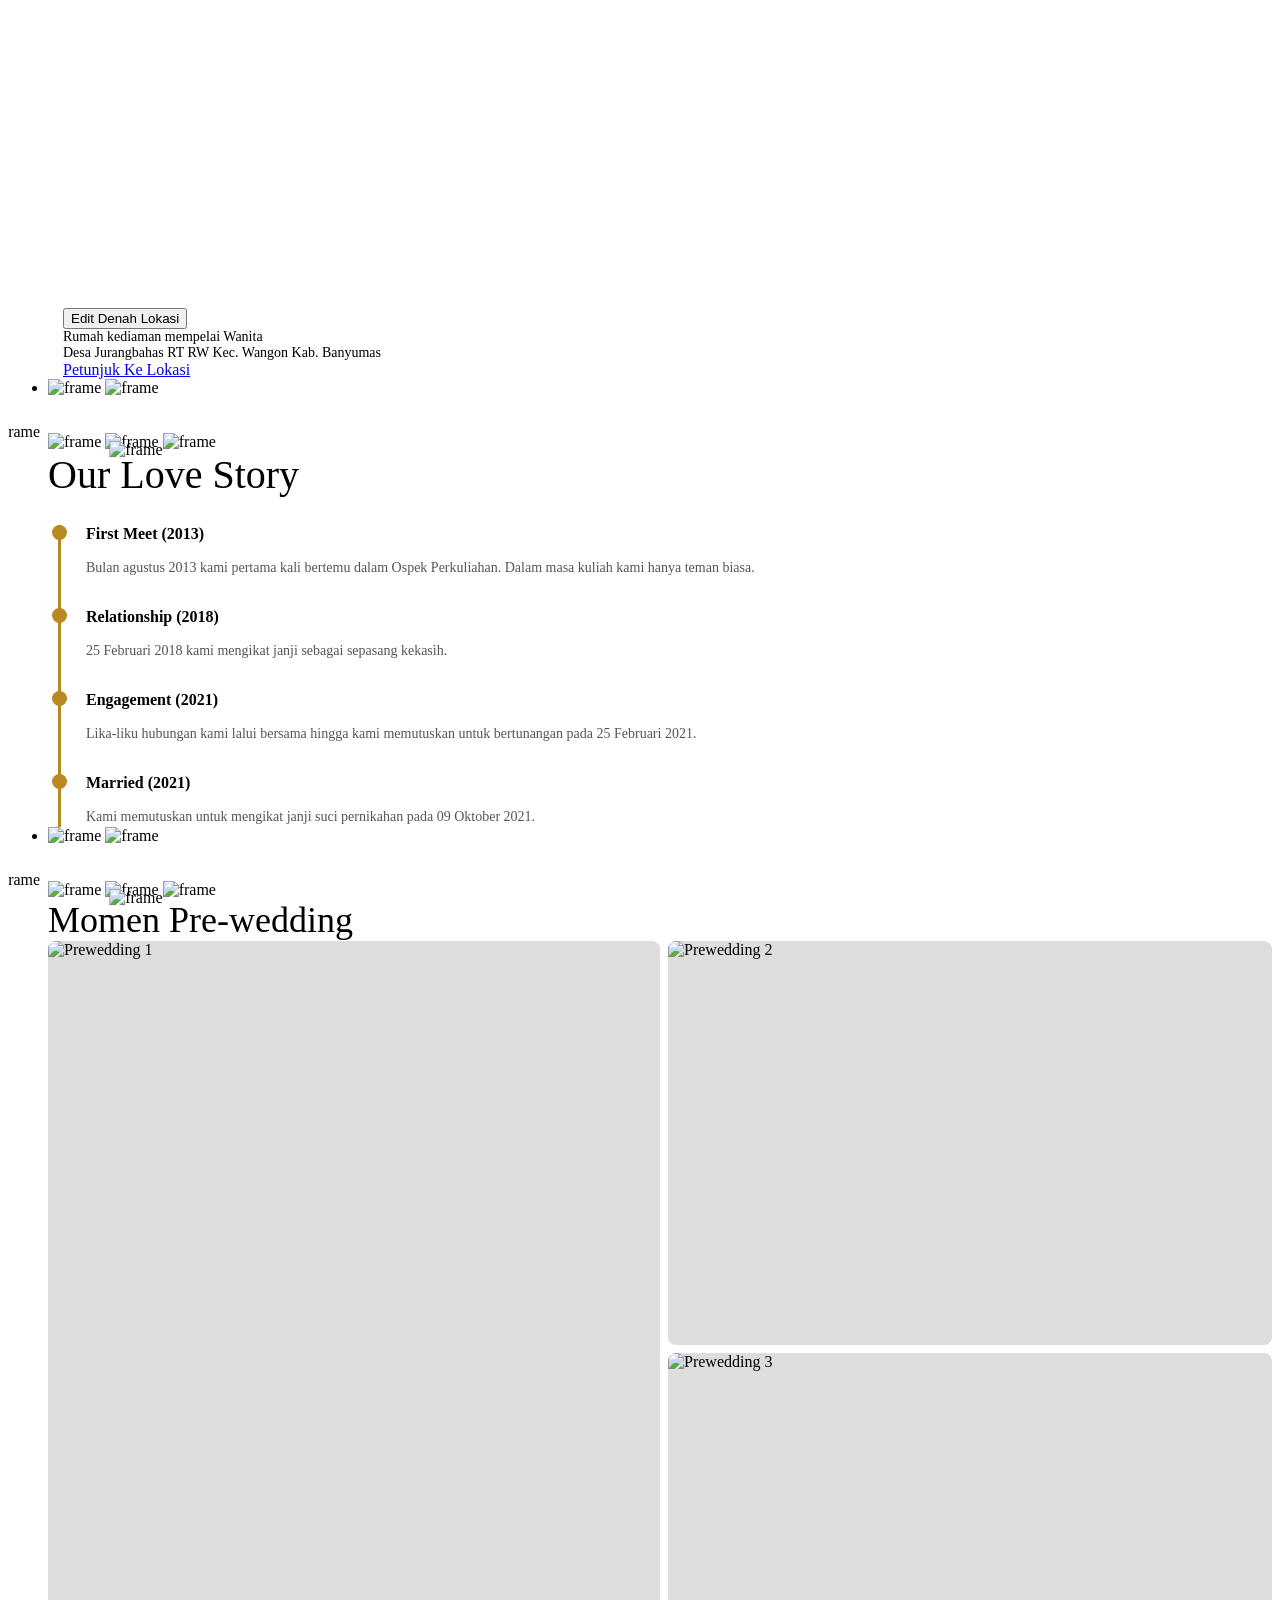
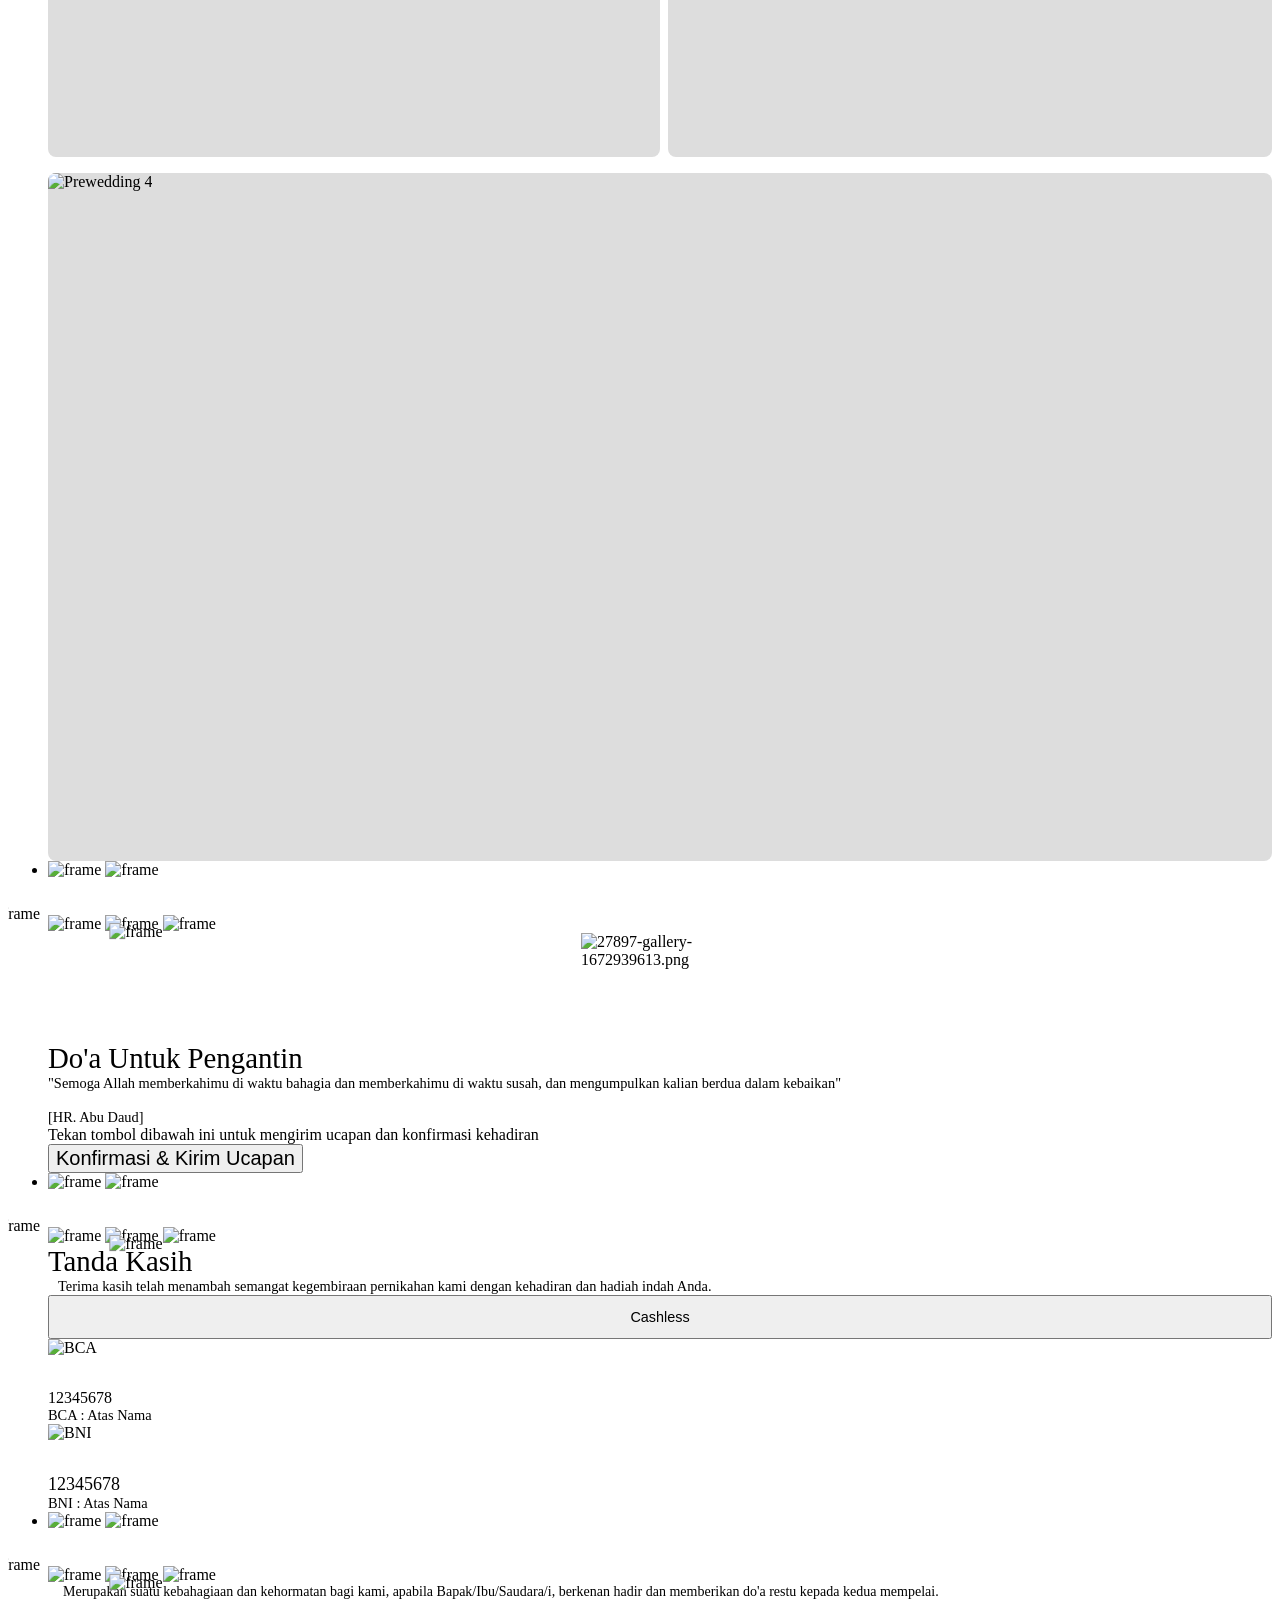
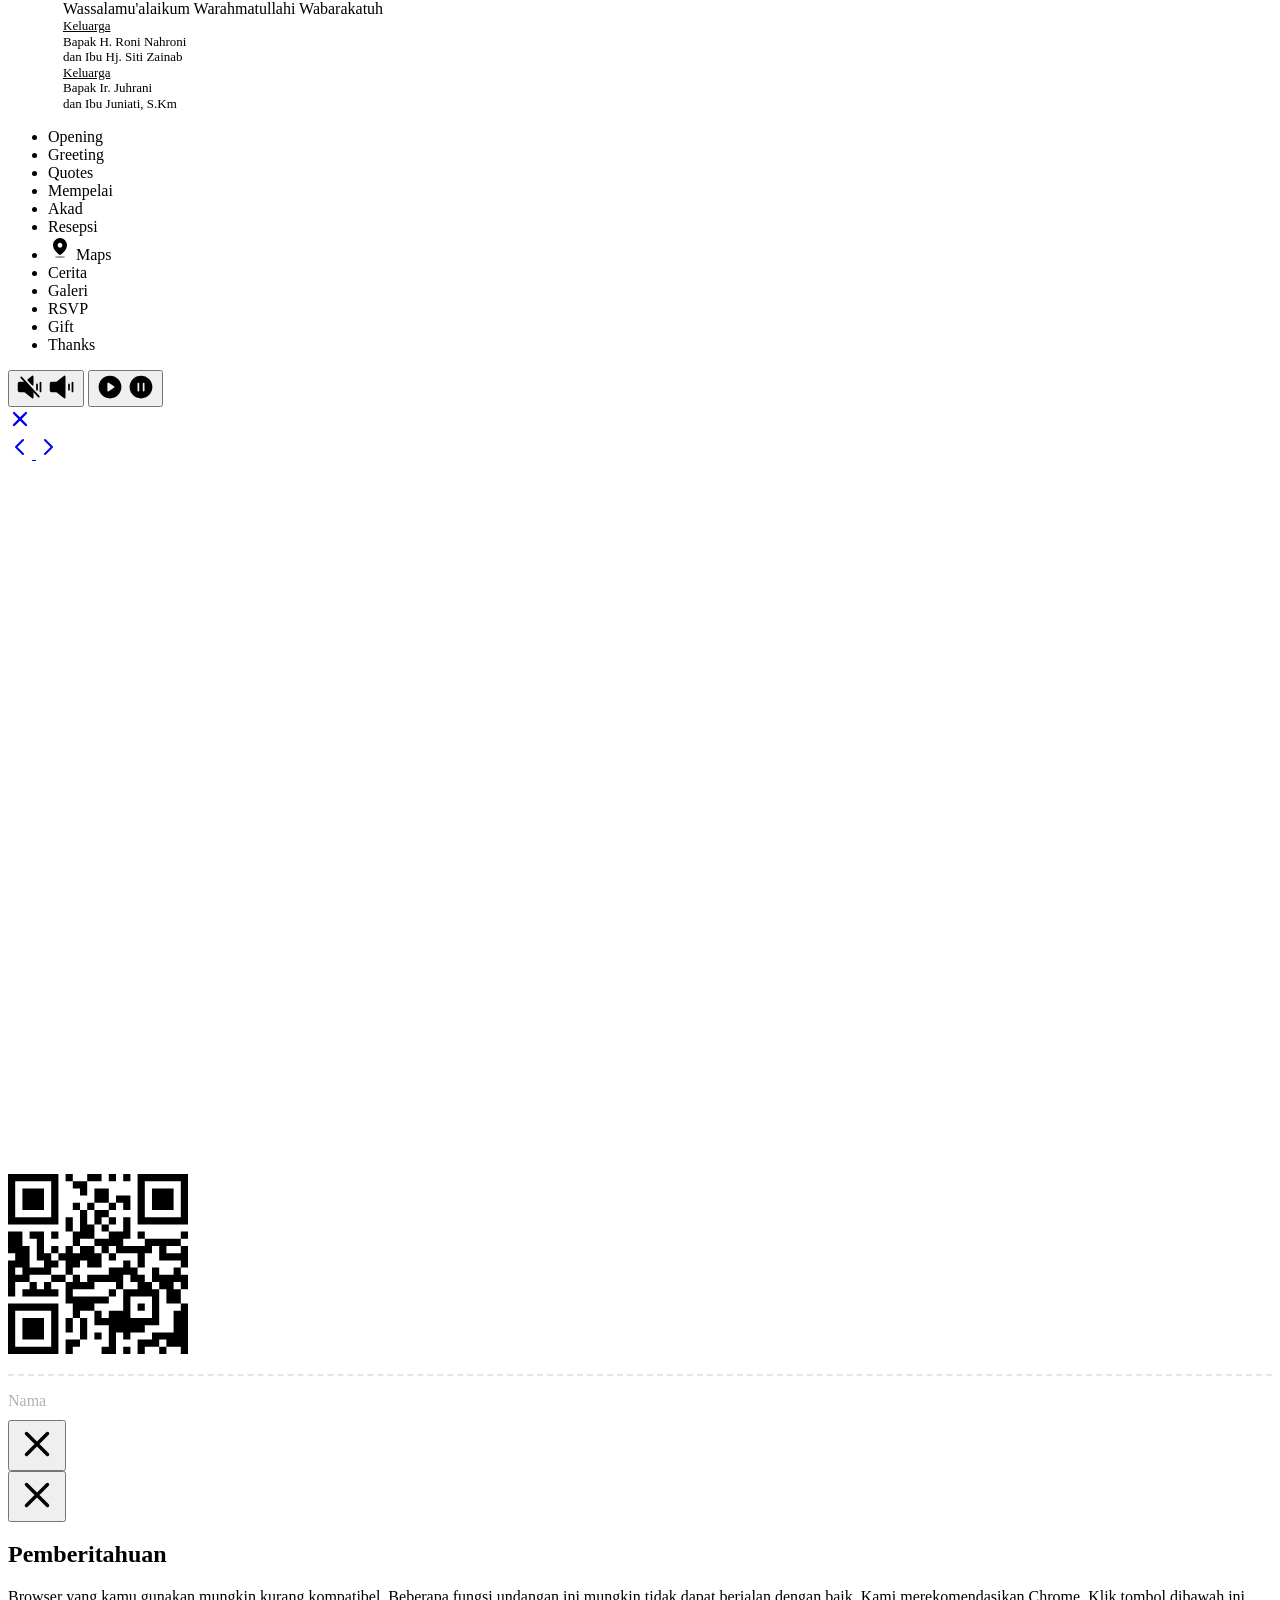
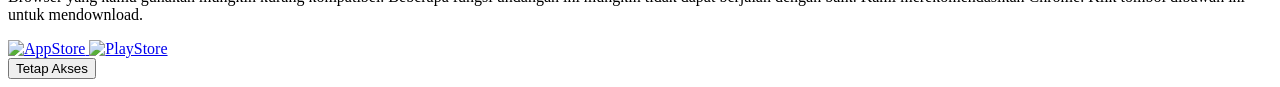
==== commit 64f9b023: "Update index.html" ====
--- a/index.html
+++ b/index.html
@@ -372,7 +372,7 @@
   <img class="frame-br animate__animated animate__fadeInRight animate__slower" src="https://satumomen.com/themes/art-blue-java/br-2.webp" alt="frame">
 </div>
                                             <div class="position-relative h-100 w-100 flex-column d-flex justify-content-center align-items-center px-4" style="padding-bottom:10%;">
-                                                <div class="text-center editable mb-4 animate__animated animate__fadeInDown animate__slower" style="font-size:22px; font-weight:bold; font-family: 'Brittany Signature', serif;">Pembukaan</div>
+                                                <div class="text-center editable mb-4 animate__animated animate__fadeInDown animate__slower" style="font-size:50px; font-weight:bold; font-family: 'Brittany Signature', serif;">Pembukaan</div>
                                                 <div class="text-center editable mb-3 animate__animated animate__fadeInDown animate__slower color-accent font-weight-bold" style="font-size:16px;">Assalamu’alaikum Warahmatullahi Wabarakatuh</div>
                                                 <div class="text-center editable mb-4 animate__animated animate__fadeInDown animate__slower" style="font-size:14px; font-style: italic;">"Maha Suci Allah yang telah menciptakan makhluk-Nya berpasang-pasangan. Ya Allah semoga ridho-Mu tercurah mengiringi pernikahan kami."</div>
                                             </div>
@@ -520,7 +520,7 @@
                                                         <div class="editable" style="font-size:14.4px;">Putri Kedua</div>
                                                     </div>
 
-                                                    <div class="editable mb-3 text-center animate__animated animate__fadeIn animate__slower font-photograph-signature" style="font-size:30px;">dengan</div>
+                                                    <div class="editable mb-3 text-center animate__animated animate__fadeIn animate__slower font-photograph-signature" style="font-size:40px;">dengan</div>
                                                     
                                                     <div class="text-center animate__animated animate__fadeInRight animate__slower" style="position:relative;">
                                                         <div class="editable color-accent h4 mb-2 font-accent" style="font-size:24px;">Didik Marwanto</div>
@@ -608,7 +608,7 @@
                                                 </div>
                                                 <div class="mt-2 text-center animate__animated animate__zoomIn animate__slower">
                                                     <div class="editable color-accent font-weight-bold" style="font-size:14px;">✤ Kediaman Wanita ✤</div> 
-                                                    <div class="editable" style="font-size:14px;">Jurangbahas</div>
+                                                    <div class="editable" style="font-size:14px;">Desa Jurangbahas RT RW Kec. wangon, kab. Banyumas</div>
                                                 </div> 
                                                 <div class="mt-3 image-editable mx-auto animate__animated animate__fadeInUp animate__slower" style="height:auto;width:130px;overflow:hidden;">
                                                     <img src="https://assets.satumomen.com/images/galleries/301467-gallery-FMgCPTNp2h.png" alt="301467-gallery-FMgCPTNp2h.png" style="width: 100%; height: 100%; object-fit: contain;" />
@@ -691,7 +691,7 @@
                                                 </div>
                                                 <div class="mt-2 text-center animate__animated animate__zoomIn animate__slower">
                                                     <div class="editable color-accent font-weight-bold" style="font-size:14px;">✤ Harmony Banquet Halls ✤</div> 
-                                                    <div class="editable" style="font-size:14px;">Bogor Barat</div>
+                                                    <div class="editable" style="font-size:14px;">Desa Jurangbahas RT RW Kec. wangon, kab. Banyumas</div>
                                                 </div> 
                                                 <div class="mt-3 image-editable mx-auto animate__animated animate__fadeInUp animate__slower" style="height:auto;width:130px;overflow:hidden;">
                                                     <img src="https://assets.satumomen.com/images/galleries/301467-gallery-FMgCPTNp2h.png" alt="301467-gallery-FMgCPTNp2h.png" style="width: 100%; height: 100%; object-fit: contain;" />
@@ -761,13 +761,13 @@
                                             <div class="d-flex justify-content-center align-items-center" style="height:100%; padding: 0 15px;">
                                                 <div style="width:100%;">
                                                     <div style="width:100%;margin:auto;border-radius:10px;overflow:hidden;margin-bottom:20px;padding-bottom:100%;position:relative;" class="animate__animated animate__fadeInDown animate__slow">
-                                                        <iframe width="100%" height="100%" style="border:0;position:absolute;" allowfullscreen="" src="[LINK_EMBED_GOOGLE_MAPS_DISINI]" class="maps-embed"></iframe>
+                                                        <iframe width="100%" height="100%" style="border:0;position:absolute;" allowfullscreen="" src="https://maps.app.goo.gl/MZ2KHHZSZF49pSqi8?g_st=aw" class="maps-embed"></iframe>
                                                     </div>
                                                     <button class="btn-maps btn btn-sm btn-pilled btn-block btn-accent mt-1 mb-4">Edit Denah Lokasi</button>
                                                     <div class="text-center animate__animated animate__fadeInUp animate__slow">
-                                                        <div class="editable font-weight-bold" style="font-size:14px;">Harmony Banquet Halls</div>
-                                                        <div class="editable mb-3" style="font-size:14px;">Jl. KH. R. Abdullah Bin Nuh, RT. 06/RW. 02, Curugmekar, Kec. Bogor Barat, Kota Bogor, Jawa Barat</div>
-                                                        <a href="[LINK_SHARE_GOOGLE_MAPS_DISINI]" class="btn-maps-link mx-auto btn btn-primary rounded-pill animate__animated animate__fadeInUp animate__slow" target="_blank" style="gap:8px;max-width:200px;" rel="noreferrer noopener">Petunjuk Ke Lokasi</a>
+                                                        <div class="editable font-weight-bold" style="font-size:14px;">Rumah kediaman mempelai Wanita</div>
+                                                        <div class="editable mb-3" style="font-size:14px;">Desa Jurangbahas RT RW Kec. Wangon Kab. Banyumas</div>
+                                                        <a href="https://maps.app.goo.gl/MZ2KHHZSZF49pSqi8?g_st=aw" class="btn-maps-link mx-auto btn btn-primary rounded-pill animate__animated animate__fadeInUp animate__slow" target="_blank" style="gap:8px;max-width:200px;" rel="noreferrer noopener">Petunjuk Ke Lokasi</a>
                                                     </div>
                                                 </div>
                                             </div>
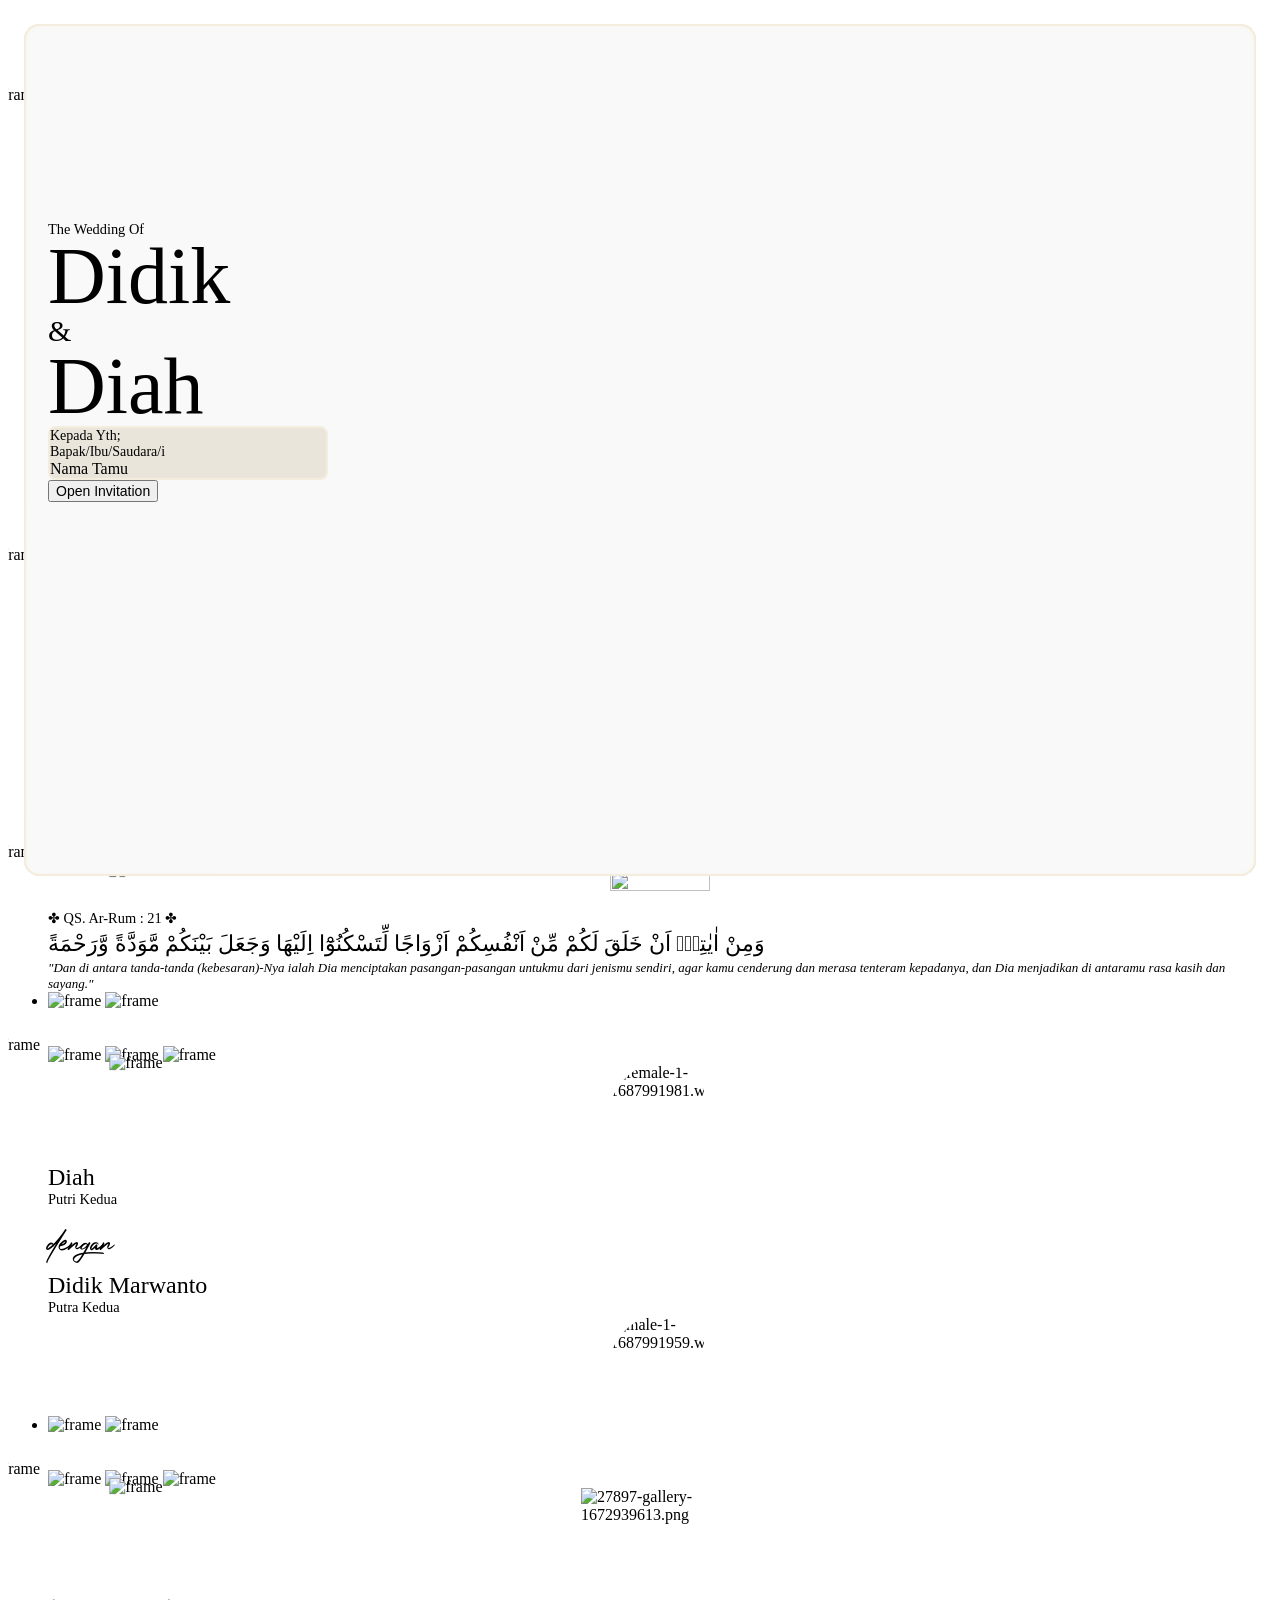
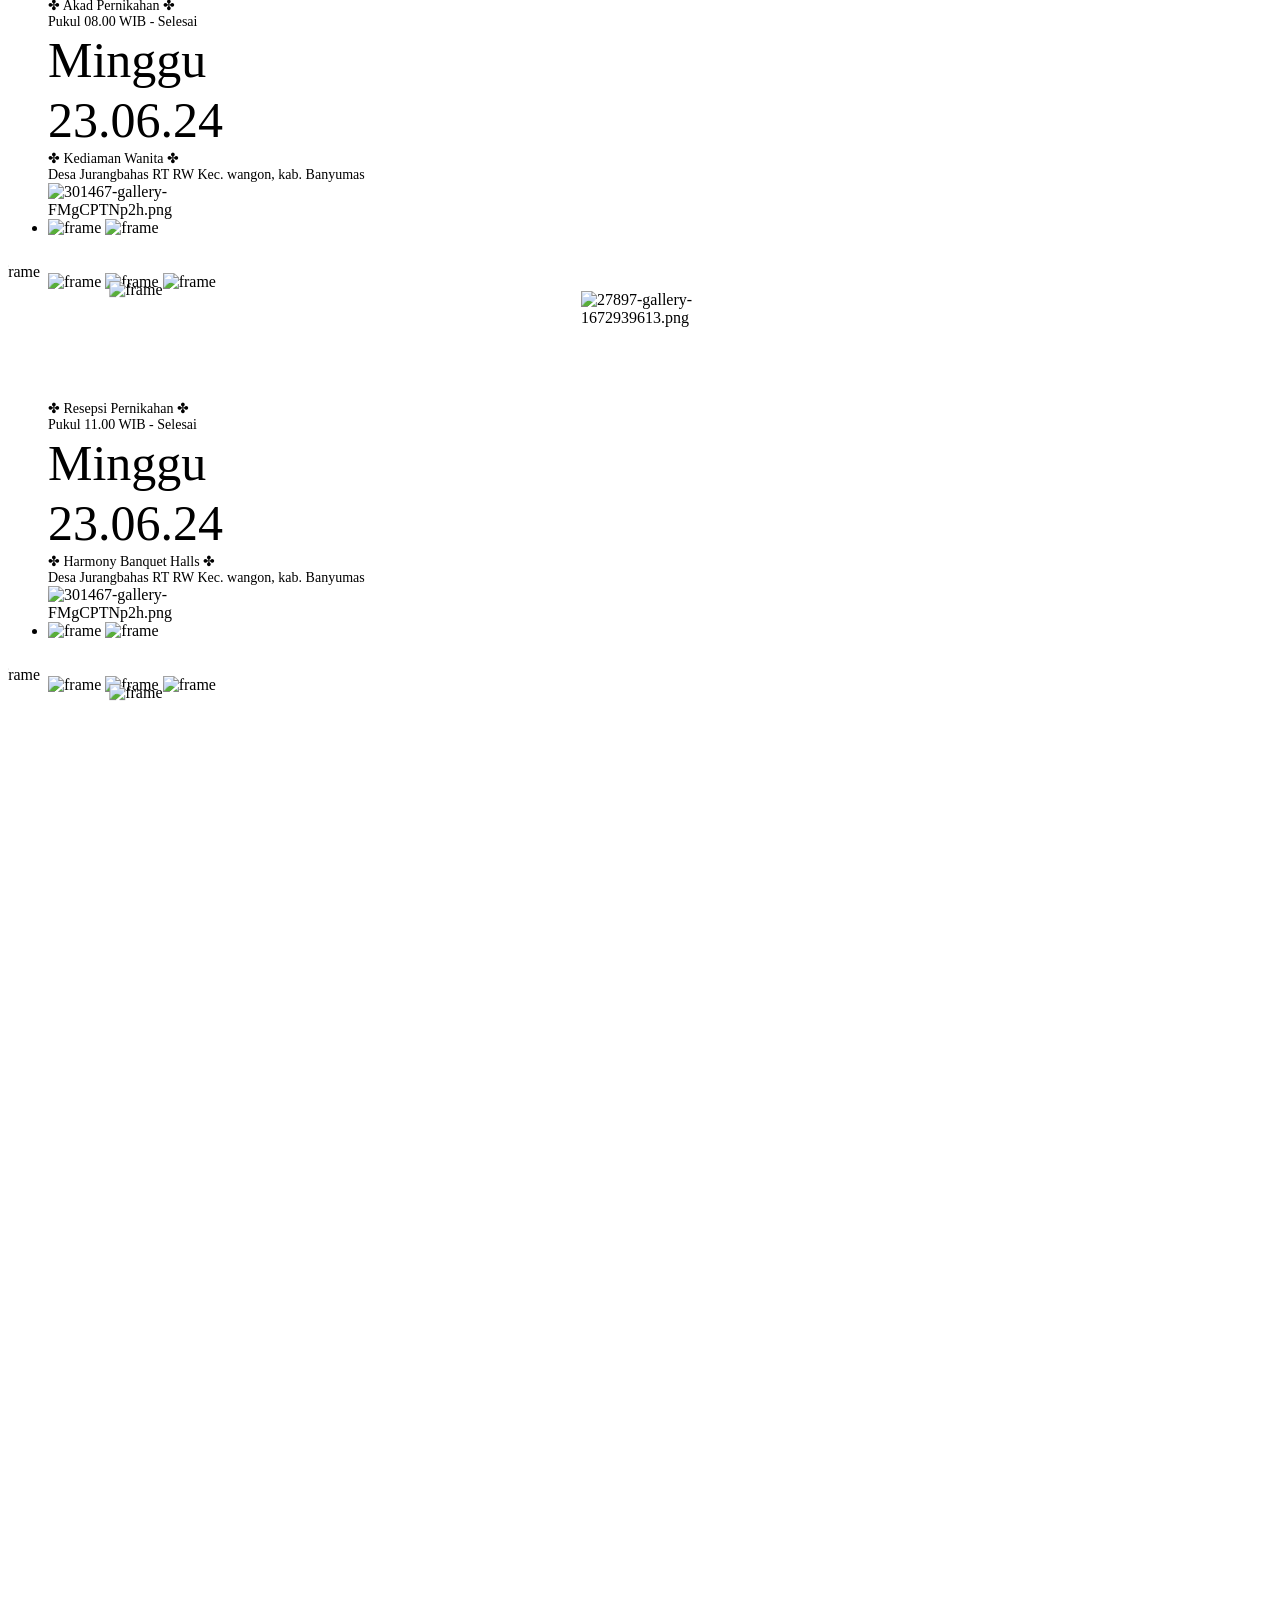
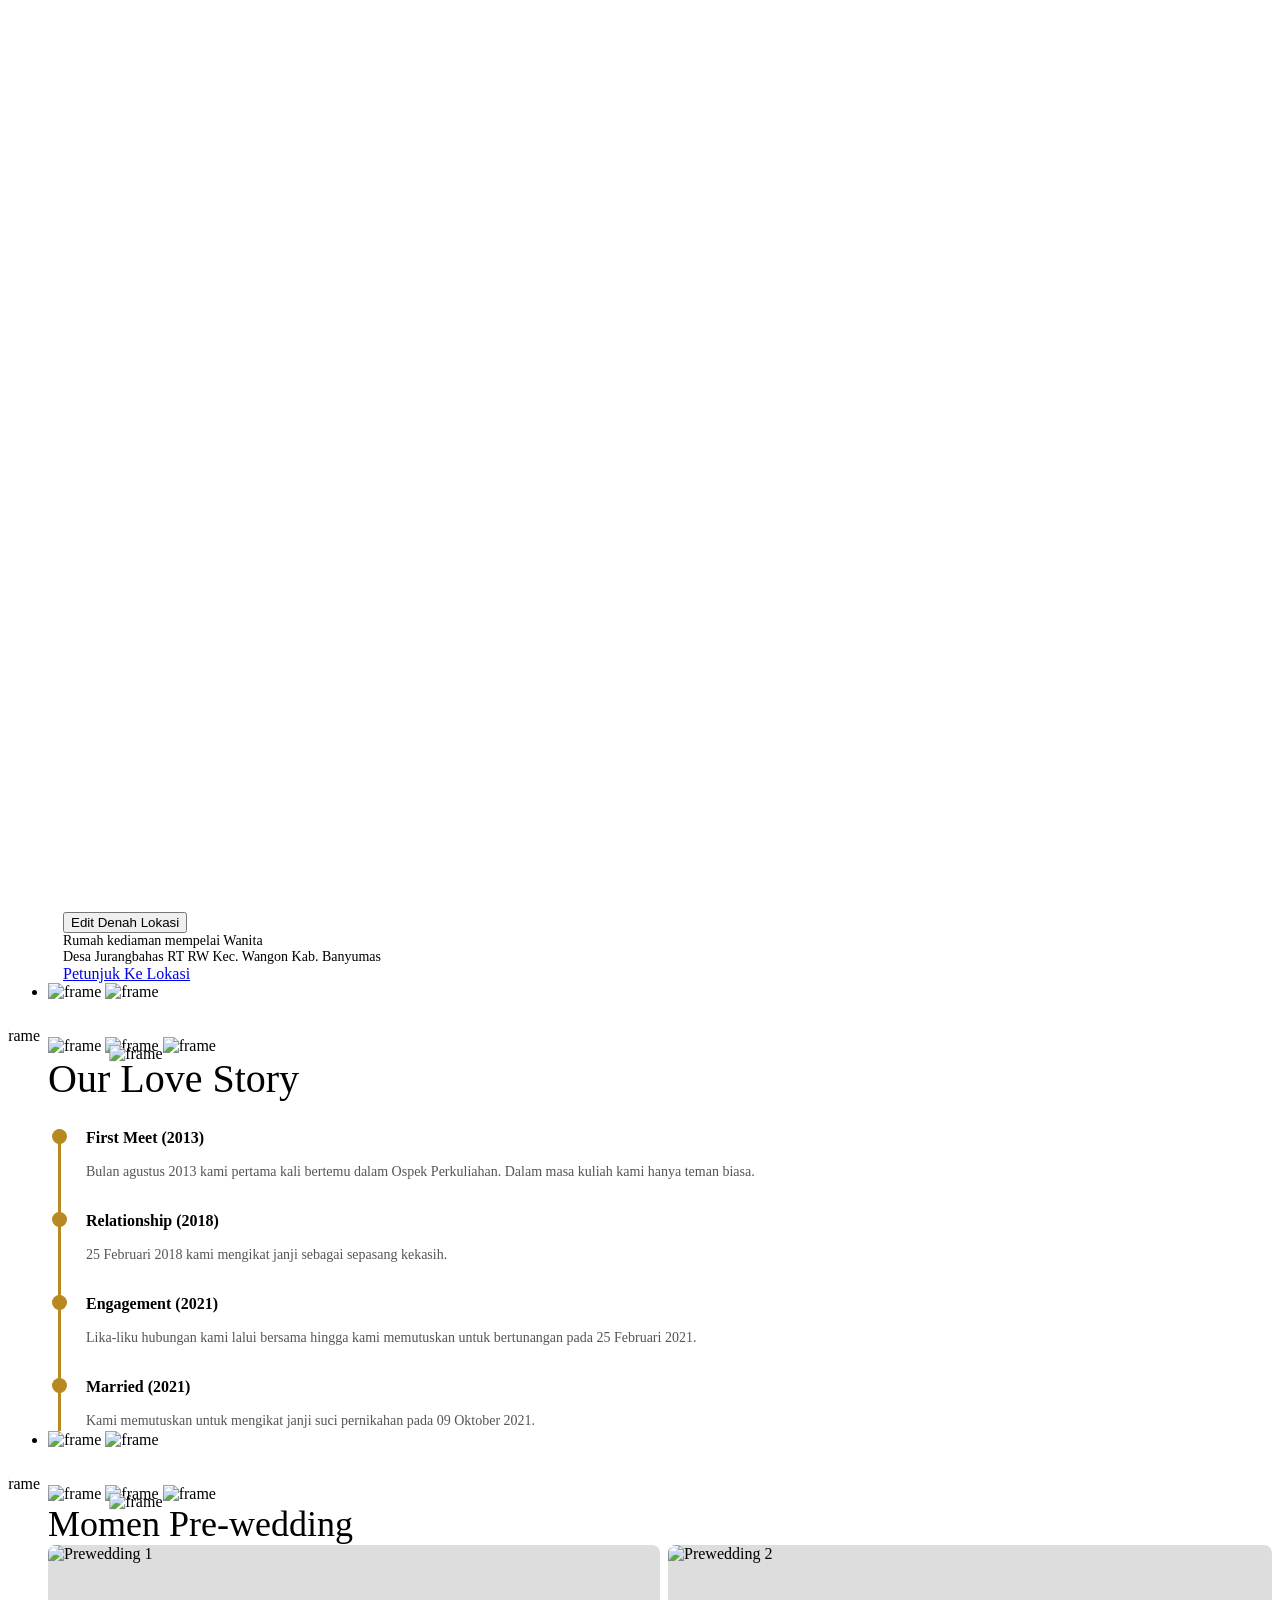
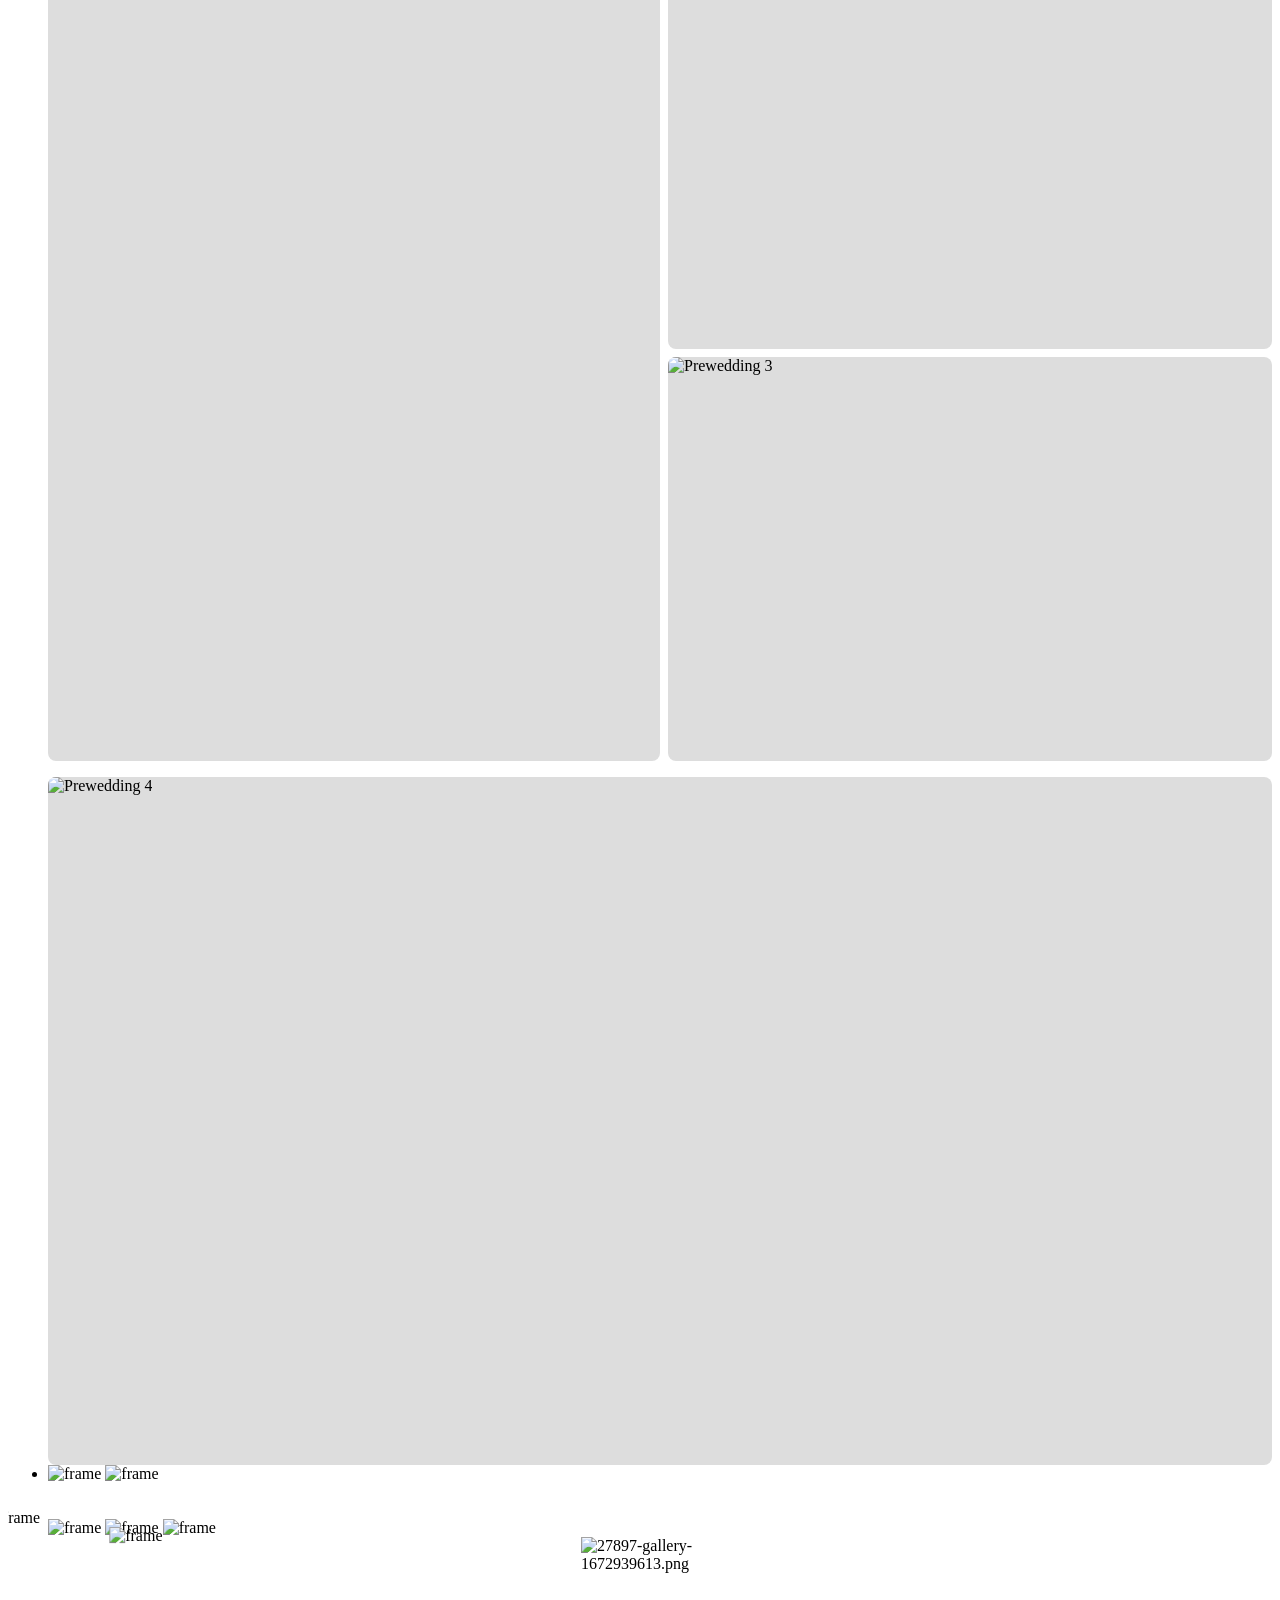
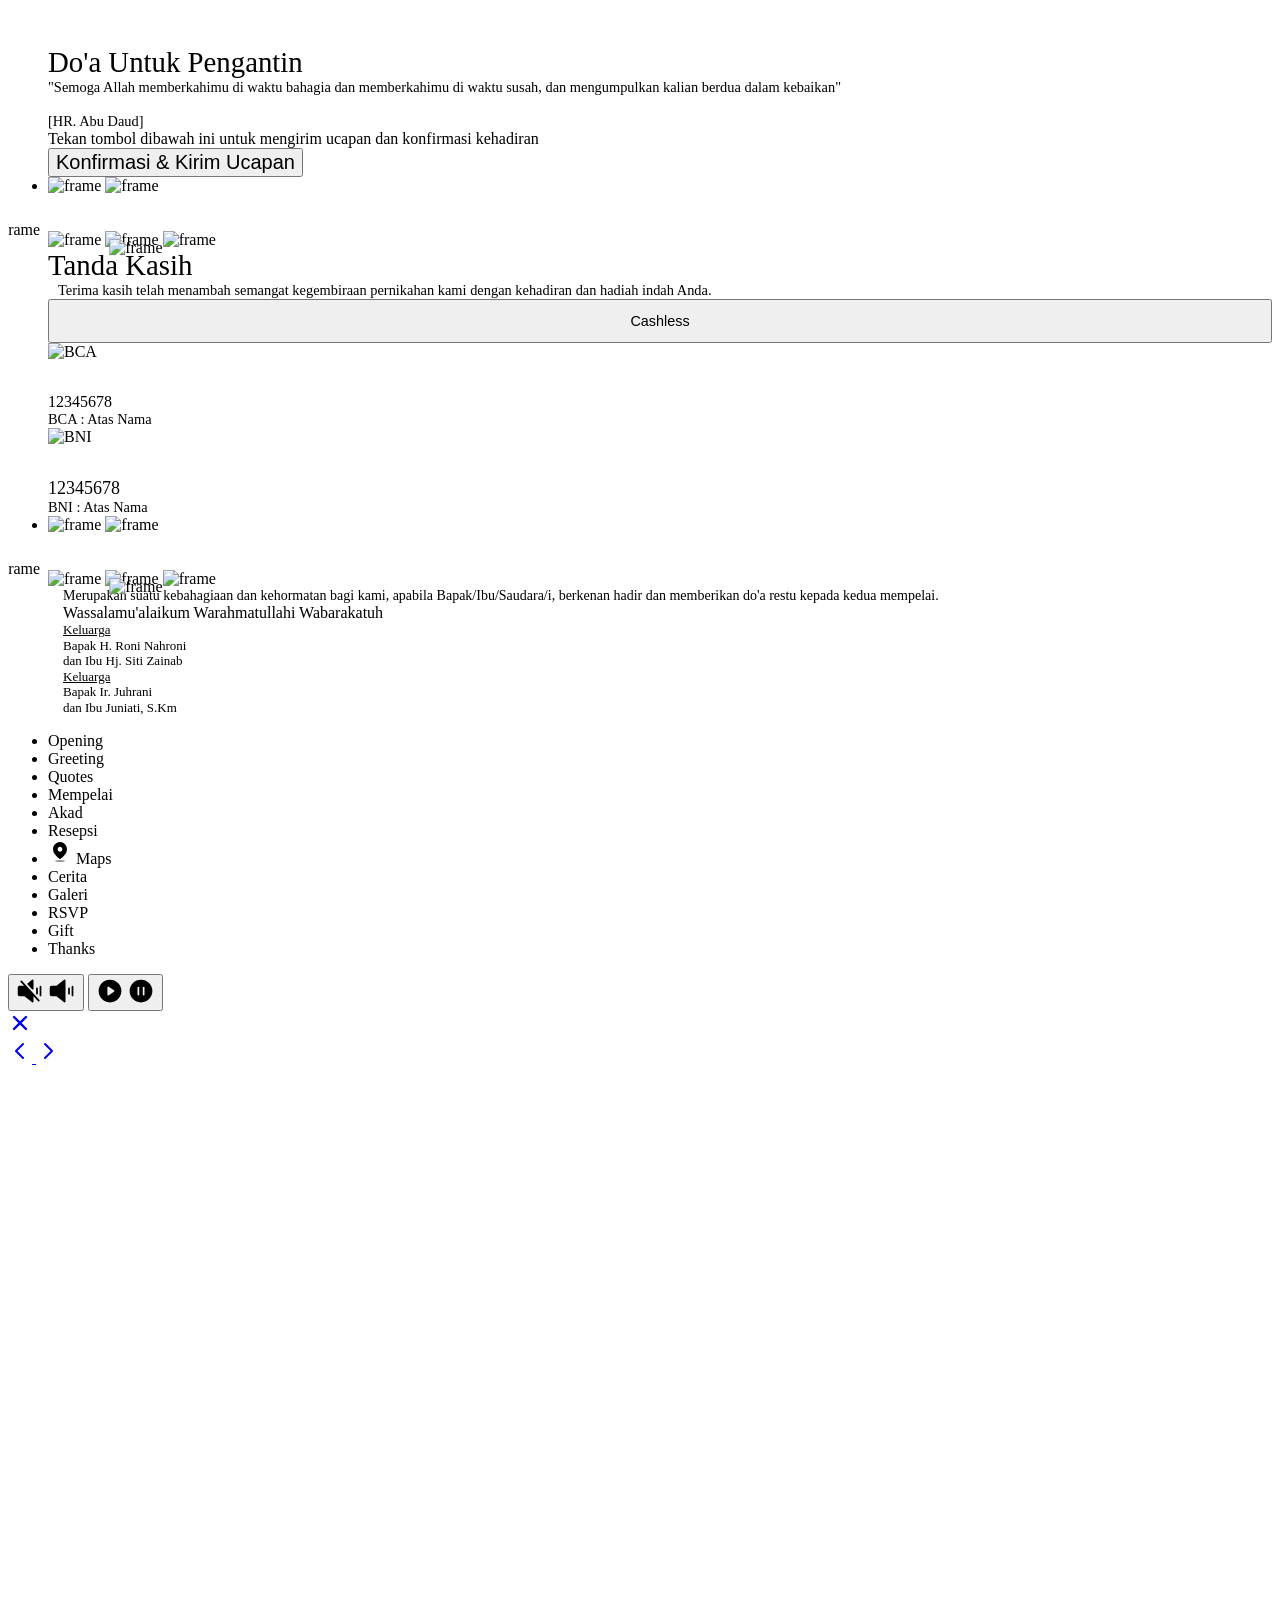
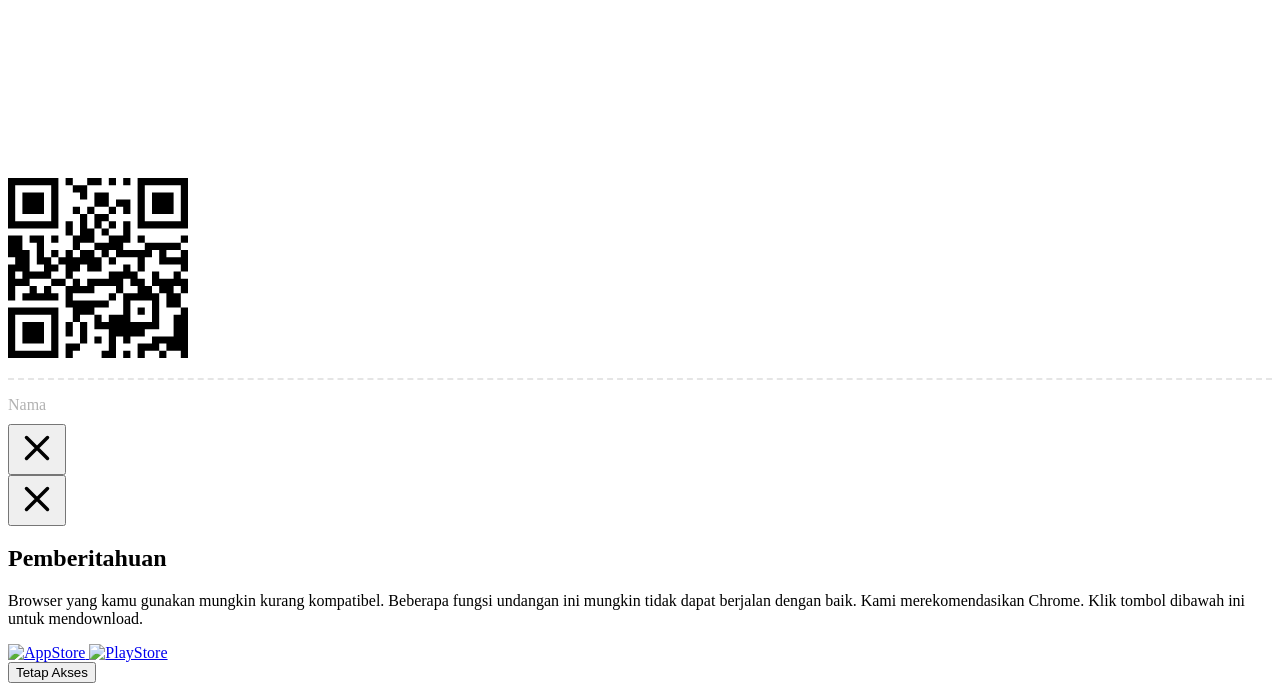
==== commit af126bc2: "Update index.html" ====
--- a/index.html
+++ b/index.html
@@ -761,8 +761,7 @@
                                             <div class="d-flex justify-content-center align-items-center" style="height:100%; padding: 0 15px;">
                                                 <div style="width:100%;">
                                                     <div style="width:100%;margin:auto;border-radius:10px;overflow:hidden;margin-bottom:20px;padding-bottom:100%;position:relative;" class="animate__animated animate__fadeInDown animate__slow">
-                                                        <iframe width="100%" height="100%" style="border:0;position:absolute;" allowfullscreen="" src="https://maps.app.goo.gl/MZ2KHHZSZF49pSqi8?g_st=aw" class="maps-embed"></iframe>
-                                                    </div>
+                                                        <iframe src="https://www.google.com/maps/embed?pb=!1m18!1m12!1m3!1d988.9253916144432!2d109.03971227516858!3d-7.498162998325786!2m3!1f0!2f0!3f0!3m2!1i1024!2i768!4f13.1!3m3!1m2!1s0x2e6565089ee4ad31%3A0x16eccfb98070e4cf!2sG22R%2BPCF%2C%20Wungu%2C%20Jurangbahas%2C%20Kec.%20Wangon%2C%20Kabupaten%20Banyumas%2C%20Jawa%20Tengah%2053176!5e0!3m2!1sid!2sid!4v1778461380044!5m2!1sid!2sid" width="800" height="600" style="border:0;" allowfullscreen="" loading="lazy" referrerpolicy="no-referrer-when-downgrade"></iframe>                                                    </div>
                                                     <button class="btn-maps btn btn-sm btn-pilled btn-block btn-accent mt-1 mb-4">Edit Denah Lokasi</button>
                                                     <div class="text-center animate__animated animate__fadeInUp animate__slow">
                                                         <div class="editable font-weight-bold" style="font-size:14px;">Rumah kediaman mempelai Wanita</div>
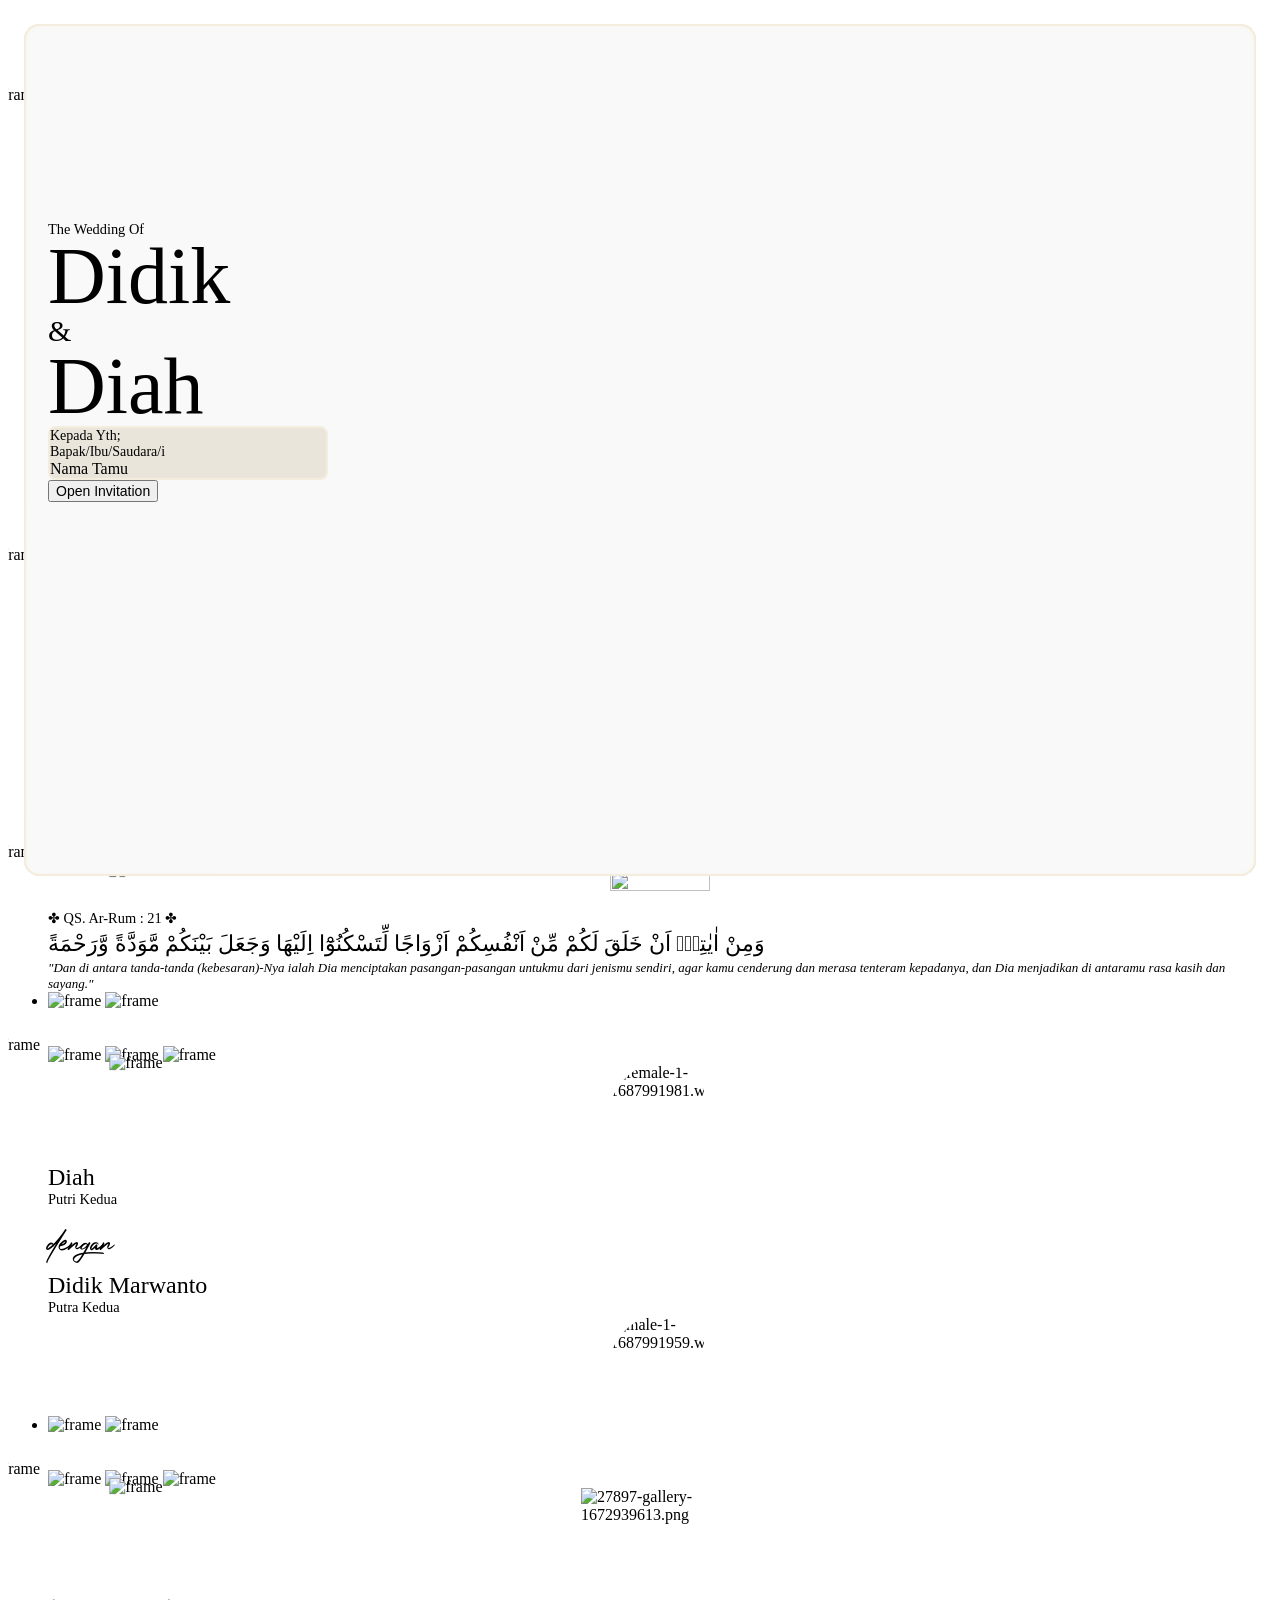
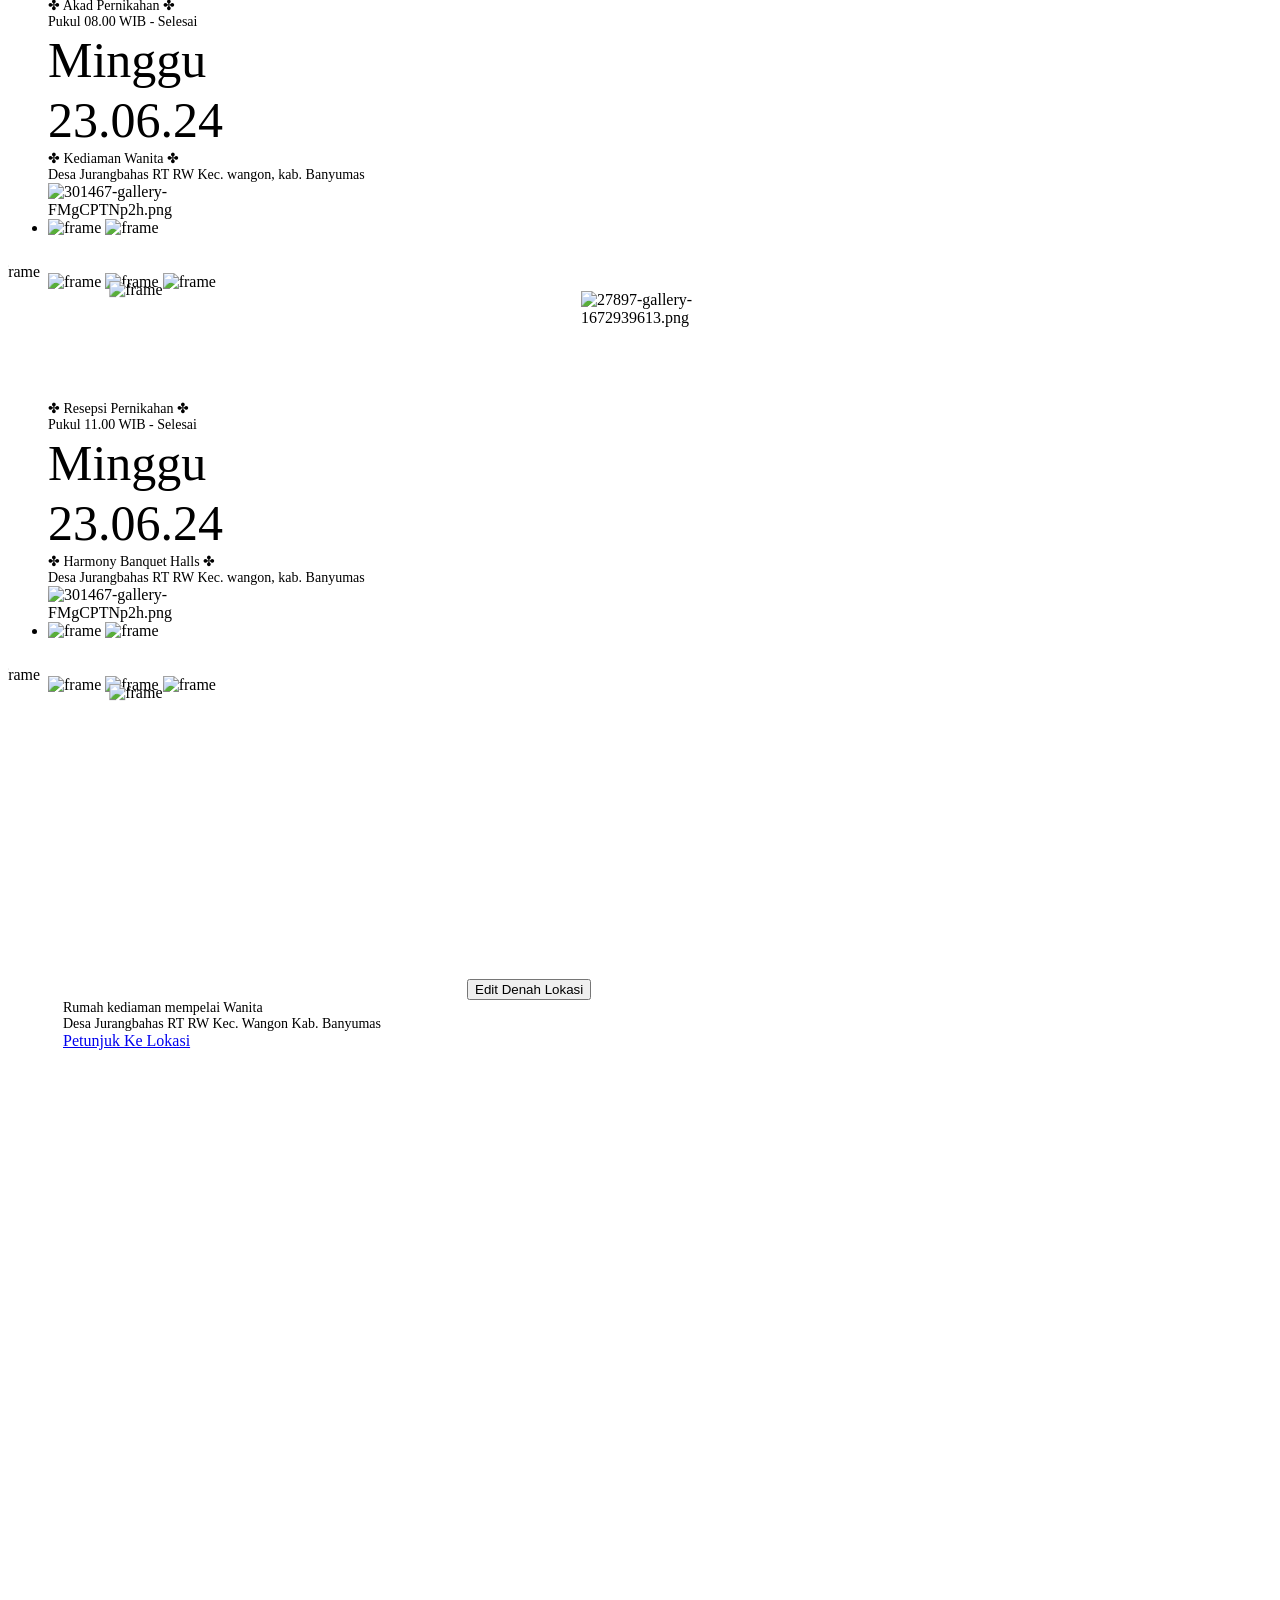
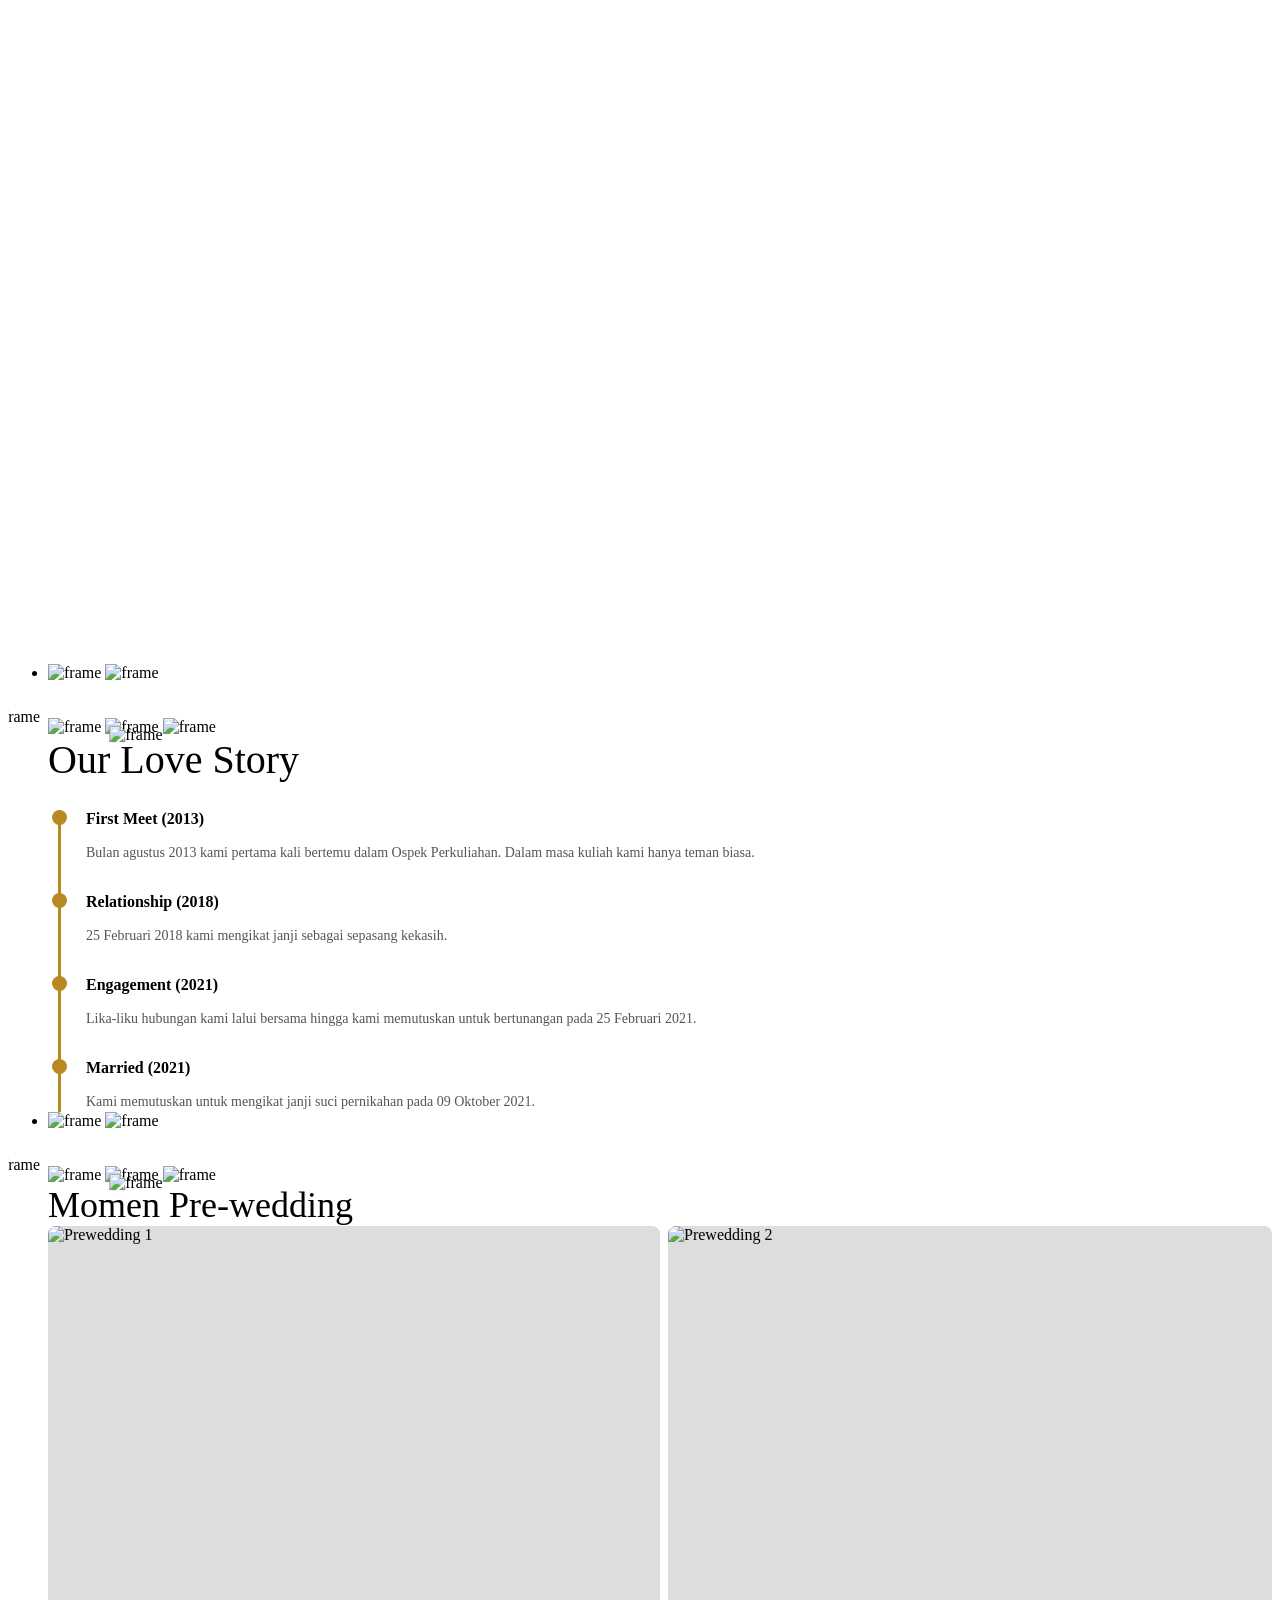
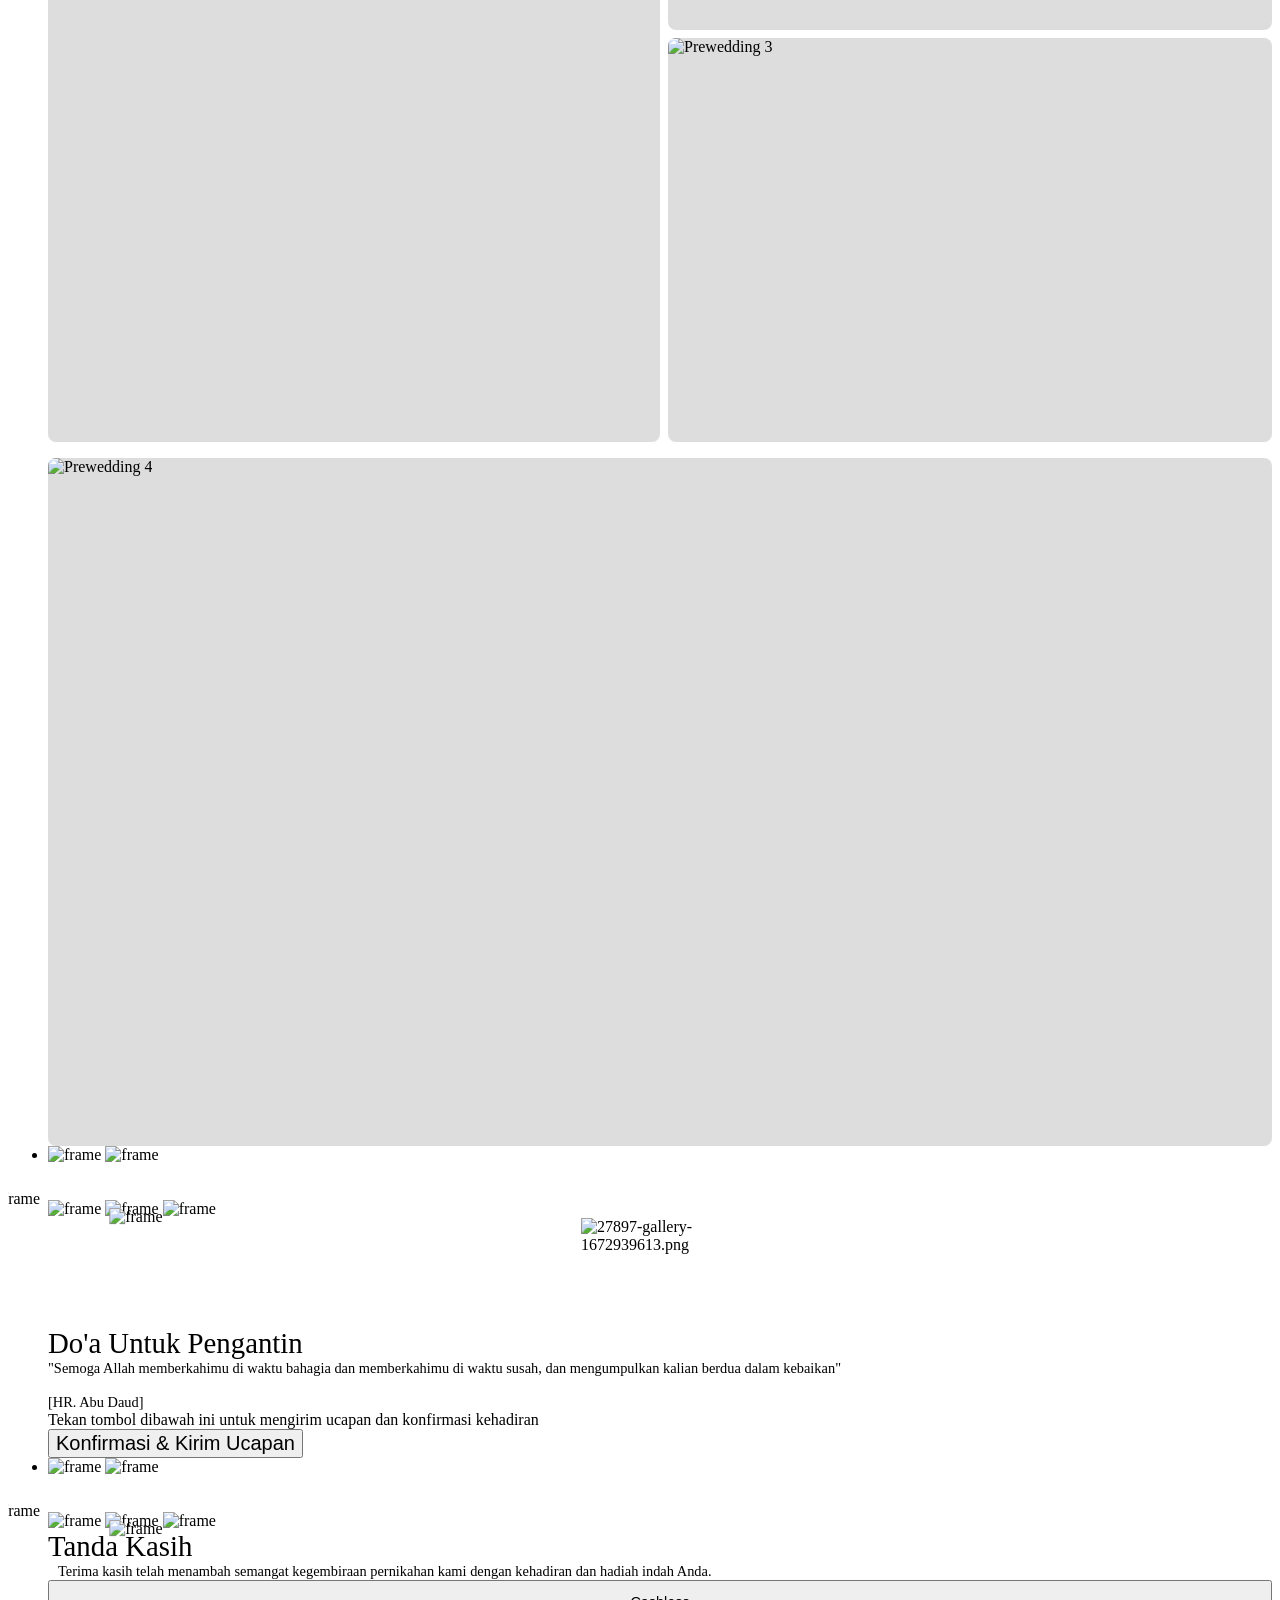
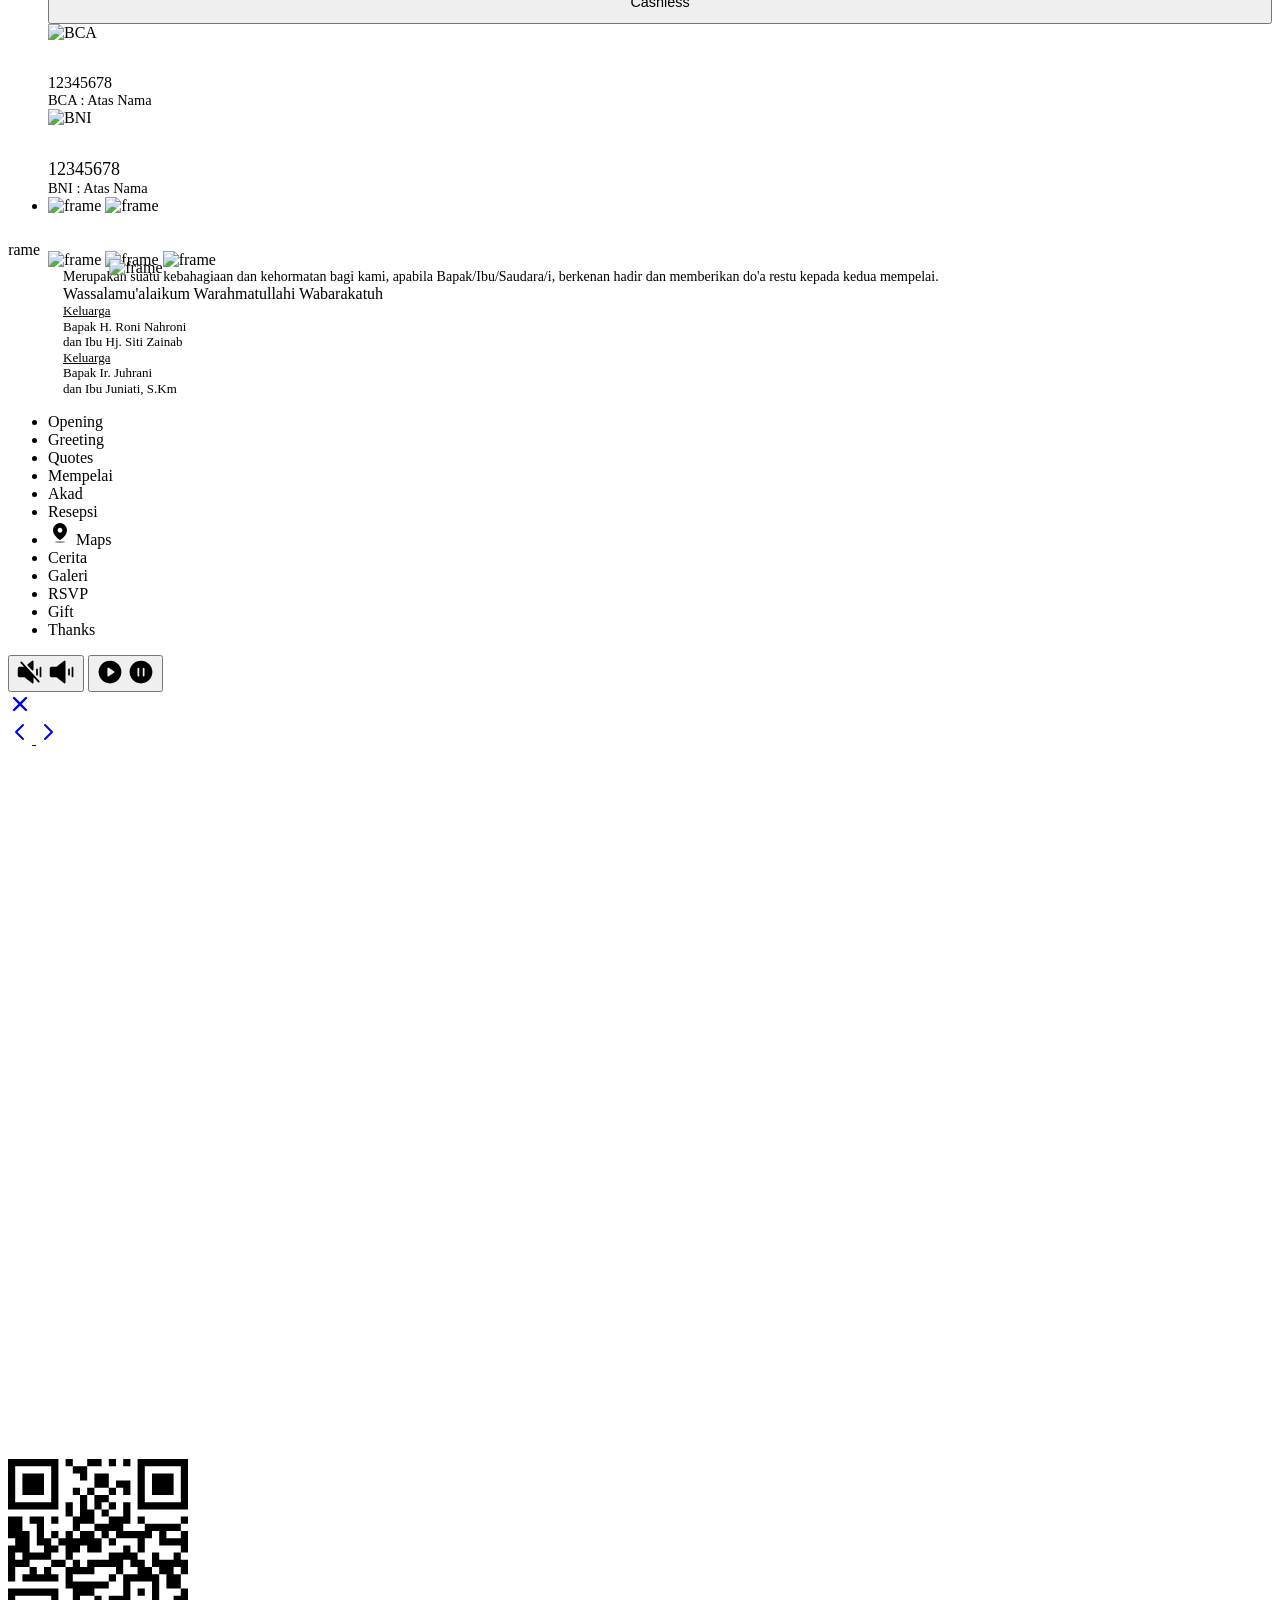
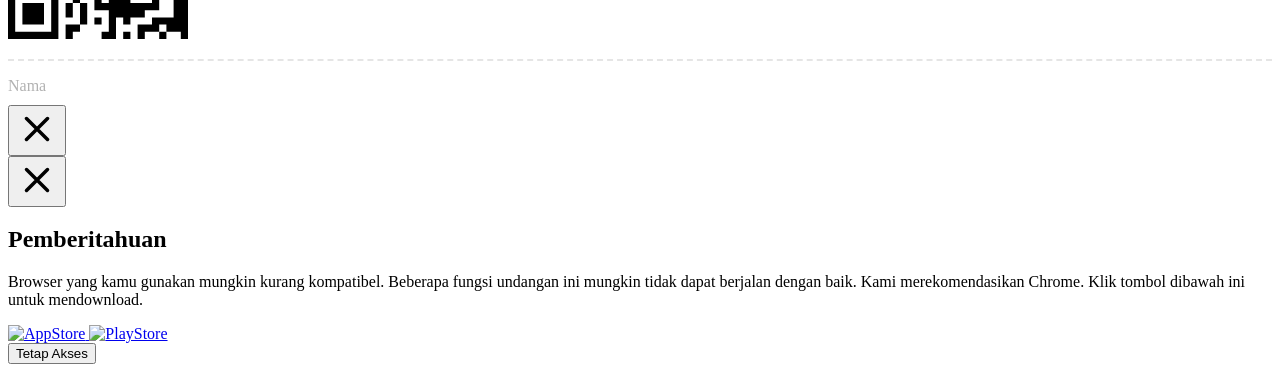
==== commit 9c9441d2: "Update index.html" ====
--- a/index.html
+++ b/index.html
@@ -761,7 +761,7 @@
                                             <div class="d-flex justify-content-center align-items-center" style="height:100%; padding: 0 15px;">
                                                 <div style="width:100%;">
                                                     <div style="width:100%;margin:auto;border-radius:10px;overflow:hidden;margin-bottom:20px;padding-bottom:100%;position:relative;" class="animate__animated animate__fadeInDown animate__slow">
-                                                        <iframe src="https://www.google.com/maps/embed?pb=!1m18!1m12!1m3!1d988.9253916144432!2d109.03971227516858!3d-7.498162998325786!2m3!1f0!2f0!3f0!3m2!1i1024!2i768!4f13.1!3m3!1m2!1s0x2e6565089ee4ad31%3A0x16eccfb98070e4cf!2sG22R%2BPCF%2C%20Wungu%2C%20Jurangbahas%2C%20Kec.%20Wangon%2C%20Kabupaten%20Banyumas%2C%20Jawa%20Tengah%2053176!5e0!3m2!1sid!2sid!4v1778461380044!5m2!1sid!2sid" width="800" height="600" style="border:0;" allowfullscreen="" loading="lazy" referrerpolicy="no-referrer-when-downgrade"></iframe>                                                    </div>
+                                                        <iframe src="https://www.google.com/maps/embed?pb=!1m18!1m12!1m3!1d324.60496931786355!2d109.04075331947348!3d-7.498153910826452!2m3!1f0!2f0!3f0!3m2!1i1024!2i768!4f13.1!3m3!1m2!1s0x2e6565089ee4ad31%3A0x16eccfb98070e4cf!2sG22R%2BPCF%2C%20Wungu%2C%20Jurangbahas%2C%20Kec.%20Wangon%2C%20Kabupaten%20Banyumas%2C%20Jawa%20Tengah%2053176!5e1!3m2!1sid!2sid!4v1778461590649!5m2!1sid!2sid" width="400" height="300" style="border:0;" allowfullscreen="" loading="lazy" referrerpolicy="no-referrer-when-downgrade"></iframe>
                                                     <button class="btn-maps btn btn-sm btn-pilled btn-block btn-accent mt-1 mb-4">Edit Denah Lokasi</button>
                                                     <div class="text-center animate__animated animate__fadeInUp animate__slow">
                                                         <div class="editable font-weight-bold" style="font-size:14px;">Rumah kediaman mempelai Wanita</div>
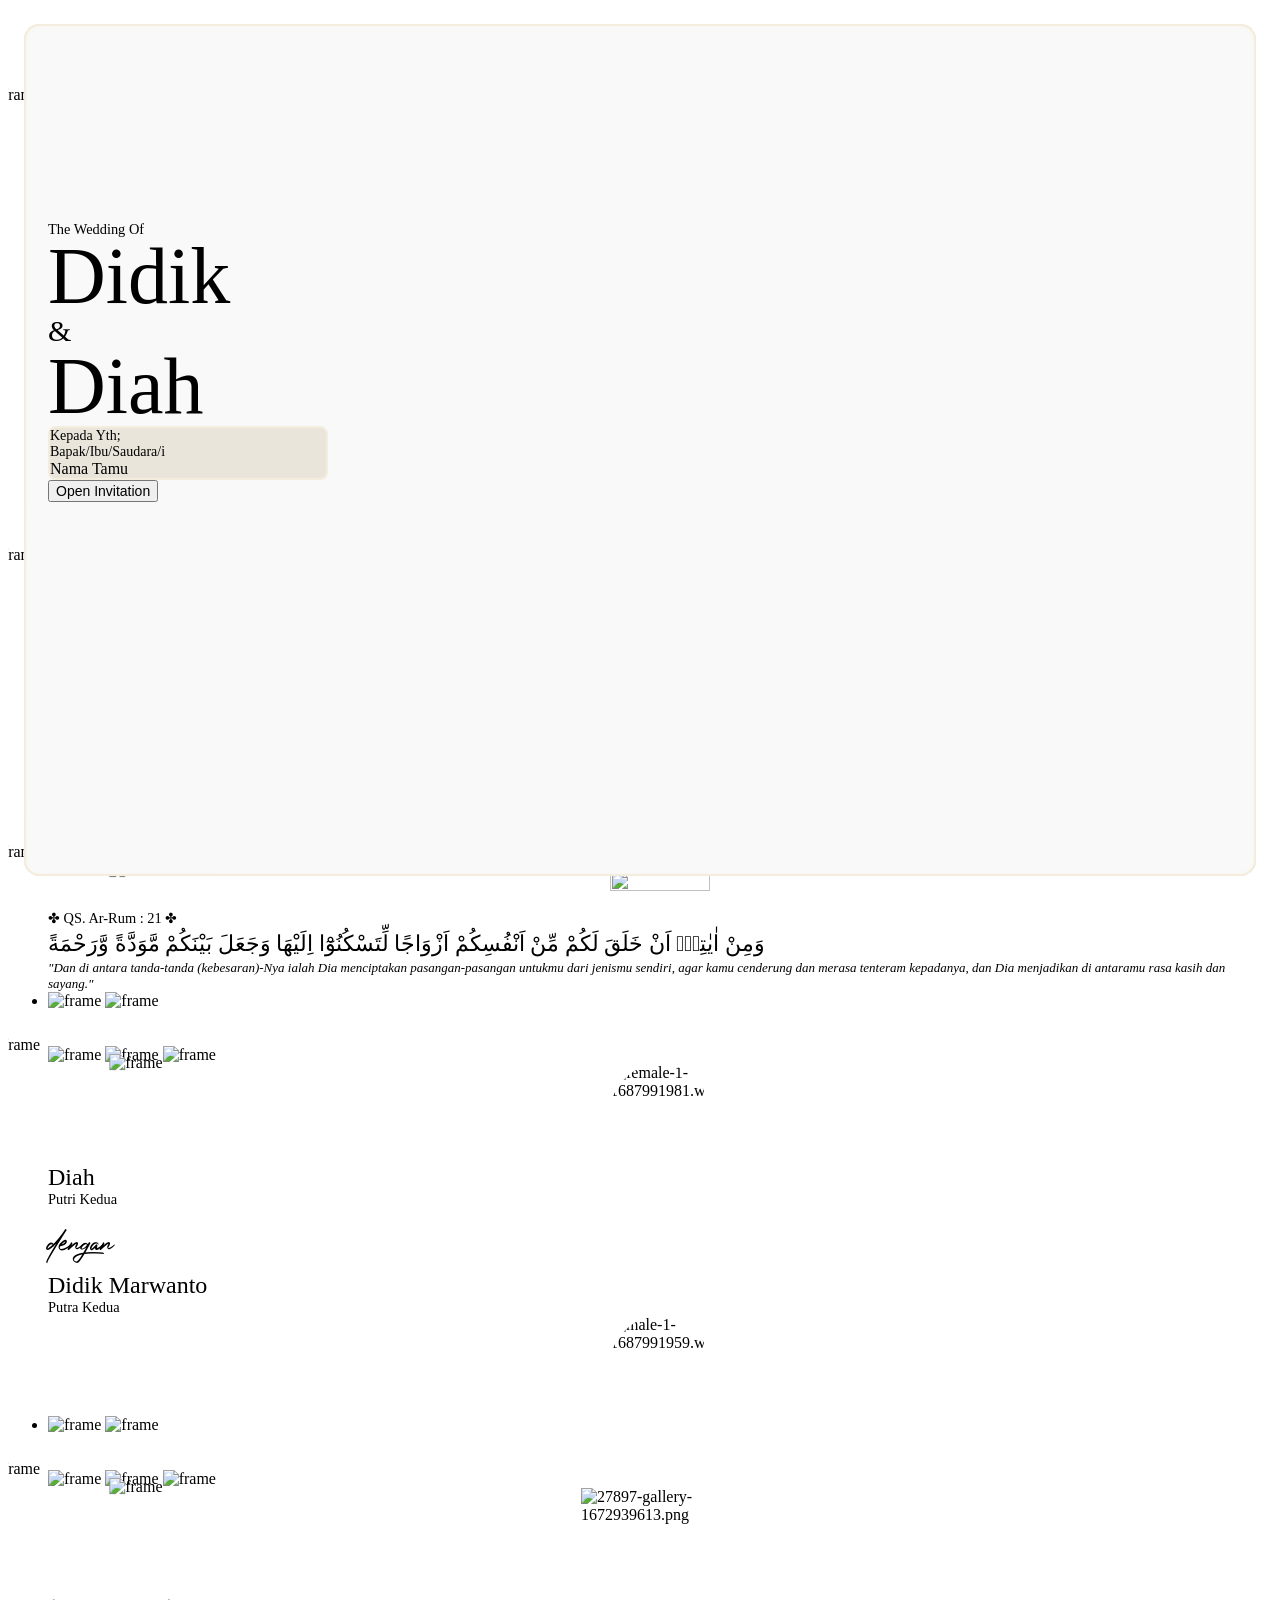
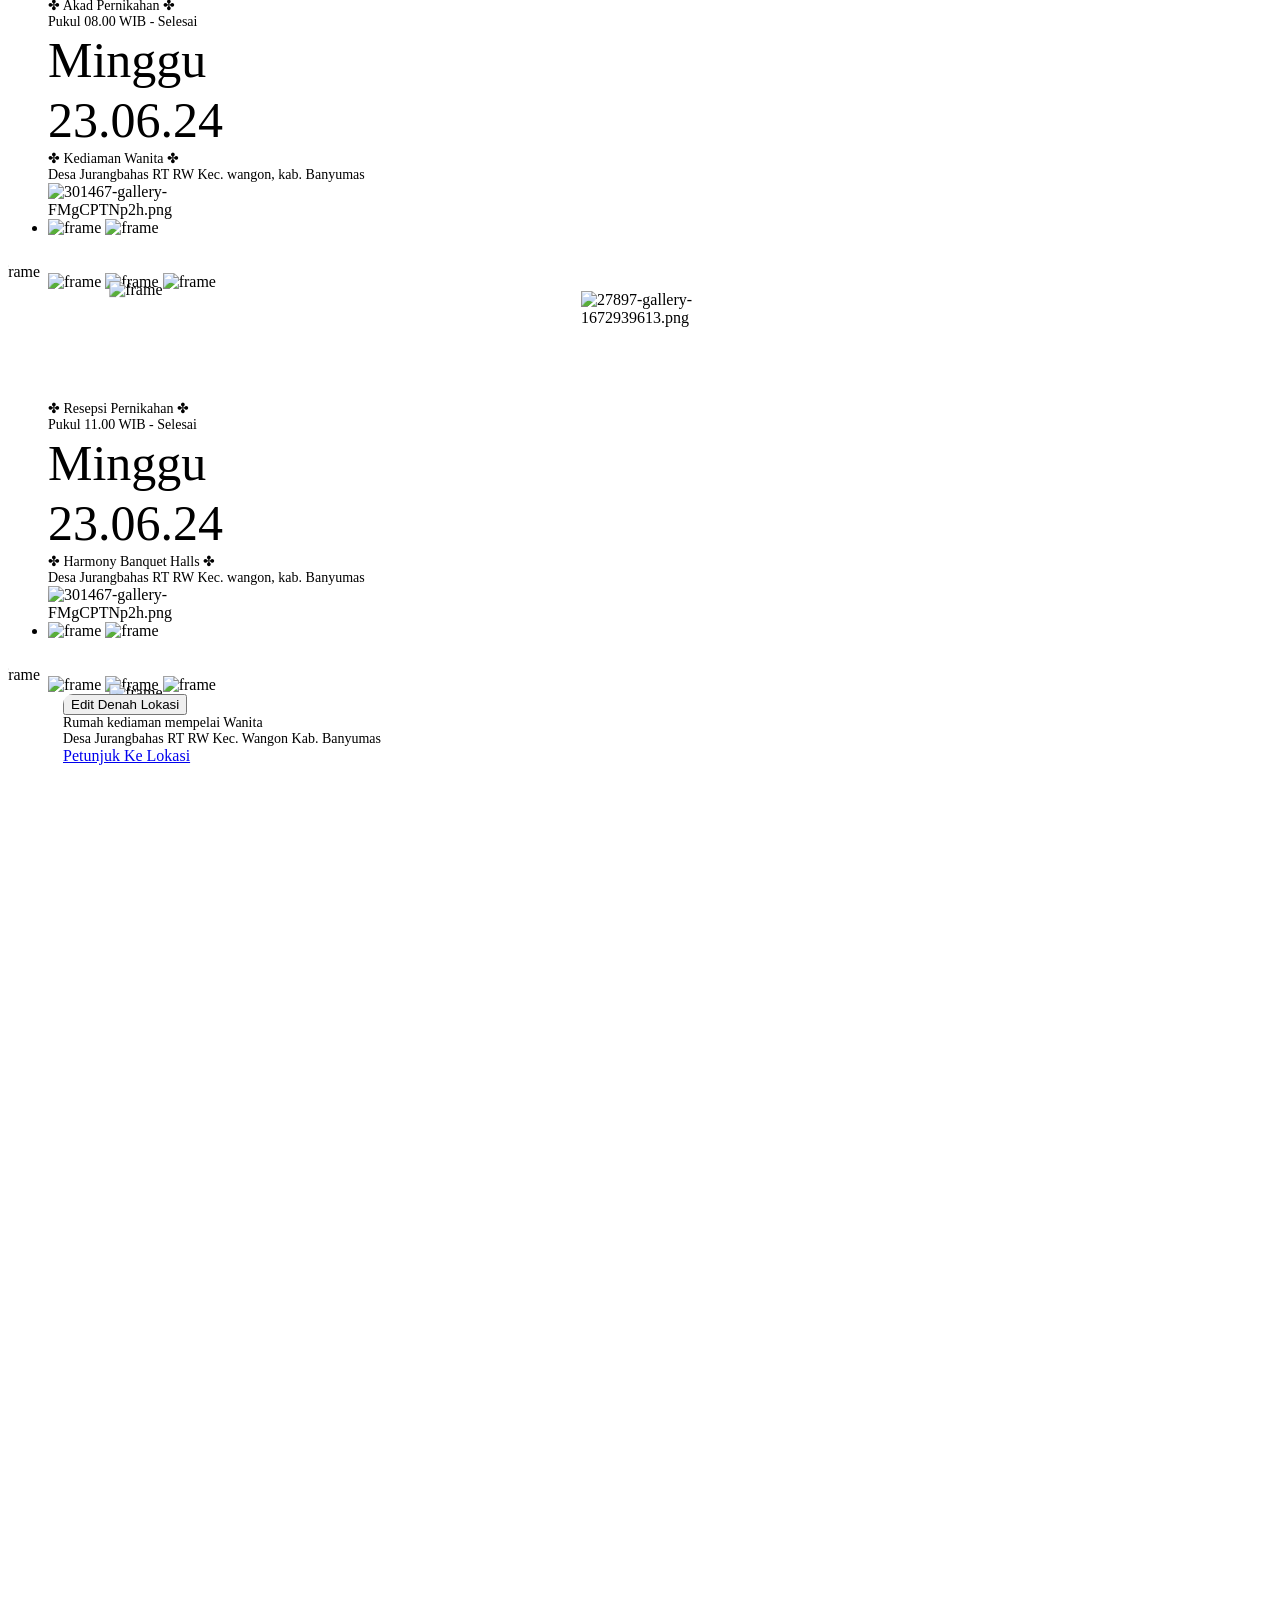
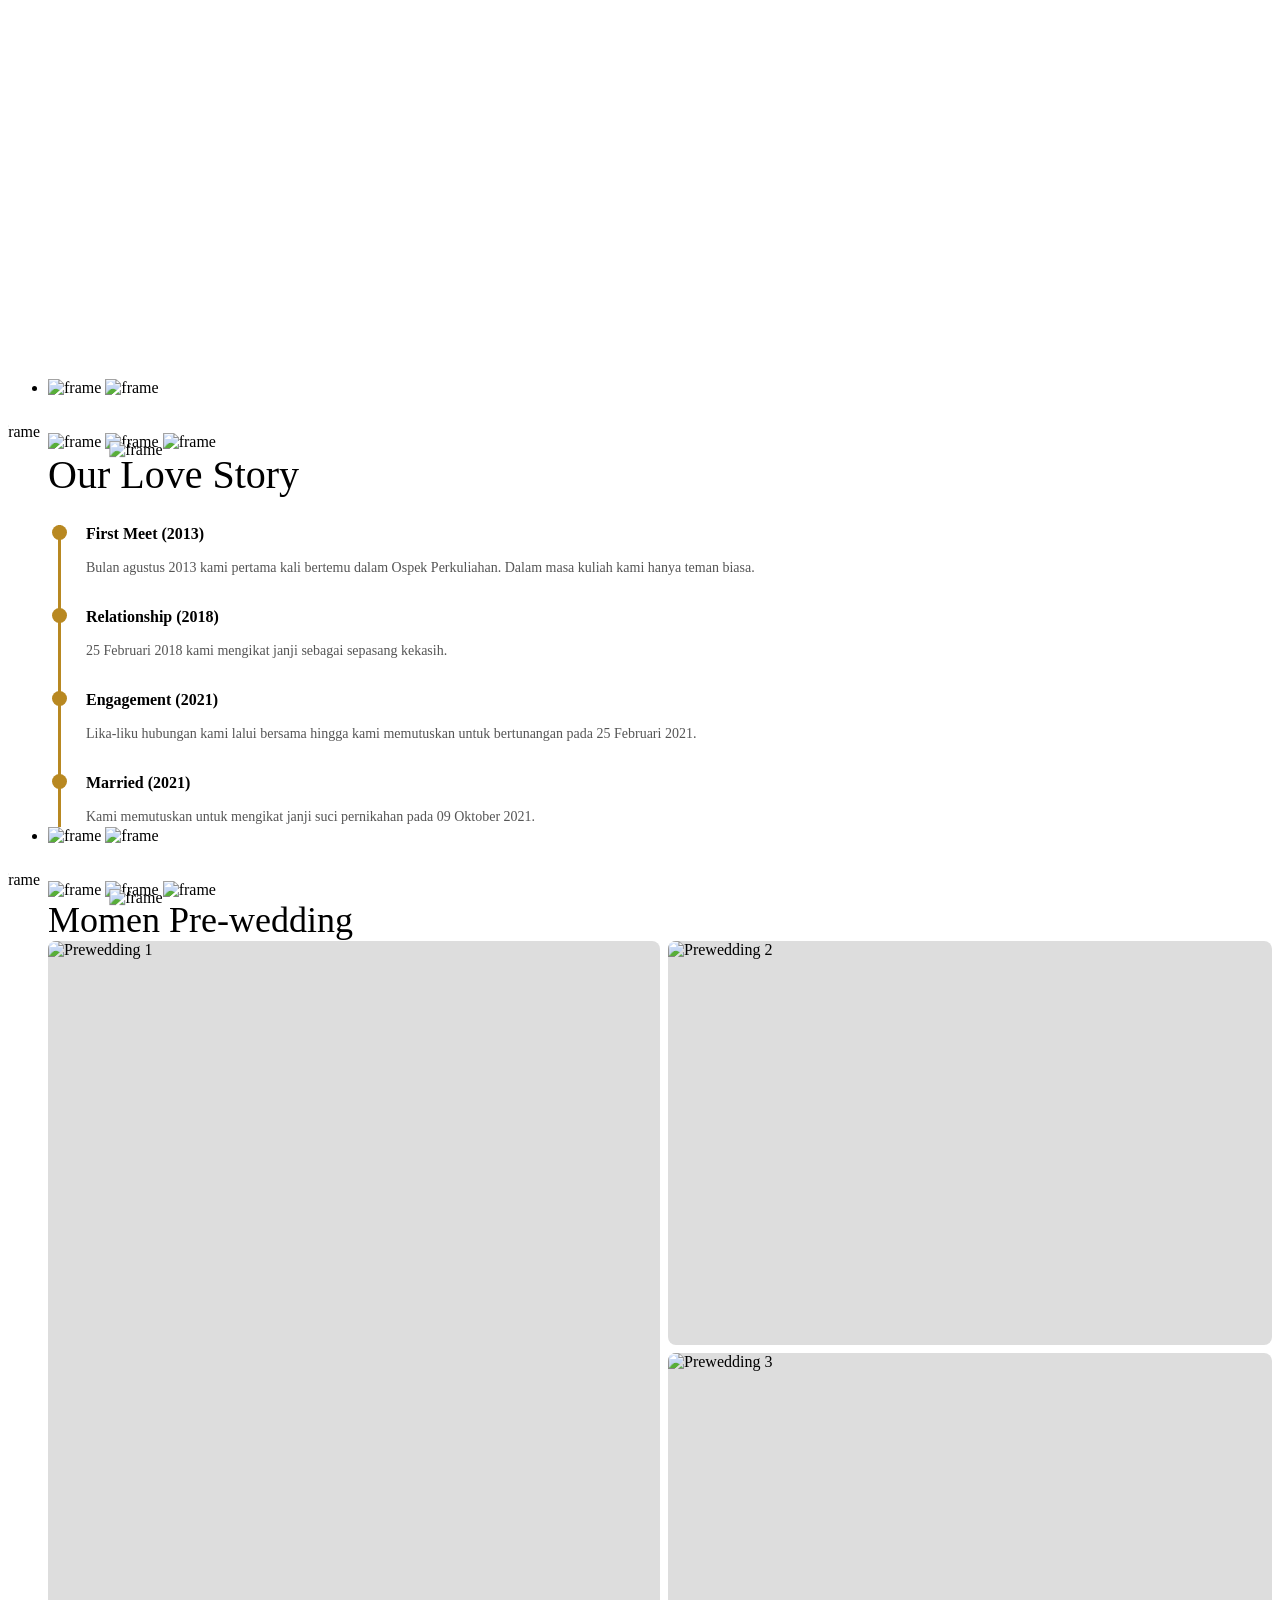
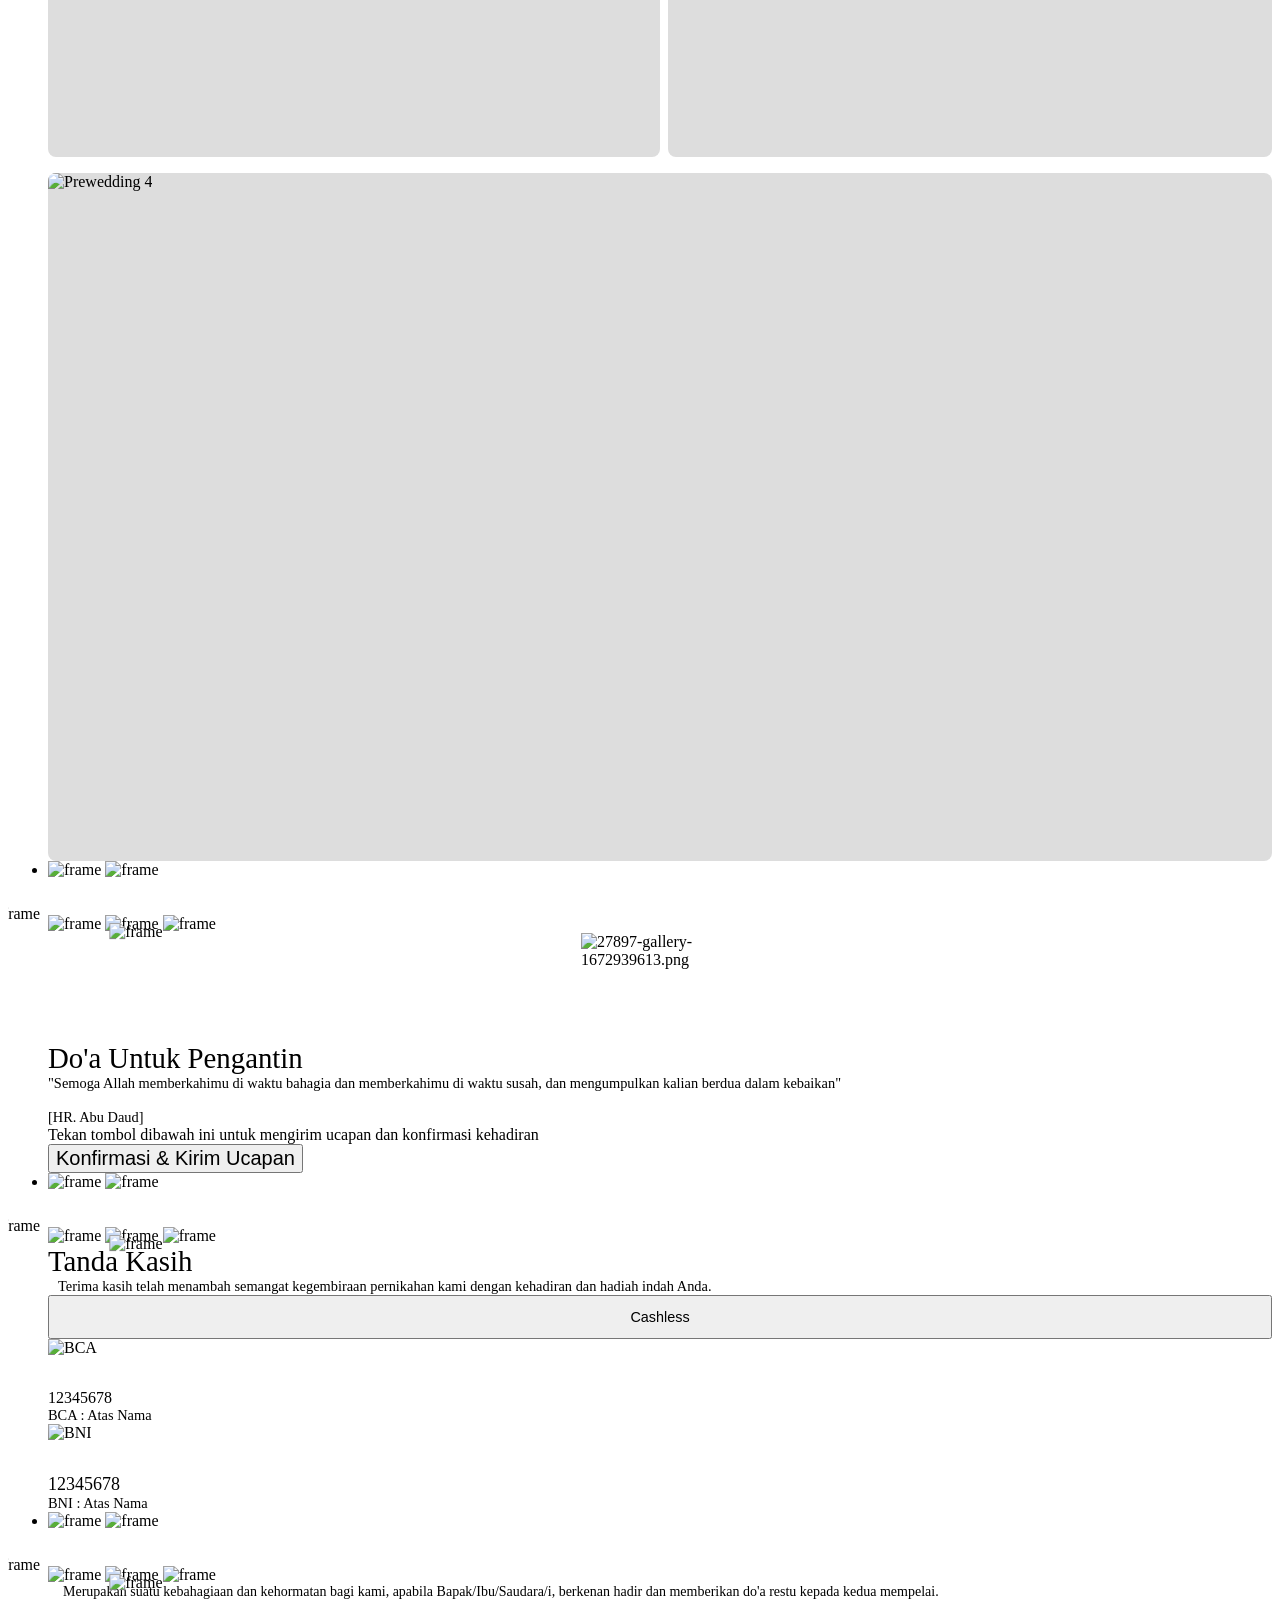
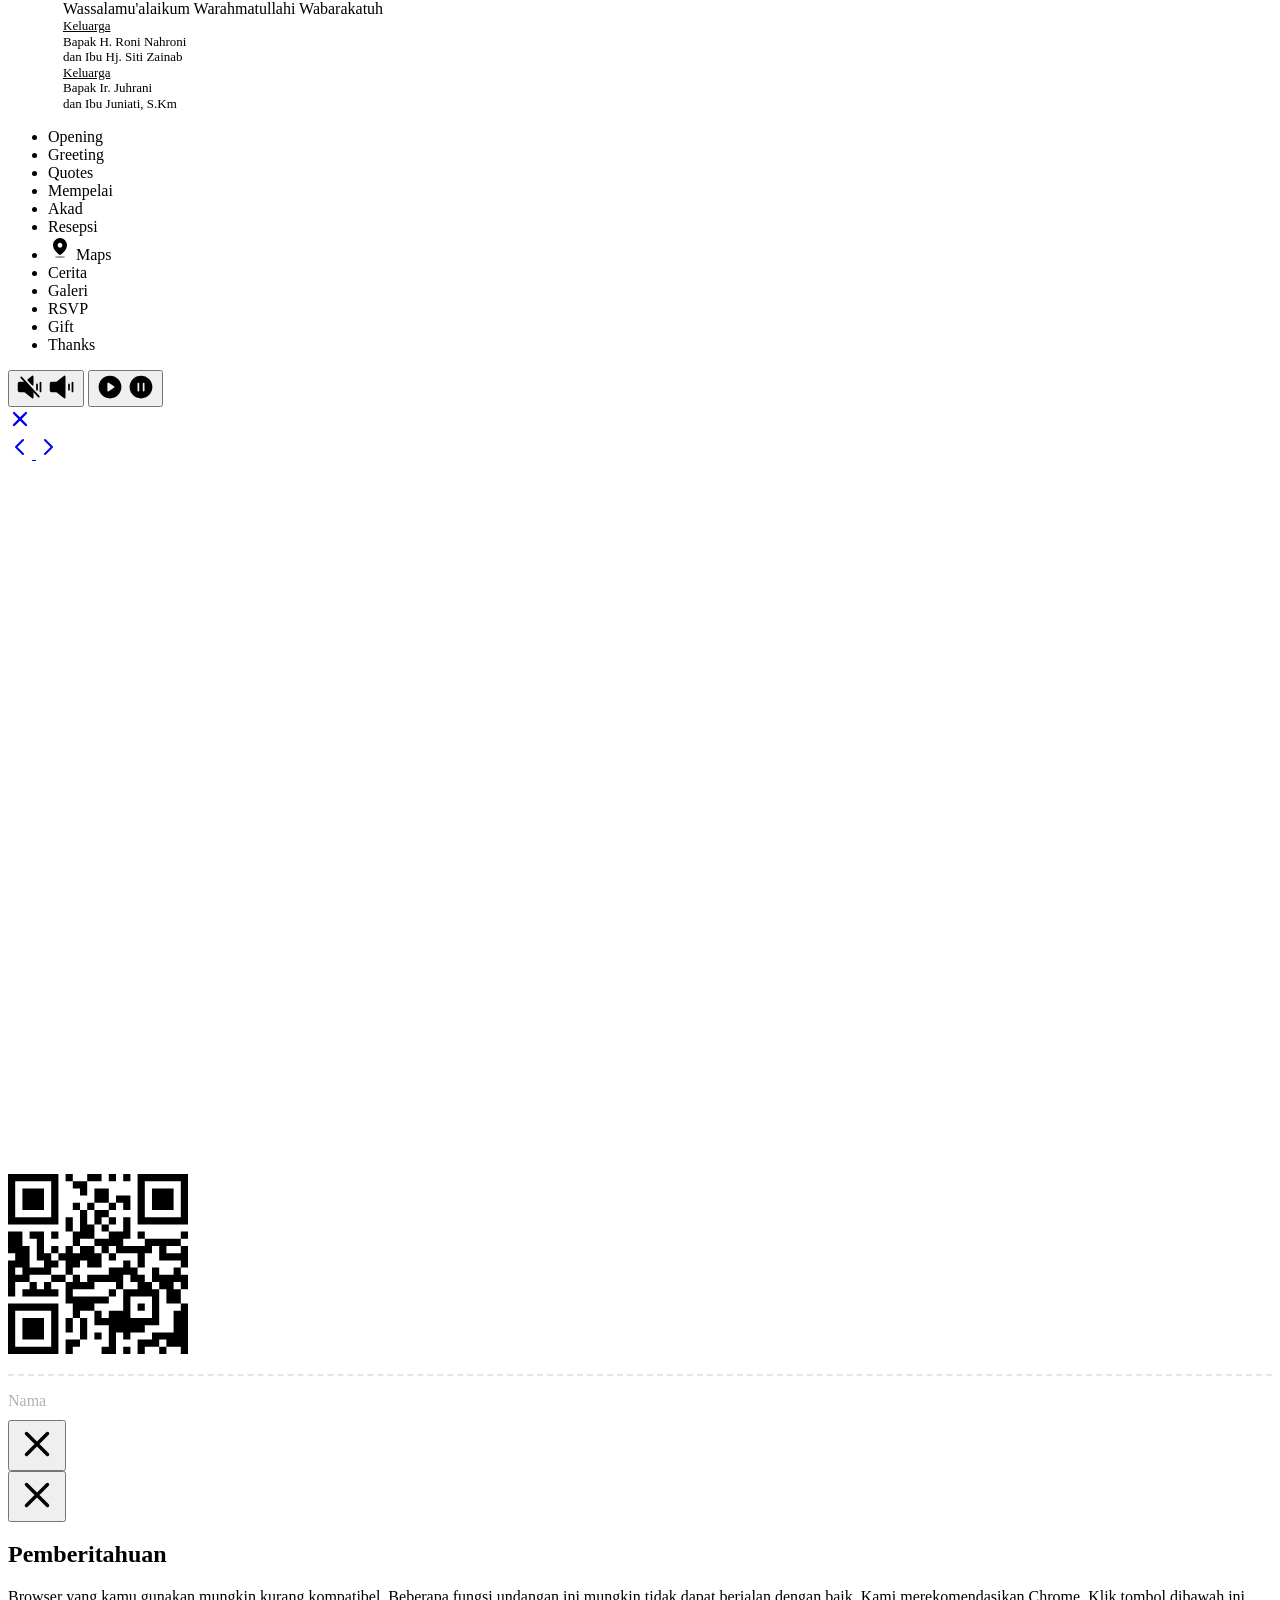
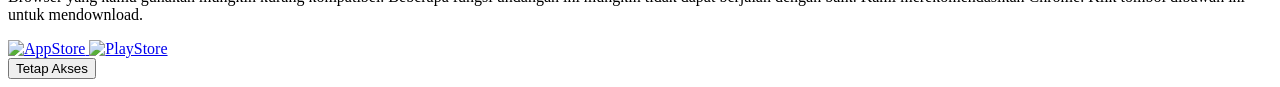
==== commit 98baa1a6: "Update index.html" ====
--- a/index.html
+++ b/index.html
@@ -761,7 +761,7 @@
                                             <div class="d-flex justify-content-center align-items-center" style="height:100%; padding: 0 15px;">
                                                 <div style="width:100%;">
                                                     <div style="width:100%;margin:auto;border-radius:10px;overflow:hidden;margin-bottom:20px;padding-bottom:100%;position:relative;" class="animate__animated animate__fadeInDown animate__slow">
-                                                        <iframe src="https://www.google.com/maps/embed?pb=!1m18!1m12!1m3!1d324.60496931786355!2d109.04075331947348!3d-7.498153910826452!2m3!1f0!2f0!3f0!3m2!1i1024!2i768!4f13.1!3m3!1m2!1s0x2e6565089ee4ad31%3A0x16eccfb98070e4cf!2sG22R%2BPCF%2C%20Wungu%2C%20Jurangbahas%2C%20Kec.%20Wangon%2C%20Kabupaten%20Banyumas%2C%20Jawa%20Tengah%2053176!5e1!3m2!1sid!2sid!4v1778461590649!5m2!1sid!2sid" width="400" height="300" style="border:0;" allowfullscreen="" loading="lazy" referrerpolicy="no-referrer-when-downgrade"></iframe>
+                                                        <iframe width="100%" height="100%" style="border:0;position:absolute;" allowfullscreen="" src="https://www.google.com/maps/embed?pb=!1m18!1m12!1m3!1d324.60496931786355!2d109.04075331947348!3d-7.498153910826452!2m3!1f0!2f0!3f0!3m2!1i1024!2i768!4f13.1!3m3!1m2!1s0x2e6565089ee4ad31%3A0x16eccfb98070e4cf!2sG22R%2BPCF%2C%20Wungu%2C%20Jurangbahas%2C%20Kec.%20Wangon%2C%20Kabupaten%20Banyumas%2C%20Jawa%20Tengah%2053176!5e1!3m2!1sid!2sid!4v1778461590649!5m2!1sid!2sid" class="maps-embed"></iframe>
                                                     <button class="btn-maps btn btn-sm btn-pilled btn-block btn-accent mt-1 mb-4">Edit Denah Lokasi</button>
                                                     <div class="text-center animate__animated animate__fadeInUp animate__slow">
                                                         <div class="editable font-weight-bold" style="font-size:14px;">Rumah kediaman mempelai Wanita</div>
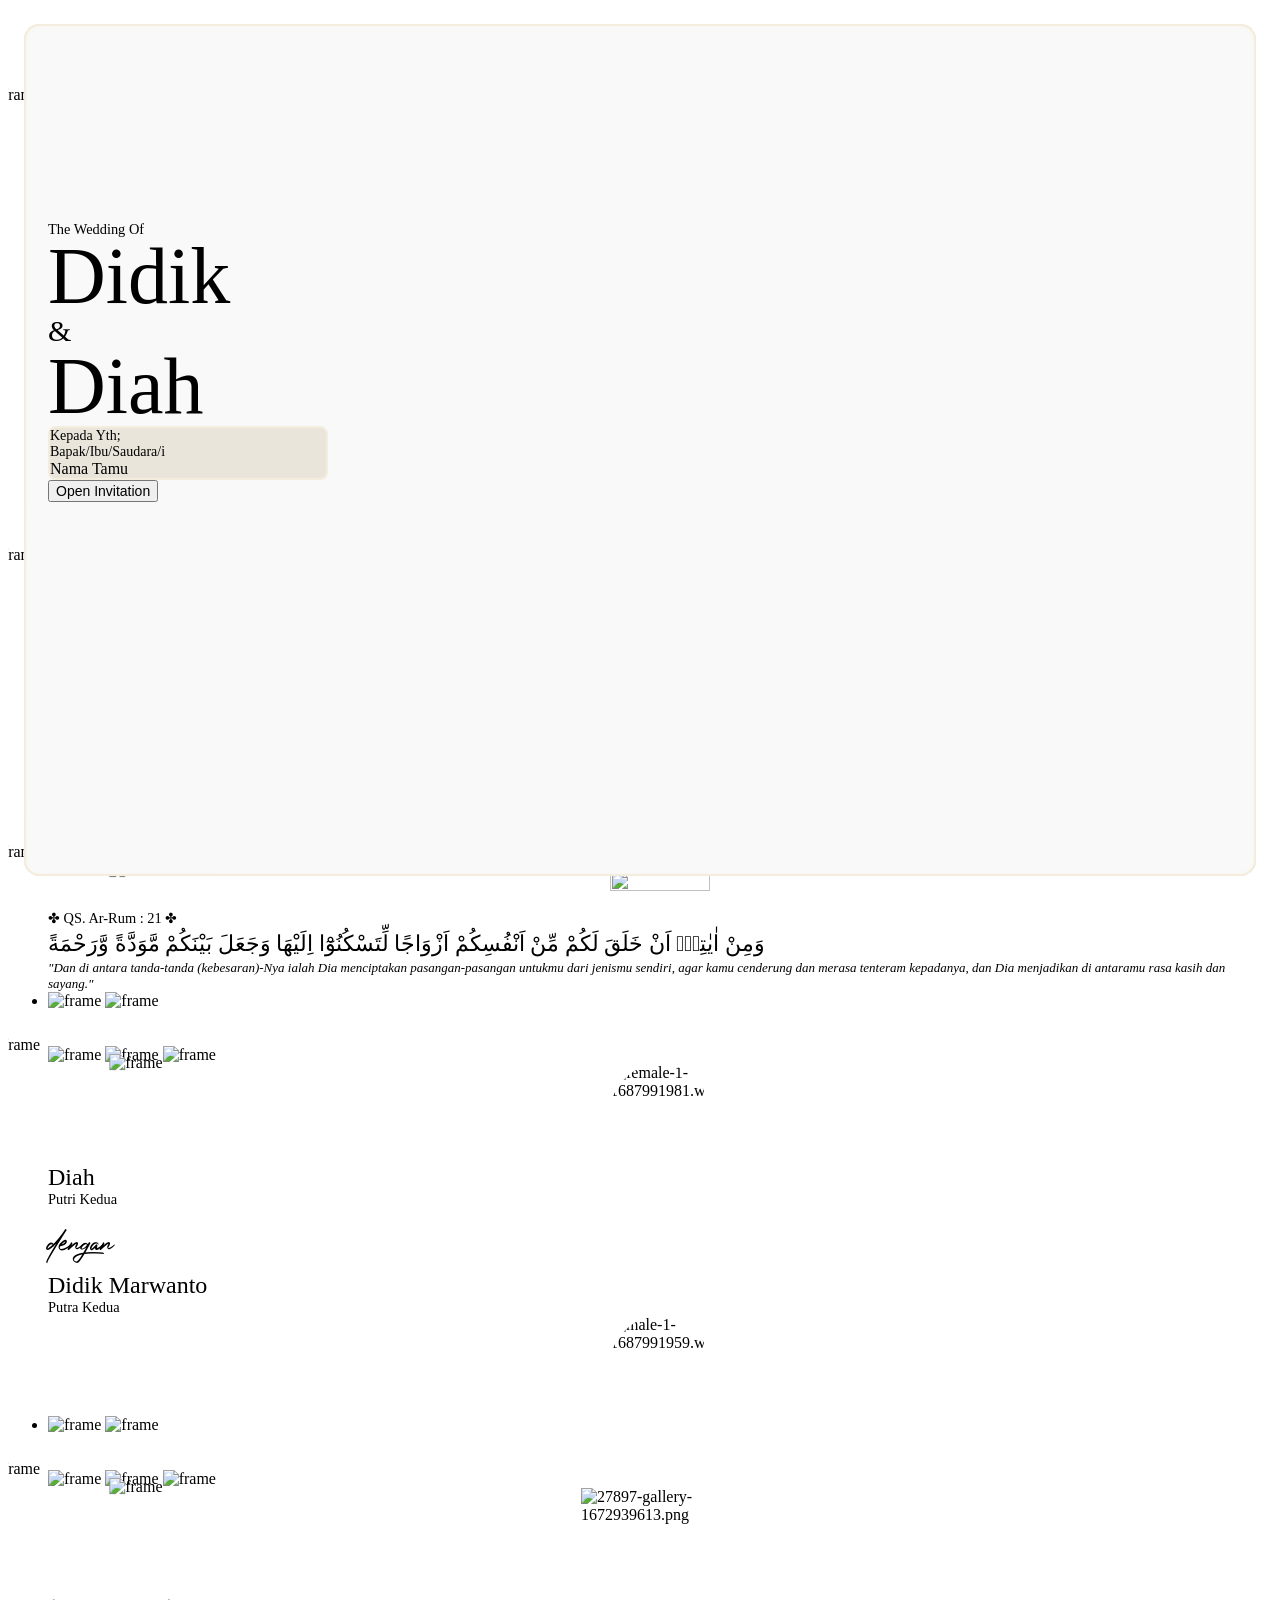
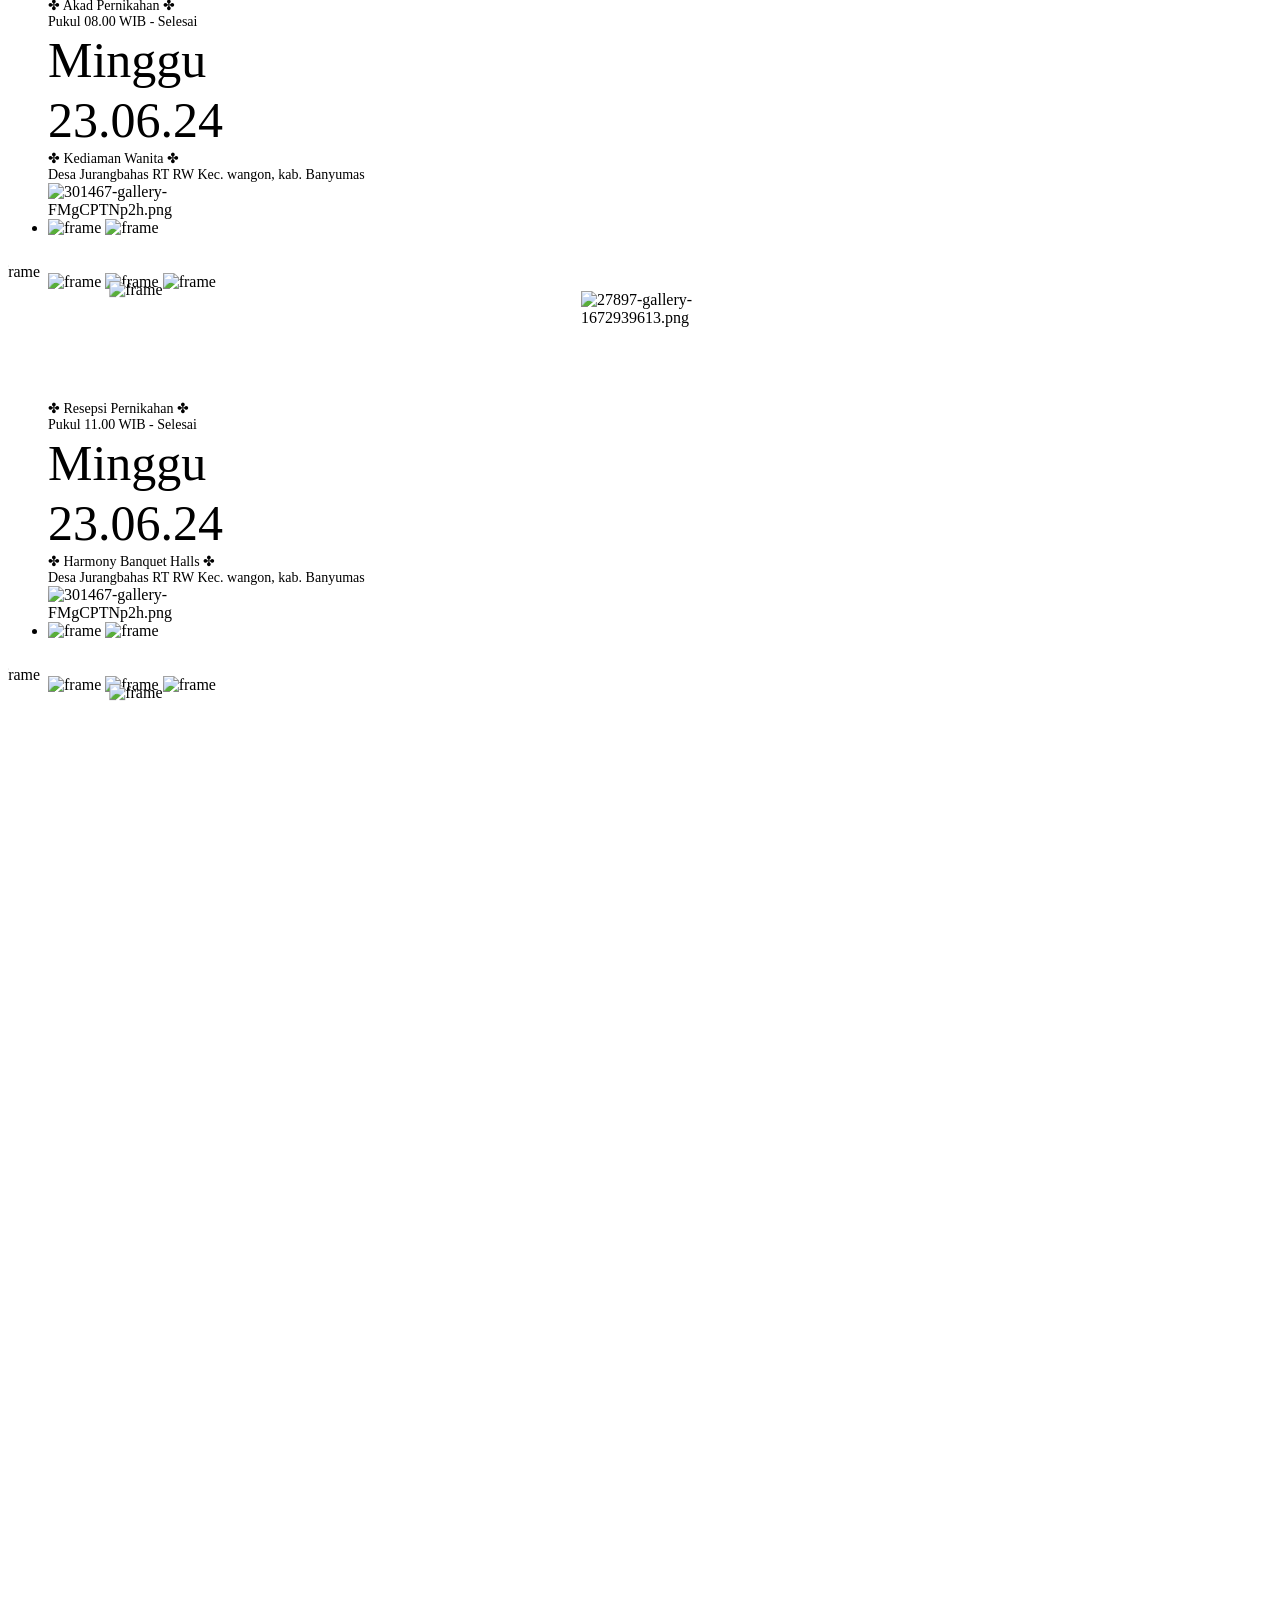
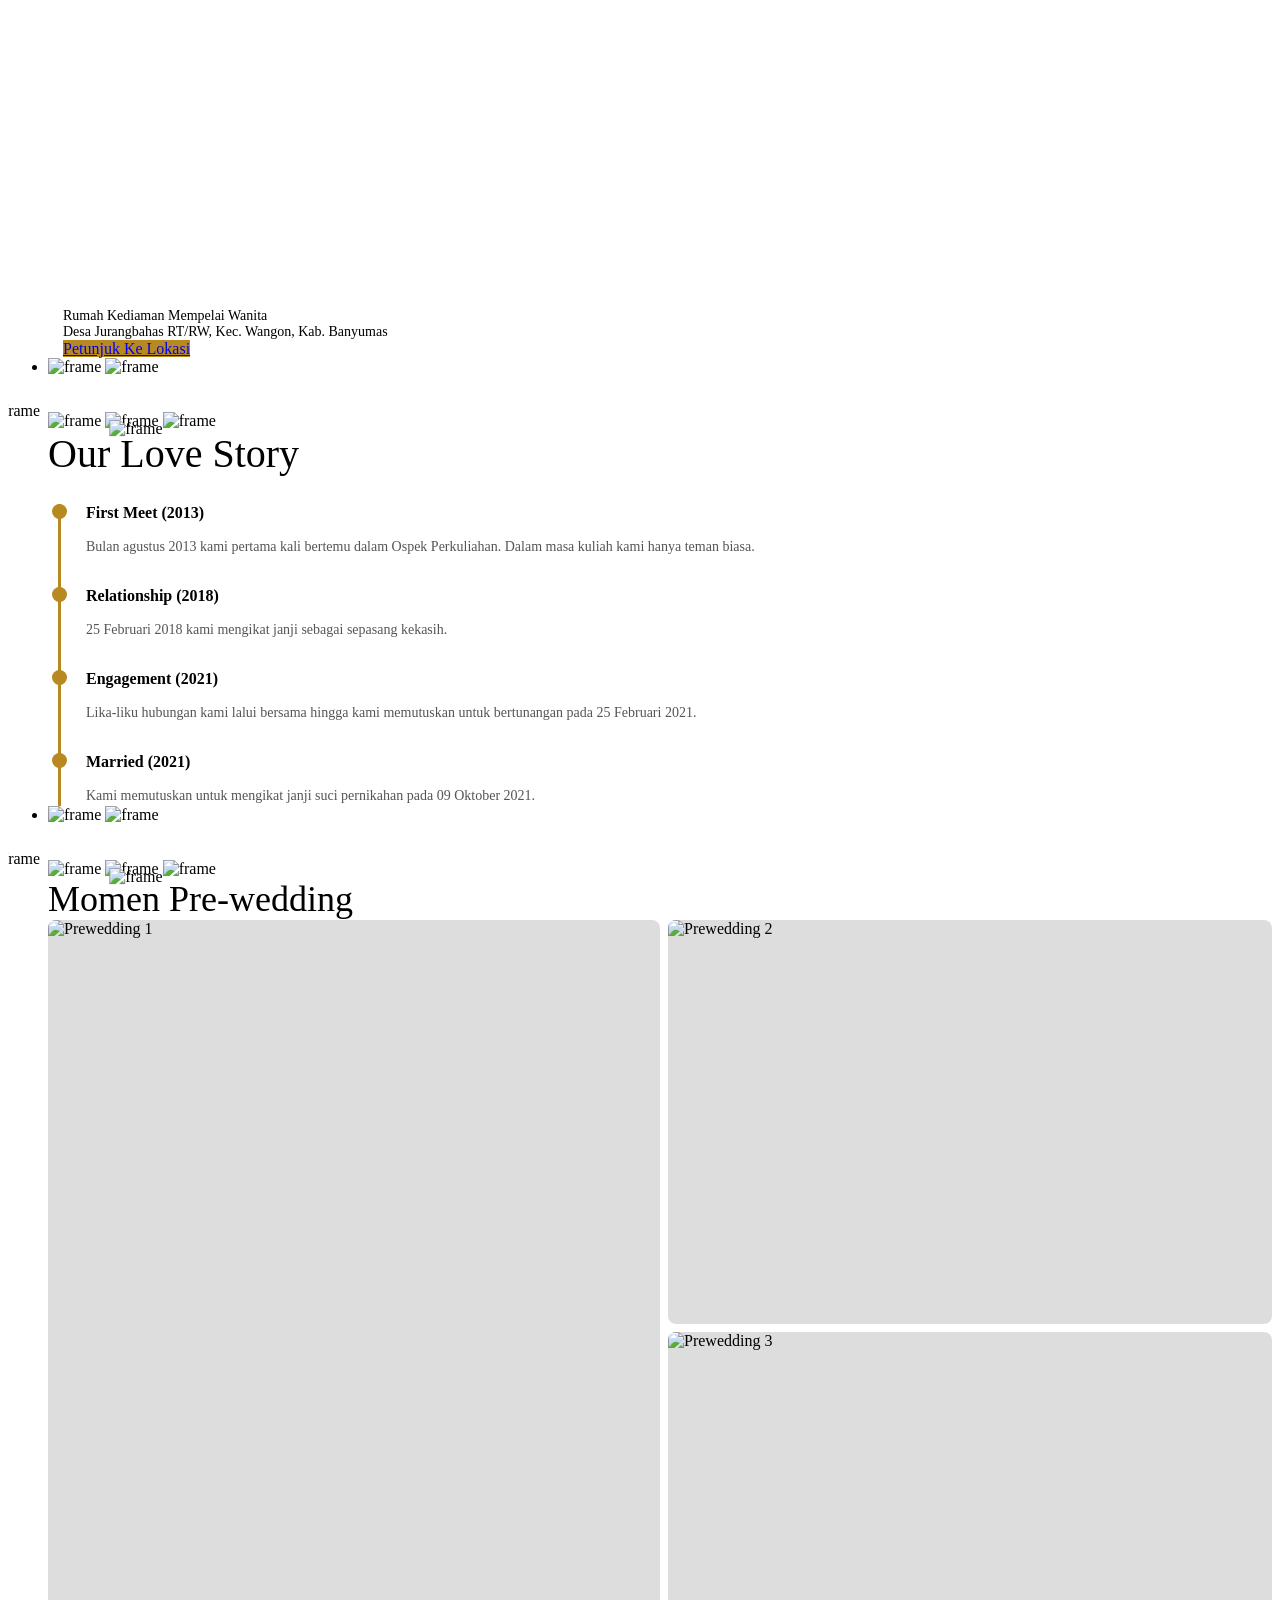
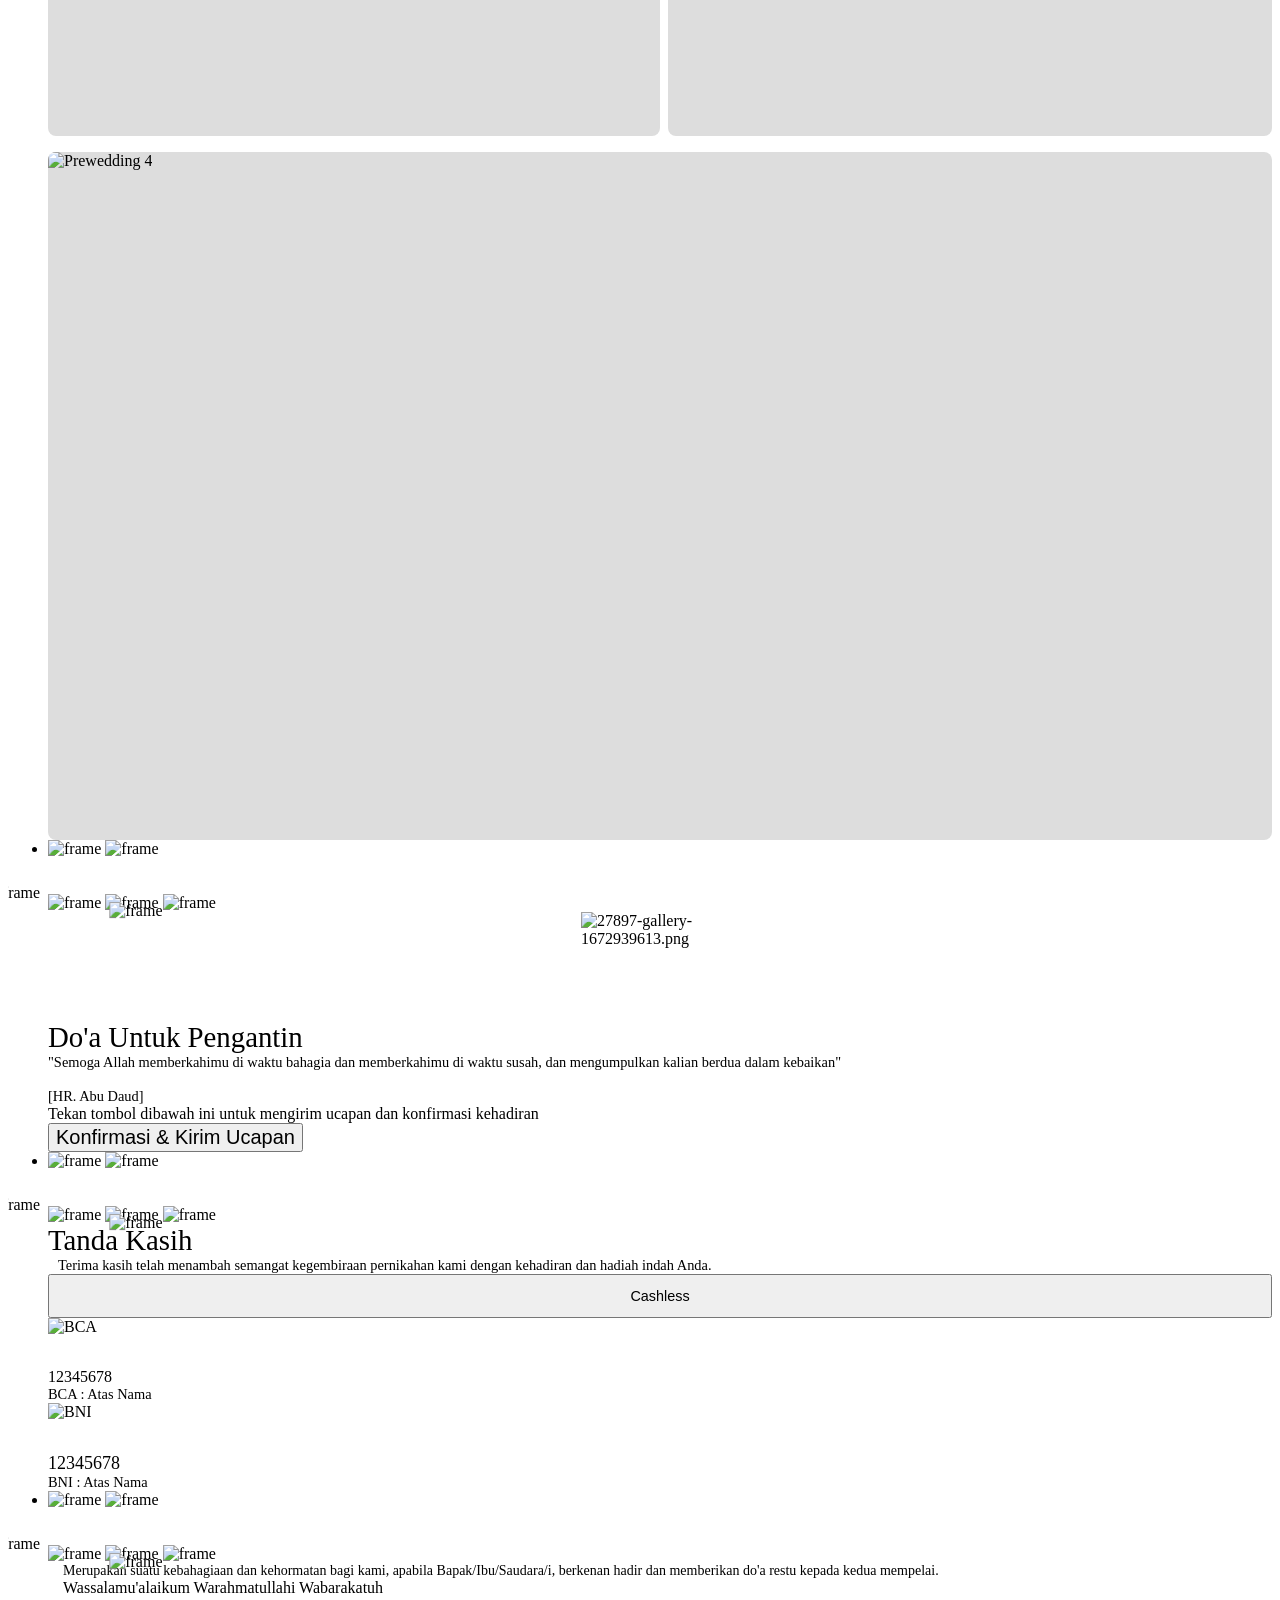
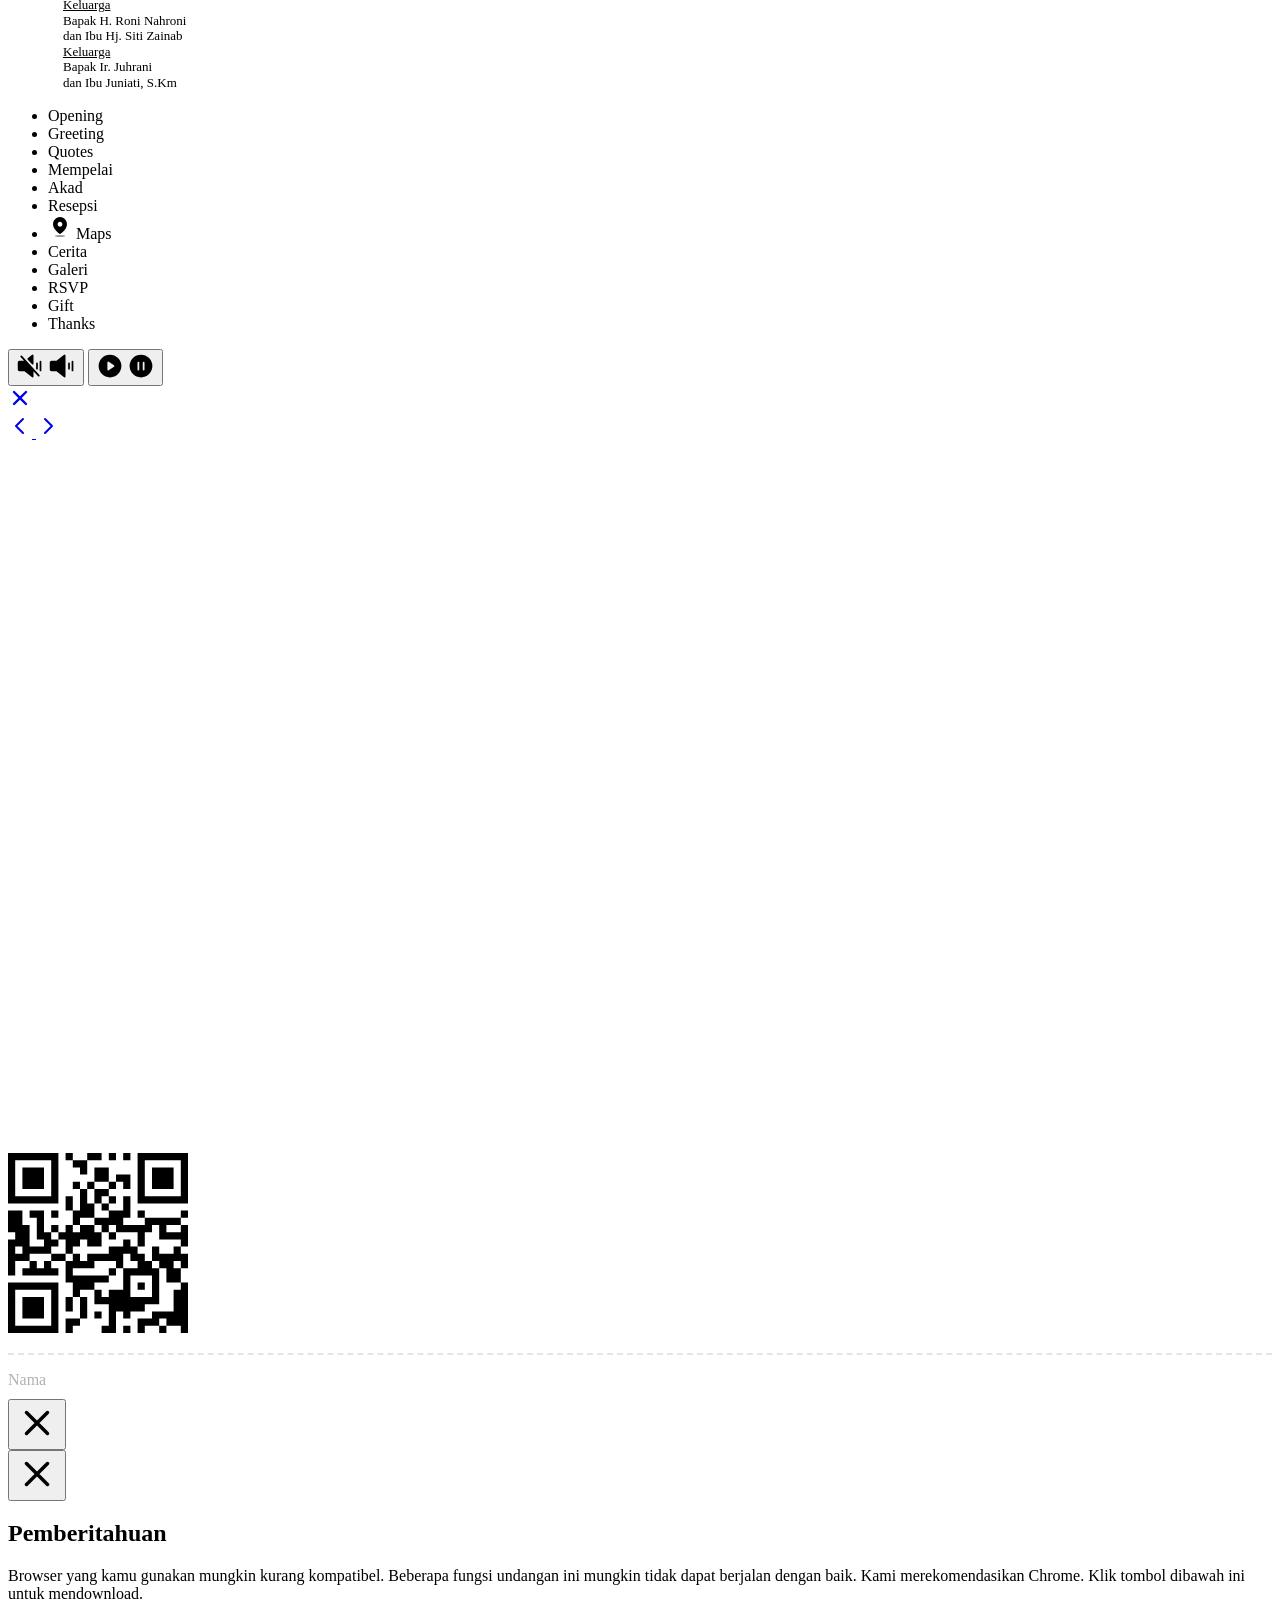
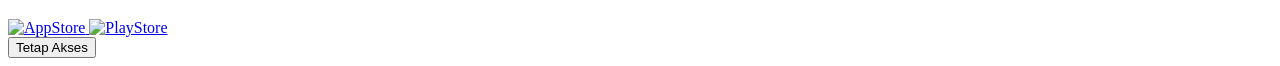
==== commit 461a86ce: "Update index.html" ====
--- a/index.html
+++ b/index.html
@@ -761,14 +761,13 @@
                                             <div class="d-flex justify-content-center align-items-center" style="height:100%; padding: 0 15px;">
                                                 <div style="width:100%;">
                                                     <div style="width:100%;margin:auto;border-radius:10px;overflow:hidden;margin-bottom:20px;padding-bottom:100%;position:relative;" class="animate__animated animate__fadeInDown animate__slow">
-                                                        <iframe width="100%" height="100%" style="border:0;position:absolute;" allowfullscreen="" src="https://www.google.com/maps/embed?pb=!1m18!1m12!1m3!1d324.60496931786355!2d109.04075331947348!3d-7.498153910826452!2m3!1f0!2f0!3f0!3m2!1i1024!2i768!4f13.1!3m3!1m2!1s0x2e6565089ee4ad31%3A0x16eccfb98070e4cf!2sG22R%2BPCF%2C%20Wungu%2C%20Jurangbahas%2C%20Kec.%20Wangon%2C%20Kabupaten%20Banyumas%2C%20Jawa%20Tengah%2053176!5e1!3m2!1sid!2sid!4v1778461590649!5m2!1sid!2sid" class="maps-embed"></iframe>
-                                                    <button class="btn-maps btn btn-sm btn-pilled btn-block btn-accent mt-1 mb-4">Edit Denah Lokasi</button>
+                                                        <iframe width="100%" height="100%" style="border:0; position:absolute; top:0; left:0;" allowfullscreen="" loading="lazy" referrerpolicy="no-referrer-when-downgrade" src="https://www.google.com/maps/embed?pb=!1m18!1m12!1m3!1d324.60496931786355!2d109.04075331947348!3d-7.498153910826452!2m3!1f0!2f0!3f0!3m2!1i1024!2i768!4f13.1!3m3!1m2!1s0x2e6565089ee4ad31%3A0x16eccfb98070e4cf!2sG22R%2BPCF%2C%20Wungu%2C%20Jurangbahas%2C%20Kec.%20Wangon%2C%20Kabupaten%20Banyumas%2C%20Jawa%20Tengah%2053176!5e1!3m2!1sid!2sid!4v1778461590649!5m2!1sid!2sid" class="maps-embed"></iframe>
+                                                   </div>
                                                     <div class="text-center animate__animated animate__fadeInUp animate__slow">
-                                                        <div class="editable font-weight-bold" style="font-size:14px;">Rumah kediaman mempelai Wanita</div>
-                                                        <div class="editable mb-3" style="font-size:14px;">Desa Jurangbahas RT RW Kec. Wangon Kab. Banyumas</div>
-                                                        <a href="https://maps.app.goo.gl/MZ2KHHZSZF49pSqi8?g_st=aw" class="btn-maps-link mx-auto btn btn-primary rounded-pill animate__animated animate__fadeInUp animate__slow" target="_blank" style="gap:8px;max-width:200px;" rel="noreferrer noopener">Petunjuk Ke Lokasi</a>
-                                                    </div>
-                                                </div>
+                                                    <div class="editable font-weight-bold" style="font-size:14px;">Rumah Kediaman Mempelai Wanita</div>
+                                                    <div class="editable mb-3" style="font-size:14px;">Desa Jurangbahas RT/RW, Kec. Wangon, Kab. Banyumas</div> 
+                                                    <a href="https://maps.app.goo.gl/xLpyjrwHiHwbPVBFA" class="btn-maps-link mx-auto btn btn-primary rounded-pill animate__animated animate__fadeInUp animate__slow" target="_blank" style="gap:8px;max-width:200px; background-color: #b88821; border-color: #b88821;" rel="noreferrer noopener">Petunjuk Ke Lokasi</a>
+                                                 </div>
                                             </div>
                                         </div>
                                     </li>
